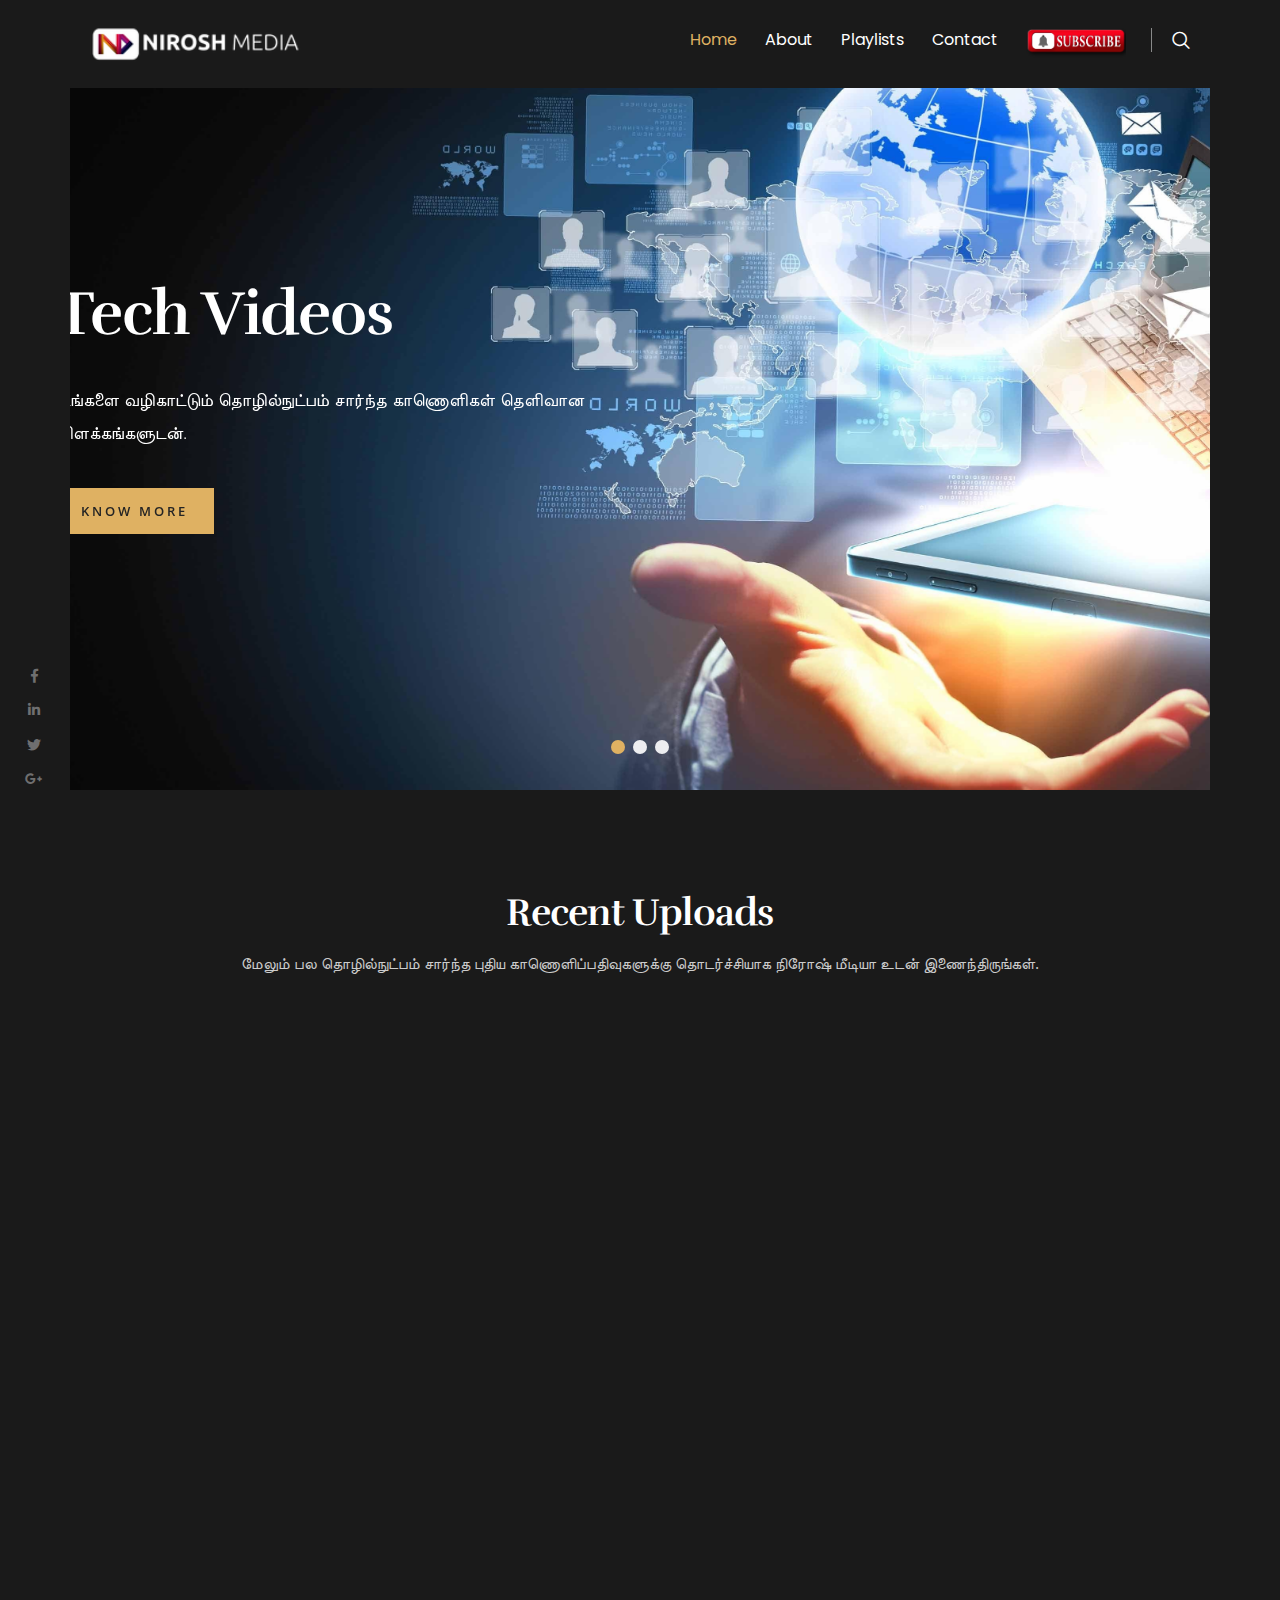
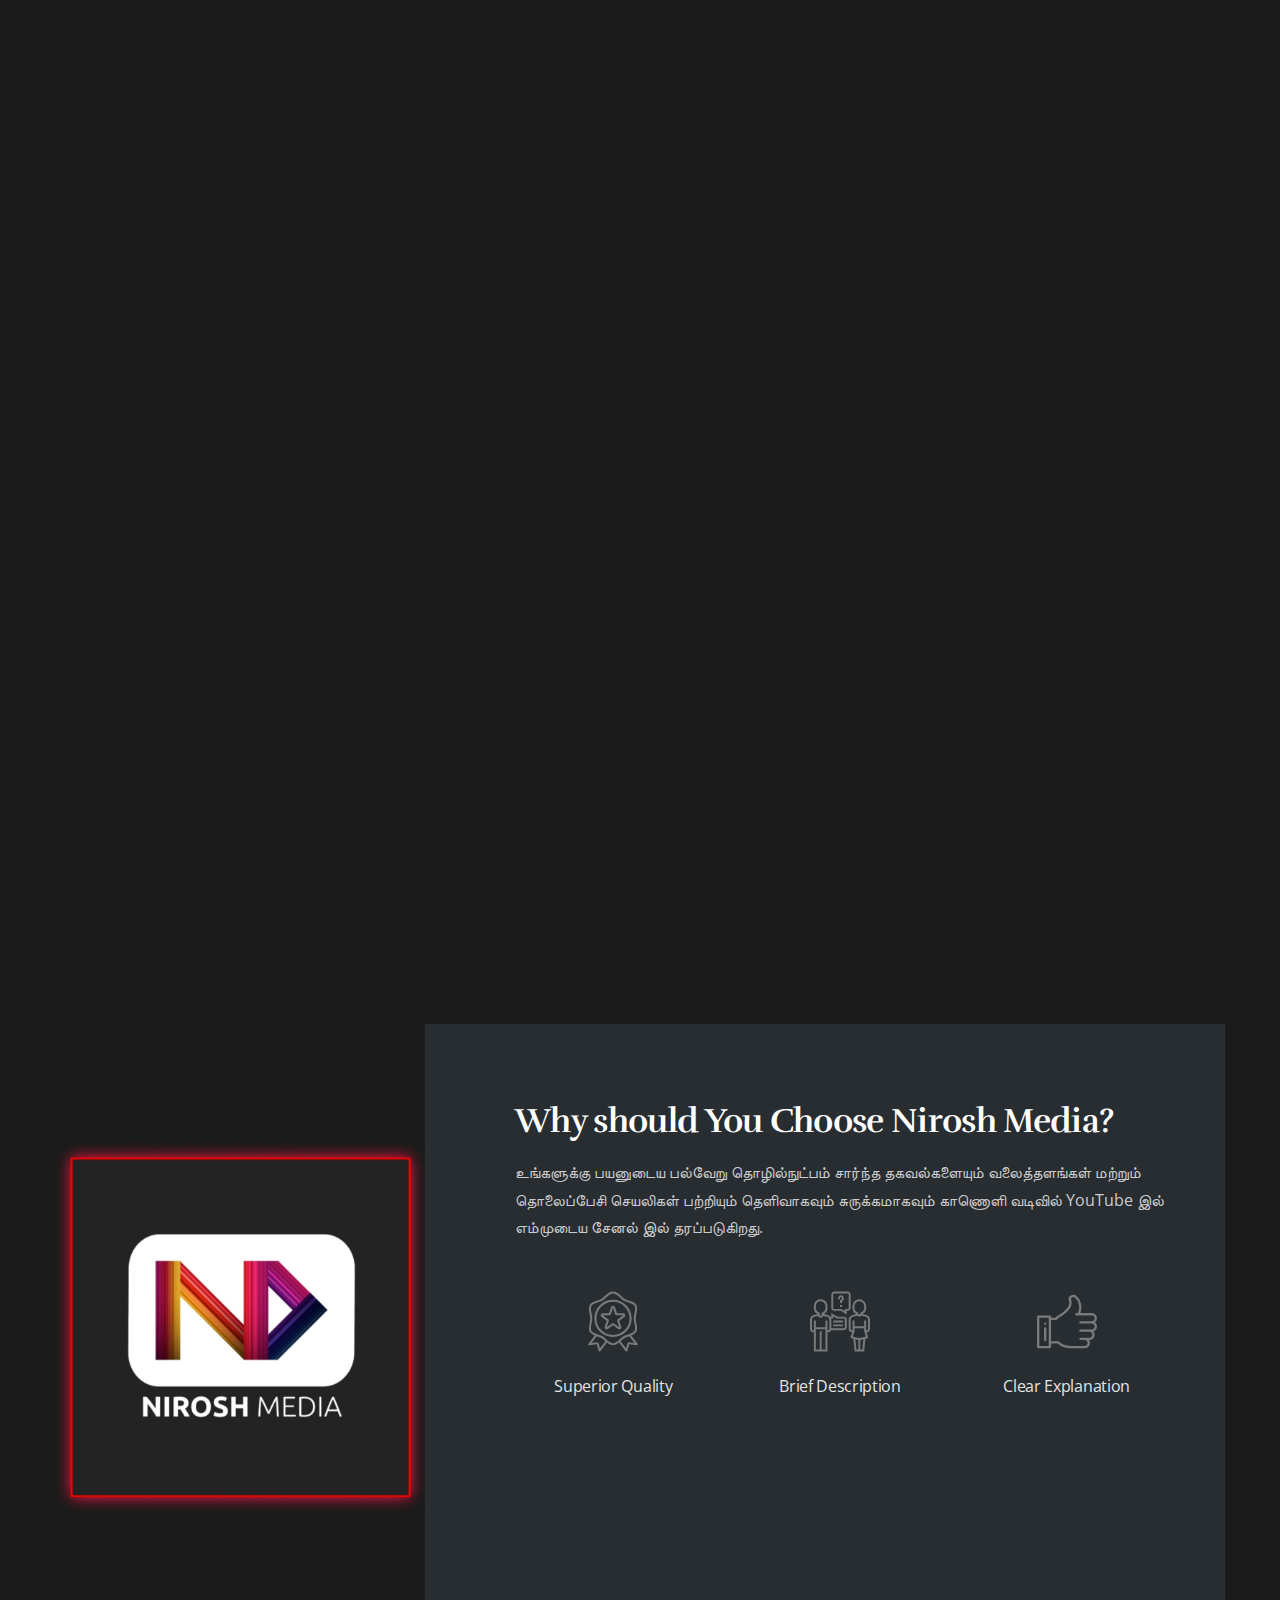
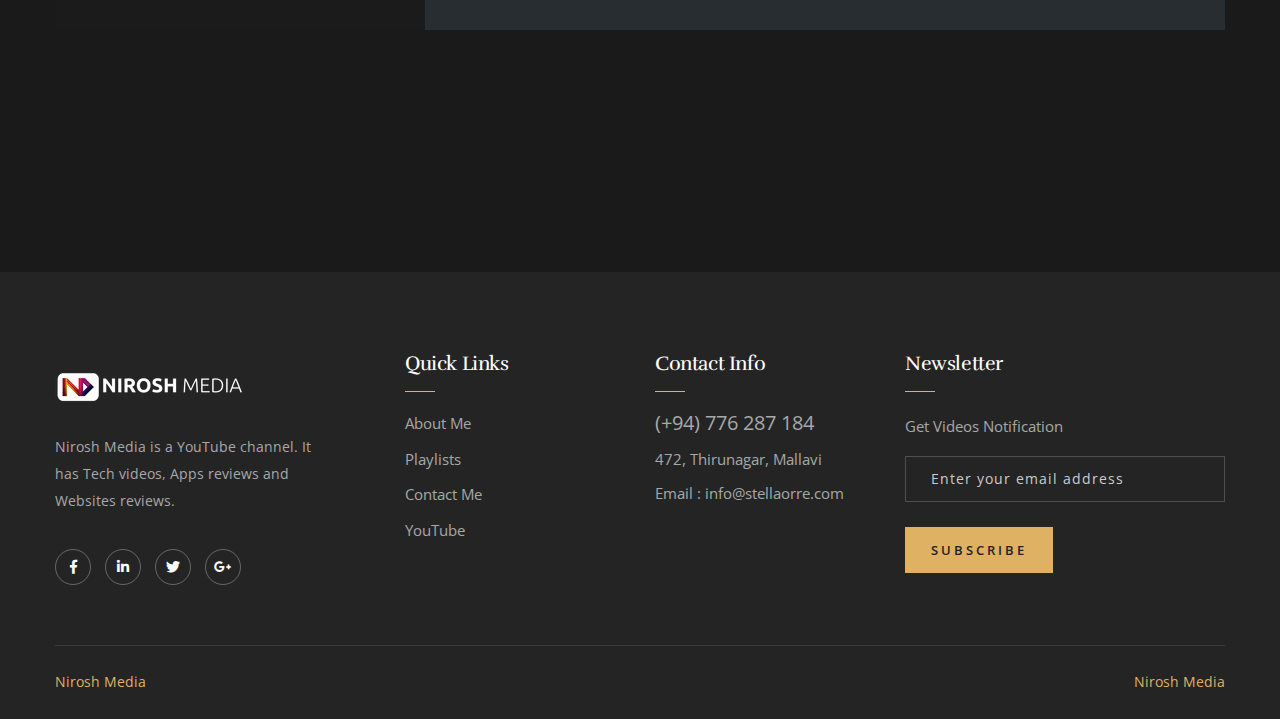
==== index.html @ eda4244d "preloader modified 2" ====
<!DOCTYPE html>
<html lang="en">

<!-- stella-orre/index-2.html  30 Nov 2019 03:46:47 GMT -->
<head>
<meta charset="utf-8">



<title>Nirosh Media</title>
<!-- Stylesheets -->
<link href="css/bootstrap.css" rel="stylesheet">
<link href="css/style.css" rel="stylesheet">
<link href="css/responsive.css" rel="stylesheet">

<link rel="shortcut icon" href="images/favicon.png" type="image/x-icon">
<link rel="icon" href="images/favicon.png" type="image/x-icon">

<!-- Responsive -->
<meta http-equiv="X-UA-Compatible" content="IE=edge">
<meta name="viewport" content="width=device-width, initial-scale=1.0, maximum-scale=1.0, user-scalable=0">
<!--[if lt IE 9]><script src="https://cdnjs.cloudflare.com/ajax/libs/html5shiv/3.7.3/html5shiv.js"></script><![endif]-->
<!--[if lt IE 9]><script src="js/respond.js"></script><![endif]-->
</head>

<body class="dark-layout">

<div class="page-wrapper">
    <!-- Preloader -->
    <div class="preloader"></div>
	<!-- Main Header / Header Style Two -->
    <header class="main-header header-style-two">
        
        <!-- Header Upper -->
        <div class="header-upper">
            <div class="outer-container clearfix">
				<!--Info-->
				<div class="logo-outer">
					<div class="logo"><a href="index.html"><img width="234px" height="28px" src="images/logo.png" alt="" title=""></a></div>
				</div>

				<!--Nav Box-->
				<div class="nav-outer clearfix">
					<!--Mobile Navigation Toggler For Mobile--><div class="mobile-nav-toggler"><span class="icon flaticon-menu-1"></span></div>
					<nav class="main-menu navbar-expand-md navbar-light">
						<div class="navbar-header">
							<!-- Togg le Button -->      
							<button class="navbar-toggler" type="button" data-toggle="collapse" data-target="#navbarSupportedContent" aria-controls="navbarSupportedContent" aria-expanded="false" aria-label="Toggle navigation">
								<span class="icon flaticon-menu-1"></span>
							</button>
						</div>
						
						<div class="collapse navbar-collapse clearfix" id="navbarSupportedContent">
							<ul class="navigation clearfix">
								<li class="current"><a href="index.html">Home</a></li>
								<li class="dropdown"><a href="about.html">About</a>
									<ul>
										<li><a href="about.html">Our Introduction</a></li>
										<li><a href="about_me.html">About Me</a></li>
									</ul>
								</li>
								<li class="dropdown"><a href="404.html">Playlists</a>
									<ul>
										<li><a href="404.html">Tech Videos</a></li>
										<li><a href="404.html">Earning</a></li>
										<li><a href="404.html">Google Form</a></li>
										<li><a href="404.html">Apps Reviews</a></li>
										<li><a href="404.html">websites Reviews</a></li>
									</ul>
								</li>
								<li><a href="404.html">Contact</a></li>
								<li><a href="404.html"><img src="images/btn-sub1.png" width="100px"></a></li>
							</ul>
						</div>
					</nav>
					<!-- Main Menu End-->
					
					<!-- Outer Box -->
					<div class="outer-box clearfix">
						<div class="search-box-btn"><span class="icon flaticon-magnifying-glass-1"></span></div>
					</div>
				</div>
			</div>
            
        </div>
        <!--End Header Upper-->

    	<!-- Mobile Menu  -->
        <div class="mobile-menu">
            <div class="menu-backdrop"></div>
            <div class="close-btn"><span class="icon flaticon-cancel"></span></div>
            
            <nav class="menu-box">
                <div class="nav-logo"><a href="index.html"><img src="images/logo.png" alt="" title=""></a></div>
                <ul class="navigation clearfix"><!--Keep This Empty / Menu will come through Javascript--></ul>
				<!--Social Links-->
				<div class="social-links">
					<ul class="clearfix">
						<li><a href="#"><span class="fab fa-twitter"></span></a></li>
						<li><a href="#"><span class="fab fa-facebook-square"></span></a></li>
						<li><a href="#"><span class="fab fa-pinterest-p"></span></a></li>
						<li><a href="#"><span class="fab fa-instagram"></span></a></li>
						<li><a href="#"><span class="fab fa-youtube"></span></a></li>
					</ul>
                </div>
            </nav>
        </div><!-- End Mobile Menu -->

    </header>
    <!-- End Main Header -->

<!--<div class="marquee"><marquee>niroshan</marquee></div> -->

    <!-- Main Slider -->
	<section class="main-slider style-two">
		<div class="slider-box">
		
			<!-- Banner Carousel -->
			<div class="banner-carousel owl-theme owl-carousel">
			
				<!-- Slide -->
				<div class="slide">
                	<div class="image-layer" style="background-image:url(images/main-slider/4.jpg)"></div>
					<div class="auto-container">
						<div class="content">
							<h2>Tech Videos</h2>
							<div class="text">உங்களை வழிகாட்டும் தொழில்நுட்பம் சார்ந்த காணொளிகள் 
								தெளிவான விளக்கங்களுடன்.</div>
							<div class="btns-box">
								<a href="#" class="theme-btn btn-style-one"><span class="txt">Know more</span></a>
							</div>
						</div>
					</div>
				</div>
				
				<!-- Slide -->
				<div class="slide">
                	<div class="image-layer" style="background-image:url(images/main-slider/5.jpg)"></div>
					<div class="auto-container">
						<div class="content">
							<h2>Apps Reviews</h2>
							<div class="text">உங்களுக்கு பயனுடைய பாதுகாப்பான சிறந்த தொலைபேசி செயலிகள் பற்றிய முழுத்தெளிவான விளக்கம் .</div>
							<div class="btns-box">
								<a href="#" class="theme-btn btn-style-one"><span class="txt">Know more</span></a>
							</div>
						</div>
					</div>
				</div>
				
				<!-- Slide -->
				<div class="slide">
                	<div class="image-layer" style="background-image:url(images/main-slider/6.jpg)"></div>
					<div class="auto-container">
						<div class="content">
							<h2>Websites Reviews</h2>
							<div class="text">உங்களுக்கு பயனுடைய பாதுகாப்பான சிறந்த வலைத்தளங்கள் பற்றிய முழுத்தெளிவான விளக்கம் .</div>
							<div class="btns-box">
								<a href="#" class="theme-btn btn-style-one"><span class="txt">Know more</span></a>
							</div>
						</div>
					</div>
				</div>
			</div>
			
			<!-- Social Icons -->
			<ul class="social-icons">
				<li><a href="#"><span class="fab fa-facebook-f"></span></a></li>
				<li><a href="#"><span class="fab fa-linkedin-in"></span></a></li>
				<li><a href="#"><span class="fab fa-twitter"></span></a></li>
				<li><a href="#"><span class="fab fa-google-plus-g"></span></a></li>
			</ul>
			
		</div>
	</section>
	<!-- End Banner Section -->
	
	
	<!-- Our Blogs Section -->
	<section class="our-blogs-section">
		<div class="auto-container">
			<!-- Sec Title -->
			<div class="sec-title light centered">
				<h2>Recent Uploads</h2>
				<div class="text">மேலும் பல தொழில்நுட்பம் சார்ந்த புதிய காணொளிப்பதிவுகளுக்கு தொடர்ச்சியாக நிரோஷ் மீடியா உடன் இணைந்திருங்கள்.</div>
			</div>
			<div class="row clearfix">
				
				<!--News Block Two -->
				<div class="news-block-two style-two col-lg-6 col-md-12 col-sm-12">
					<div class="inner-box wow fadeInLeft" data-wow-delay="0ms" data-wow-duration="1500ms">
						<div class="image">
							<a href="404.html"><img src="images/resource/video-1.jpg" alt="" /></a>
						</div>
						<div class="lower-content">
							<div class="upper-box clearfix">
								<div class="posted-date">18 April 2021</div>
								<ul class="post-meta">
									<li>By :  Admin</li>
									<li>Tech Video</li>
									<li>Comments: 2</li>
								</ul>
							</div>
							<div class="lower-box">
								<h4><a href="404.html">How to add follow button on facebook profile?</a></h4>
								<div class="text">Facebook நண்பர்களின் எண்ணிக்கையை 5000+ ஆக்க எளிய வழி உங்களுடைய Facebook profile இல் எவ்வாறு Follow button ஐ சேர்த்துக்கொள்வது என்பது பற்றி இந்த வீடியோவில் தெளிவாக கூறி உள்ளேன். ஆகவே வீடியோவை முழுமையாக பார்வையிட்டு பயன் பெறுவதுடன் உங்கள் நண்பர்களுடனும் பகிர்ந்து கொள்ளுங்கள்.
									</div>
								<a href="404.html" class="theme-btn read-more">Read more</a>
							</div>
						</div>
					</div>
				</div>

				<!--News Block Two -->
				<div class="news-block-two style-two col-lg-6 col-md-12 col-sm-12">
					<div class="inner-box wow fadeInLeft" data-wow-delay="0ms" data-wow-duration="1500ms">
						<div class="image">
							<a href="404.html"><img src="images/resource/video-3.jpg" alt="" /></a>
						</div>
						<div class="lower-content">
							<div class="upper-box clearfix">
								<div class="posted-date">24 February 2021</div>
								<ul class="post-meta">
									<li>By :  Niroshan</li>
									<li>App Review</li>
									<li>Comments: 6</li>
								</ul>
							</div>
							<div class="lower-box">
								<h4 ><a href="blog-detail.html">How to delete google search history?</a></h4>
								<div class="text">வணக்கம் நண்பர்களே, இந்த வீடியோ வில் நீங்கள் browsing செய்த தகவல்களின் history ஐ எவ்வாறு நிரந்தரமாக நீக்கலாம் என்பது பற்றி கூறி உள்ளேன். ஆகவே வீடியோவை முழுமையாக பார்வையிட்டு பயன்பெறுங்கள்.நன்றி</div>
								<a href="404.html" class="theme-btn read-more">Read more</a>
							</div>
						</div>
					</div>
				</div>

					<!--News Block Two -->
					<div class="news-block-two style-two col-lg-6 col-md-12 col-sm-12">
						<div class="inner-box wow fadeInLeft" data-wow-delay="0ms" data-wow-duration="1500ms">
							<div class="image">
								<a href="404.html"><img src="images/resource/video-2.jpg" alt="" /></a>
							</div>
							<div class="lower-content">
								<div class="upper-box clearfix">
									<div class="posted-date">19 January 2021</div>
									<ul class="post-meta">
										<li>By :  Niroshan</li>
										<li>App Review</li>
										<li>Comments: 9</li>
									</ul>
								</div>
								<div class="lower-box">
									<h4 ><a href="404.html">How to send unlimited messages in Tamil?</a></h4>
									<div class="text">வணக்கம் நண்பர்களே , இந்த வீடியோவில்  தொடர்ச்சியாக ஒரு message ஐ பல தடவைகள்  அனுப்புவதற்கு இலகுவான வழிமுறை ஒன்றை கூறியுள்ளேன்.நன்றி.</div>
									<a href="404.html" class="theme-btn read-more">Read more</a>
								</div>
							</div>
						</div>
					</div>
				
				<!--News Block Two -->
				<div class="news-block-two style-two col-lg-6 col-md-12 col-sm-12">
					<div class="inner-box wow fadeInLeft" data-wow-delay="0ms" data-wow-duration="1500ms">
						<div class="image">
							<a href="404.html"><img src="images/resource/video-4.jpg" alt="" /></a>
						</div>
						<div class="lower-content">
							<div class="upper-box clearfix">
								<div class="posted-date">27 February 2021</div>
								<ul class="post-meta">
									<li>By :  Niroshan</li>
									<li>App Review</li>
									<li>Comments: 8</li>
								</ul>
							</div>
							<div class="lower-box">
								<h4><a href="404.html">How to Enable Auto Reply to WhatsApp Messages?</a></h4>
								<div class="text">வணக்கம் நண்பர்களே , இந்த வீடியோவில் உங்களுடைய Whatsapp இல் இருந்து எவ்வாறு தானியங்கியாக Messages அனுப்புவது என்பதுபற்றி கூறியுள்ளேன் ஆகவே வீடியோவை முழுமையாக பாரவையிட்டு பயன்பெறுங்கள். பிடித்திருந்தால் நண்பர்களுடனும் பகிர்ந்துகொள்ளுங்கள்.நன்றி.</div>
								<a href="404.html" class="theme-btn read-more">Read more</a>
							</div>
						</div>
					</div>
				</div>
				
			</div>

			
		</div>
	</section>
	
	<!-- Interior Section -->
	<section class="interior-section">
		<div class="auto-container">
			<div class="inner-container">
				<div class="row clearfix">
					
					<!-- Image Column -->
					<div class="image-column col-lg-4 col-md-12 col-sm-12">
						<div class="inner-column">
							<div class="image">
								<img src="images/resource/interior.jpg" alt="" />
							</div>
						</div>
					</div>
					
					<!-- Content Column -->
					<div class="content-column col-lg-8 col-md-12 col-sm-12">
						<div class="inner-column">
							<h2>Why should You Choose Nirosh Media?</h2>
							<div class="text">உங்களுக்கு பயனுடைய பல்வேறு தொழில்நுட்பம் சார்ந்த தகவல்களையும் வலைத்தளங்கள் மற்றும் தொலைப்பேசி செயலிகள் பற்றியும் தெளிவாகவும் சுருக்கமாகவும் காணொளி வடிவில் YouTube இல் எம்முடைய சேனல் இல் தரப்படுகிறது.</div>
							<div class="row clearfix">
							
								<!-- Interior Block -->
								<div class="interior-block col-lg-4 col-md-4 col-sm-12">
									<div class="block-inner">
										<div class="icon-box">
											<span class="icon flaticon-award-1"></span>
										</div>
										<h3>Superior Quality</h3>
									</div>
								</div>
								
								<!-- Interior Block -->
								<div class="interior-block col-lg-4 col-md-4 col-sm-12">
									<div class="block-inner">
										<div class="icon-box">
											<span class="icon flaticon-answer"></span>
										</div>
										<h3>Brief Description	</h3>
									</div>
								</div>
								
								<!-- Interior Block -->
								<div class="interior-block col-lg-4 col-md-4 col-sm-12">
									<div class="block-inner">
										<div class="icon-box">
											<span class="icon flaticon-hand"></span>
										</div>
										<h3>Clear Explanation</h3>
									</div>
								</div>
								
							</div>
						</div>
					</div>
					
				</div>
			</div>
		</div>
	</section>
	<!-- End Interior Section -->
	
	<!-- Counter Section -->
	<section class="counter-section">
		<div class="auto-container">
		
			<!-- Fact Counter -->
			<div class="fact-counter">
				<div class="row clearfix">

					<!--Column-->
					<div class="column counter-column col-lg-3 col-md-6 col-sm-12">
						<div class="inner wow fadeInLeft" data-wow-delay="0ms" data-wow-duration="1500ms">
							<div class="content">
								<div class="count-outer count-box">
									<span class="count-text" data-speed="2500" data-stop="2">0</span> Years
								</div>
								<h4 class="counter-title">In YouTube</h4>
							</div>
						</div>
					</div>

					<!--Column-->
					<div class="column counter-column col-lg-3 col-md-6 col-sm-12">
						<div class="inner wow fadeInLeft" data-wow-delay="300ms" data-wow-duration="1500ms">
							<div class="content">
								<div class="count-outer count-box alternate">
									<span class="count-text" data-speed="3000" data-stop="50">0</span>+
								</div>
								<h4 class="counter-title">Videos</h4>
							</div>
						</div>
					</div>

					<!--Column-->
					<div class="column counter-column col-lg-3 col-md-6 col-sm-12">
						<div class="inner wow fadeInLeft" data-wow-delay="600ms" data-wow-duration="1500ms">
							<div class="content">
								<div class="count-outer count-box">
									<span class="count-text" data-speed="3000" data-stop="1000">0</span>+
								</div>
								<h4 class="counter-title">Subscriber</h4>
							</div>
						</div>
					</div>
					
					<!--Column-->
					<div class="column counter-column col-lg-3 col-md-6 col-sm-12">
						<div class="inner wow fadeInLeft" data-wow-delay="900ms" data-wow-duration="1500ms">
							<div class="content">
								<div class="count-outer count-box">
									<span class="count-text" data-speed="2500" data-stop="35000">0</span>+
								</div>
								<h4 class="counter-title">Views</h4>
							</div>
						</div>
					</div>

				</div>
			</div>
			
		</div>
	</section>
	<!-- End Counter Section -->
	
	
	
	<!--Main Footer-->
    <footer class="main-footer">
		<div class="auto-container">
        	<!--Widgets Section-->
            <div class="widgets-section">
            	<div class="row clearfix">
                	
                    <!--big column-->
                    <div class="big-column col-lg-6 col-md-12 col-sm-12">
                        <div class="row clearfix">
                        
                            <!--Footer Column-->
                            <div class="footer-column col-lg-7 col-md-6 col-sm-12">
                                <div class="footer-widget logo-widget">
									<div class="logo">
                                    	<a href="index.html"><img src="images/logo.png" alt="" /></a>
                                    </div>
                                    <div class="text">Nirosh Media is a YouTube channel. It has Tech videos, Apps reviews and Websites reviews.</div>
                                    <ul class="social-icons">
                                        <li><a href="#"><span class="fab fa-facebook-f"></span></a></li>
                                        <li><a href="#"><span class="fab fa-linkedin-in"></span></a></li>
                                        <li><a href="#"><span class="fab fa-twitter"></span></a></li>
                                        <li><a href="#"><span class="fab fa-google-plus-g"></span></a></li>
                                    </ul>
								</div>
							</div>
							
							<!--Footer Column-->
                            <div class="footer-column col-lg-5 col-md-6 col-sm-12">
                                <div class="footer-widget links-widget">
                                	<h2>Quick links</h2>
									<div class="widget-content">
										<ul class="list">
                                        	<li><a href="#">About Me</a></li>
                                            <li><a href="#">Playlists</a></li>
                                            <li><a href="#">Contact Me</a></li>
                                            <li><a href="#">YouTube</a></li>
                                        </ul>
                                    </div>
								</div>
							</div>
						
						</div>
					</div>
					
					<!--big column-->
                    <div class="big-column col-lg-6 col-md-12 col-sm-12">
                        <div class="row clearfix">
                        
                            <!--Footer Column-->
                            <div class="footer-column col-lg-5 col-md-6 col-sm-12">
                                <div class="footer-widget contact-widget">
									<h2>Contact Info</h2>
									<div class="widget-content">
										<a href="tel:+94776287184" class="contact-number">(+94) 776 287 184</a>
										<ul>
											<li>472, Thirunagar, Mallavi</li>
											<li>Email :<a href="mailto:info@stellaorre.com"> info@stellaorre.com</a></li>
										</ul>
									</div>
								</div>
							</div>
							
							<!--Footer Column-->
                            <div class="footer-column col-lg-7 col-md-6 col-sm-12">
                                <div class="footer-widget newsletter-widget">
                                	<h2>Newsletter</h2>
									<div class="text">Get Videos Notification</div>
									<!-- Newsletter Form -->
									<div class="newsletter-form">
										<form method="post" action="templateshub.net">
											<div class="form-group">
												<input type="email" name="email" value="" placeholder="Enter your email address" required>
												<button type="submit" class="theme-btn btn-style-one"><span class="txt">Subscribe</span></button>
											</div>
										</form>
									</div>
								</div>
							</div>
						
						</div>
					</div>
					
				</div>
			</div>
			
			<!--Footer Bottom-->
            <div class="footer-bottom clearfix">
                <div class="pull-left">
                    <div class="copyright"><a href="niroshmedia.com">Nirosh Media</a></div>
                </div>
                <div class="pull-right">
                    <a href="#">Nirosh Media</a>
                </div>
            </div>
			
		</div>
	</footer>
	
</div>  
<!--End pagewrapper-->

<!--Scroll to top-->
<div class="scroll-to-top scroll-to-target" data-target="html"><span class="fa fa-angle-up"></span></div>

<!--Search Popup-->
<div id="search-popup" class="search-popup">
	<div class="close-search theme-btn"><span class="flaticon-cancel"></span></div>
	<div class="popup-inner">
		<div class="overlay-layer"></div>
    	<div class="search-form">
        	<form method="post" action="templateshub.net">
            	<div class="form-group">
                	<fieldset>
                        <input type="search" class="form-control" name="search-input" value="" placeholder="Search Here" required >
                        <input type="submit" value="Search Now!" class="theme-btn">
                    </fieldset>
                </div>
            </form>
            
            <br>
            <h3>Recent Search Keywords</h3>
            <ul class="recent-searches">
                <li><a href="#">Home Interiors</a></li>
                <li><a href="#">Offices Interiors</a></li>
                <li><a href="#">Showroom Interiors</a></li>
                <li><a href="#">Building Interiors</a></li>
                <li><a href="#">Shops Interiors</a></li>
            </ul>
        
        </div>
        
    </div>
</div>

<!--Scroll to top-->
<script src="js/jquery.js"></script>
<script src="js/popper.min.js"></script>
<script src="js/jquery-ui.js"></script>
<script src="js/bootstrap.min.js"></script>
<script src="js/jquery.fancybox.js"></script>
<script src="js/isotope.js"></script>
<script src="js/owl.js"></script>
<script src="js/wow.js"></script>
<script src="js/isotope.js"></script>
<script src="js/appear.js"></script>
<script src="js/scrollbar.js"></script>
<script src="js/script.js"></script>
</body>

<!-- stella-orre/index-2.html  30 Nov 2019 03:48:03 GMT -->
</html>
---- css/style.css ----
/* Stella Orr'e - Interior and Home Renovation HTML Template  */

/************ TABLE OF CONTENTS ***************
1. Fonts
2. Reset
3. Global
4. Main Header
5. Header Style Two
6. Header Style Three
7. Header Style Four
8. Header Style Five
9. Sticky Header
10. Page Title
11. Section Title
12. Services Section
13. Projects Section / Three
14. Fluid Section One
15. Testimonial Section
16. News Section / Style Two
17. Call To Action Section
18. Main Footer
19. Interior Section / Style Two / Style Three
20. Counter Section
21. Featured Section
22. Banner Section
23. News Section
24. Mission Section
25. Team Section
26. Contact Form Section
27. Welcome Section
28. Page Title
29. Services Dark Section
30. Services Light Section
31. Services Detail Section
32. Project Masonry Section
33. Our Blog Section
34. Blog Detail Section
35. Shop Banner Section
36. Shop Item Section
37. Shoping Cart Section
38. Checkout Section
39. Cart Section
40. Contact Form
41. Map Section

**********************************************/

/*** 

====================================================================
	Fonts
====================================================================

 ***/

@import url('https://fonts.googleapis.com/css?family=Lato:300,400,400i,700,700i,900,900i|Open+Sans:400,400i,600,600i,700,700i,800|Poppins:300,400,400i,500,500i,600,600i,700,700i,800,800i,900|Rufina:400,700');

/*
font-family: 'Open Sans', sans-serif;
font-family: 'Poppins', sans-serif;
font-family: 'Lato', sans-serif;
font-family: 'Rufina', serif;
*/

@import url('fontawesome-all.css');
@import url('animate.css');
@import url('flaticon.css');
@import url('owl.css');
@import url('jquery-ui.css');
@import url('jquery.timepicker.min.css');
@import url('jquery.fancybox.min.css');
@import url('jquery.bootstrap-touchspin.css');
@import url('scrollbar.css');

/*** 

====================================================================
	Reset
====================================================================

 ***/

*{
	margin:0px;
	padding:0px;
	border:none;
	outline:none;
	font-size: 100%;
}

/*** 

====================================================================
	Global Settings
====================================================================

 ***/

 .preloader p{
	height: 10em;
    position: relative
	
  }

.preloader img{
	margin: 0;
  
    position: absolute;
    top: 195%;
    left: 50%;
    margin-right: -50%;
    transform: translate(-50%, -50%)

  }

  
body {
	
	font-size:14px;
	color:#787878;
	line-height:1.6em;
	font-weight:400;
	background:#ffffff;
	-webkit-font-smoothing: antialiased;
	-moz-font-smoothing: antialiased;
	font-family: 'Open Sans', sans-serif;
}

.dark-layout{
	background-color:#1a1a1a;
}

a{
	text-decoration:none;
	cursor:pointer;
	color:#dfb162;
}

a:hover,
a:focus,
a:visited{
	text-decoration:none;
	outline:none;
}

h1,h2,h3,h4,h5,h6 {
	position:relative;
	font-weight:normal;
	margin:0px;
	background:none;
	line-height:1.2em;
	letter-spacing: -0.02em;
	font-family: 'Rufina', serif;
}

textarea{
	overflow:hidden;	
}

button{
	outline: none !important;
	cursor: pointer;
}

p{
	font-size: 16px;
	line-height: 1.6em;
	font-weight: 400;
	color: #555555;
}

.text{
	font-size: 16px;
	line-height: 1.6em;
	font-weight: 400;
	color: #555555;
	margin: 0;
}

::-webkit-input-placeholder{color: inherit;}
::-moz-input-placeholder{color: inherit;}
::-ms-input-placeholder{color: inherit;}

.auto-container{
	position:static;
	max-width:1210px;
	padding:0px 20px;
	margin:0 auto;
}

.large-container{
	position:static;
	max-width:1600px;
	padding:0px 15px;
	margin:0 auto;
}

.page-wrapper{
	position:relative;
	margin:0 auto;
	width:100%;
	min-width:300px;
	overflow: hidden;
	z-index: 9;
}

ul,li{
	list-style:none;
	padding:0px;
	margin:0px;	
}

.theme-btn{
	display:inline-block;
	-webkit-transition:all 0.3s ease;
	-moz-transition:all 0.3s ease;
	-ms-transition:all 0.3s ease;
	-o-transition:all 0.3s ease;
	transition:all 0.3s ease;
}

.theme-btn i{
	position: relative;
	display: inline-block;
	font-size: 14px;
	margin-left: 3px;
}

.centered{
	text-align:center !important;
}

/*Btn Style One*/

.btn-style-one{
	position: relative;
	display: inline-block;
	font-size: 13px;
	line-height: 30px;
	color: #242424;
	padding: 8px 26px;
	font-weight: 600;
	overflow: hidden;
	letter-spacing:3px;
	background-color:#dfb162;
	text-transform: uppercase;s
	font-family: 'Open Sans', sans-serif;
}

.btn-style-one .txt{
	position:relative;
	z-index:1;
}

.btn-style-one:before{
	position: absolute;
    content: '';
    top: 0;
    left: 0;
    width: 100%;
    height: 100%;
    z-index: 1;
    opacity: 0;
    background-color: #ffffff;
    -webkit-transition: all 0.4s;
    -moz-transition: all 0.4s;
    -o-transition: all 0.4s;
    transition: all 0.4s;
    -webkit-transform: scale(0.5, 1);
    transform: scale(0.5, 1);
}

.btn-style-one:hover::before{
    opacity: 1;
    -webkit-transform: scale(1, 1);
    transform: scale(1, 1);
}

.btn-style-one:hover{
	color: #242424;
}

/* Btn Style Two */

.btn-style-two{
	position: relative;
	display: inline-block;
	font-size: 13px;
	line-height: 30px;
	color: #242424;
	padding: 10px 37px;
	font-weight: 600;
	overflow: hidden;
	letter-spacing:2px;
	background-color: #ffffff;
	text-transform: uppercase;
	transition: all 600ms ease;
    -moz-transition: all 600ms ease;
    -webkit-transition: all 600ms ease;
    -ms-transition: all 600ms ease;
    -o-transition: all 600ms ease;
	font-family: 'Poppins', sans-serif;
}

.btn-style-two .txt{
	position:relative;
	z-index:1;
}

.btn-style-two:before{
    content: '';
    position: absolute;
    top: 0;
    bottom: 0;
    left: 0;
	right: -50px;
	transition: all 600ms ease;
    -moz-transition: all 600ms ease;
    -webkit-transition: all 600ms ease;
    -ms-transition: all 600ms ease;
    -o-transition: all 600ms ease;
    border-right: 50px solid transparent;
    border-bottom: 80px solid #dfb162;
    -webkit-transform: translateX(-100%);
    transform: translateX(-100%);
}

.btn-style-two:hover::before{
    -webkit-transform: translateX(-49%);
    transform: translateX(-49%);
}

.btn-style-two:after{
	content: '';
    position: absolute;
    top: 0;
    right: 0;
    bottom: 0;
    left: -50px;
	transition: all 600ms ease;
    -moz-transition: all 600ms ease;
    -webkit-transition: all 600ms ease;
    -ms-transition: all 600ms ease;
    -o-transition: all 600ms ease;
    border-left: 50px solid transparent;
    border-top: 80px solid #dfb162;
    -webkit-transform: translateX(100%);
    transform: translateX(100%);
}

.btn-style-two:hover::after{
    -webkit-transform: translateX(49%);
    transform: translateX(49%);
}

.btn-style-two:hover{
	color: #ffffff;
}

/* Btn Style Three */

.btn-style-three{
	position: relative;
	display: inline-block;
	font-size: 22px;
	line-height: 30px;
	padding: 14px 45px;
	font-weight: 700;
	overflow: hidden;
	letter-spacing:1px;
	border-radius:3px;
	background-color: #101010;
	text-transform: capitalize;
	color: rgba(255,255,255,0.30);
	font-family: 'Rufina', serif;
	border:1px solid rgba(255,255,255,0.10);
	box-shadow:0px 0px 15px rgba(0,0,0,0.15);
}

.btn-style-three .txt{
	position:relative;
	z-index:1;
}

.btn-style-three:before{
    content: '';
    position: absolute;
    top: 0;
    bottom: 0;
    left: 0;
	right: -50px;
	transition: all 600ms ease;
    -moz-transition: all 600ms ease;
    -webkit-transition: all 600ms ease;
    -ms-transition: all 600ms ease;
    -o-transition: all 600ms ease;
    border-right: 50px solid transparent;
    border-bottom: 80px solid #dfb162;
    -webkit-transform: translateX(-100%);
    transform: translateX(-100%);
}

.btn-style-three:hover::before{
    -webkit-transform: translateX(-49%);
    transform: translateX(-49%);
}

.btn-style-three:after{
	content: '';
    position: absolute;
    top: 0;
    right: 0;
    bottom: 0;
    left: -50px;
	transition: all 600ms ease;
    -moz-transition: all 600ms ease;
    -webkit-transition: all 600ms ease;
    -ms-transition: all 600ms ease;
    -o-transition: all 600ms ease;
    border-left: 50px solid transparent;
    border-top: 80px solid #dfb162;
    -webkit-transform: translateX(100%);
    transform: translateX(100%);
}

.btn-style-three:hover::after{
    -webkit-transform: translateX(49%);
    transform: translateX(49%);
}

.btn-style-three .txt{
	position:relative;
}

.btn-style-three:hover{
	color: #ffffff;
}

/* Btn Style Four */

.btn-style-four{
	position: relative;
	display: inline-block;
	font-size: 13px;
	line-height: 30px;
	color: #ffffff;
	padding: 9px 37px;
	font-weight: 600;
	overflow: hidden;
	letter-spacing:2px;
	background-color: #dfb162;
	text-transform: uppercase;
	font-family: 'Poppins', sans-serif;
}

.btn-style-four .txt{
	position:relative;
	z-index:1;
}

.btn-style-four:before{
    content: '';
    position: absolute;
    top: 0;
    bottom: 0;
    left: 0;
	right: -50px;
	transition: all 600ms ease;
    -moz-transition: all 600ms ease;
    -webkit-transition: all 600ms ease;
    -ms-transition: all 600ms ease;
    -o-transition: all 600ms ease;
    border-right: 50px solid transparent;
    border-bottom: 80px solid #222222;
    -webkit-transform: translateX(-100%);
    transform: translateX(-100%);
}

.btn-style-four:hover::before{
    -webkit-transform: translateX(-49%);
    transform: translateX(-49%);
}

.btn-style-four:after{
	content: '';
    position: absolute;
    top: 0;
    right: 0;
    bottom: 0;
    left: -50px;
	transition: all 600ms ease;
    -moz-transition: all 600ms ease;
    -webkit-transition: all 600ms ease;
    -ms-transition: all 600ms ease;
    -o-transition: all 600ms ease;
    border-left: 50px solid transparent;
    border-top: 80px solid #222222;
    -webkit-transform: translateX(100%);
    transform: translateX(100%);
}

.btn-style-four:hover::after{
    -webkit-transform: translateX(49%);
    transform: translateX(49%);
}

.btn-style-four .txt{
	position:relative;
}

.btn-style-four:hover{
	color: #ffffff;
}

/*=== List Style One ===*/

.list-style-one{
	position:relative;
}

.list-style-one li{
	position:relative;
	font-size:16px;
	line-height:24px;
	color: #242424;
	font-weight:400;
	padding-left:32px;
	margin-bottom: 12px;
}

.list-style-one li:before{
	position: absolute;
	left: 0;
	top: 0;
	font-size: 14px;
	line-height: 24px;
	color: #242424;
	content: "\f176";
	font-weight:700;
	font-family: "Flaticon";
}

.list-style-one li a:hover{
	color: #44bce2;
}

/*=== List Style Two ===*/

.list-style-two{
	position:relative;
}

.list-style-two li{
	position:relative;
	font-size:16px;
	line-height:24px;
	color: #797979;
	font-weight:400;
	margin-bottom: 14px;
}

/*=== List Style Three ===*/

.list-style-three{
	position:relative;
}

.list-style-three li{
	position:relative;
	font-size:20px;
	line-height:24px;
	color: #242424;
	font-weight:400;
	padding-left:32px;
	margin-bottom: 16px;
	font-family: 'Rufina', serif;
}

.list-style-three li:before{
	position: absolute;
	left: 0;
	top: 0;
	font-size: 14px;
	line-height: 24px;
	color: #ffb600;
	content: "\f176";
	font-weight:700;
	font-family: "Flaticon";
}

.list-style-three li a:hover{
	color: #44bce2;
}

/*=== List Style Four ===*/

.list-style-four{
	position:relative;
}

.list-style-four li{
	position:relative;
	font-size:20px;
	line-height:24px;
	color: #797979;
	font-weight:700;
	margin-bottom: 16px;
	font-family: 'Rufina', serif;
}

.theme_color{
	color:#dfb162;
}

.pull-right{
	float: right;
}

.pull-left{
	float: left;
}

.preloader{ 
	position:fixed; 
	left:0px; 
	top:0px; 
	width:100%; 
	height:100%; 
	z-index:999999; 
	background-color:#ffffff; 
	background-position:center center; 
	background-repeat:no-repeat; 
	background-image:url(../images/icons/preloader.gif);
	
}

img{
	display:inline-block;
	max-width:100%;
	height:auto;	
}

.dropdown-toggle::after{
	display: none;
}

.fa{
	line-height: inherit;
}

/*** 

====================================================================
	Scroll To Top style
====================================================================

***/

.scroll-to-top{
	position:fixed;
	bottom:20px;
	right:20px;
	width:48px;
	height:48px;
	color:#ffffff;
	font-size:20px;
	line-height:48px;
	text-align:center;
	z-index:100;
	cursor:pointer;
	background:#1b1a1c;
	display:none;
	border-radius: 5px;
	-webkit-transition:all 300ms ease;
	-moz-transition:all 300ms ease;
	-ms-transition:all 300ms ease;
	-o-transition:all 300ms ease;
	transition:all 300ms ease;
}

.scroll-to-top:hover{
	background:#dfb162;
}

.marquee{
	background-color: rgb(37, 39, 39);
	
}

.marquee marquee{
	color:white;
	
}
/*** 

====================================================================
	Main Header style
====================================================================

***/

.main-header{
	position:absolute;
	left:0px;
	top:0px;
	right:0px;
	display: block;
	z-index: 99999;
}

.main-header .header-top{
	position: relative;
	background-color:#0f0f0f;
	border-bottom:1px solid rgba(255,255,255,0.10);
}

.main-header .header-top .top-right{
	position: relative;
	float: right;
}

.main-header .header-top .info-list{
	position: relative;
	float:left;
}

.main-header .header-top .info-list li{
	position: relative;
	float: left;
	font-size: 15px;
	line-height: 30px;
	color: #8c8c8c;
	font-weight: 400;
	padding: 10px 0px;
}

.main-header .header-top .info-list li a{
	position:relative;
	color: #8c8c8c;
	margin-right: 18px;
	padding-right:18px;
	border-right:1px solid #8c8c8c;
	-webkit-transition:all 300ms ease;
	-moz-transition:all 300ms ease;
	-ms-transition:all 300ms ease;
	-o-transition:all 300ms ease;
	transition:all 300ms ease;
	font-family: 'Poppins', sans-serif;
}

.main-header .header-top .info-list li:last-child a{
	margin-right:0px;
	padding-right:0px;
	border:none;
}

.main-header .header-top .info-list li a:hover{
	color:#ffffff;
}

.main-header .header-top .info-list li.quote a{
	position:relative;
	color:#dfb162;
	font-weight:500;
	letter-spacing:1px;
	text-transform:uppercase;
}

/* Dropdown Language */

.main-header .language{
	position:relative;
	float:left;
	padding:13px 0px;
	margin-left:28px;
}

.main-header .language .dropdown-menu{
	top:100%;
	left:0px;
	width:180px;	
	border-radius:0px;
	margin-top:13px;
	background-color:#222222;
	border:none;
	padding:0px;
    border-top:3px solid #dfb162;
}

.main-header .language > a{
	position:relative;
	color:#d4c0cd;
	border:0px;
	font-size:15px;
	padding:0px 0px;
	border-radius:0px;
	background:none !important;
}

.main-header language a:hover{
	background:none;
}

.main-header .language > a:focus{
	box-shadow:none;
}

.main-header .language .dropdown-menu > li{
	padding:0px !important;
	margin:0px !important;
	float:none;
	width:100%;
	display:block !important;
    border-bottom: 1px solid rgba(255,255,255,0.20);
}

.main-header .language .dropdown-menu > li:last-child{
	border-bottom:none;	
}

.main-header .language .dropdown-menu > li > a{
	padding:10px 18px;
	color:#ffffff !important;
	text-align:left;
	display:block;
	font-size:14px;
	-webkit-transition:all 300ms ease;
	-ms-transition:all 300ms ease;
	-o-transition:all 300ms ease;
	-moz-transition:all 300ms ease;
	transition:all 300ms ease;
}

.main-header .language .dropdown-menu > li > a:hover{
	color:#ffffff !important;
	background-color:#dfb162;
}

/* Top Right*/

.main-header .header-top .top-left{
	position: relative;
	float: left;
}

.main-header .header-top .top-left .text{
	position: relative;
	display: block;
	font-size: 15px;
	line-height: 27px;
	color: #9d9d9d;
	z-index:1;
	font-weight: 400;
	padding: 11px 0px;
	font-family: 'Poppins', sans-serif;
}

.main-header .header-top .top-left .text .icon{
	position:relative;
	color:#9a8b94;
	font-size:16px;
	line-height:1em;
	margin-right:10px;
}

.main-header .header-top .top-left .text .number{
	color:#dfb162;
	font-size:18px;
	font-weight:500;
	-webkit-transition:all 300ms ease;
	-moz-transition:all 300ms ease;
	-ms-transition:all 300ms ease;
	-o-transition:all 300ms ease;
	transition:all 300ms ease;		
}

.main-header .header-top .top-left .text .number:hover{
	color:#ffffff;
}

.main-header .header-top .top-right{
	position:relative;
	float:right;
}

/*=== Header Upper ===*/

.main-header .header-upper{
	position:relative;
	width:100%;
	top: 0;
	z-index:5;
	background-color:rgba(15,15,15,0.85);
}

.header-style-one .header-upper{
	position:absolute;
	left:0;
	top:51px;
}

.main-header .header-upper .logo-outer{
	position:relative;
	float: left;
	z-index:25;
	padding: 5px 0px;
	-webkit-transition:all 600ms ease;
	-moz-transition:all 600ms ease;
	-ms-transition:all 600ms ease;
	-o-transition:all 600ms ease;
	transition:all 600ms ease;
}

.main-header .logo-outer .logo img{
	position:relative;
	display:inline-block;
	max-width:100%;
}

.main-header .header-upper .nav-outer{
	position:relative;
	float: right;
}

/*=== Header Lower ===*/

.main-header .header-lower{
	position: relative;
	-webkit-transition:all 600ms ease;
	-moz-transition:all 600ms ease;
	-ms-transition:all 600ms ease;
	-o-transition:all 600ms ease;
	transition:all 600ms ease;
}

.main-menu{
	position:relative;
	float:left;
}

.main-menu .navbar-collapse{
	padding:0px;	
}

.main-menu .navigation{
	position:relative;
	margin:0px;
	font-family: 'Poppins', sans-serif;
}

.main-menu .navigation > li{
	position:relative;
	float:left;
	padding:22px 0px;
	margin-right: 28px;
	-webkit-transition:all 600ms ease;
	-moz-transition:all 600ms ease;
	-ms-transition:all 600ms ease;
	-o-transition:all 600ms ease;
	transition:all 600ms ease;
}

.main-menu .navigation > li:last-child{
	margin-right:0px;
}

.main-menu .navigation > li > a{
	position:relative;
	display:block;
	text-align:center;
	font-size:16px;
	line-height:35px;
	font-weight:400;
	opacity:1;
	color:#ffffff;
	padding: 0px;
	text-transform:none;
	-webkit-transition:all 300ms ease;
	-moz-transition:all 300ms ease;
	-ms-transition:all 300ms ease;
	-o-transition:all 300ms ease;
	transition:all 300ms ease;
	font-family: 'Poppins', sans-serif;
}

.main-menu .navigation > li:hover > a,
.main-menu .navigation > li.current > a{
	color: #dfb162;
}

.main-menu .navigation > li > ul{
	position:absolute;
	left:0px;
	top:100%;
	width:240px;
	z-index:100;
	opacity: 1;
	padding: 10px 0;
	background:#161616;
	border-top: 1px solid #dfb162;
	-webkit-transform: translateY(50px);
	-ms-transform: translateY(50px);
	transform: translateY(50px);
	-webkit-transition:all 300ms linear;
	-moz-transition:all 300ms linear;
	-ms-transition:all 300ms linear;
	-o-transition:all 300ms linear;
	transition:all 300ms linear;
}

.main-menu .navigation > li > ul > li{
	position:relative;
	width:100%;
	padding:0 25px;
}

.main-menu .navigation > li > ul > li > a{
	position:relative;
	display:block;
	padding:12px 0px;
	line-height:20px;
	font-weight:400;
	font-size:15px;
	text-align:left;
	color:rgba(255,255,255,0.90);
	border-bottom: 1px solid rgba(255,255,255,0.10);
	text-transform:capitalize;
	-webkit-transition:all 300ms ease;
	-moz-transition:all 300ms ease;
	-ms-transition:all 300ms ease;
	transition:all 300ms ease;
}

.main-menu .navigation > li > ul > li:last-child > a{
	border-bottom: 0;
}

.main-menu .navigation > li > ul > li:hover > a{
	color: #dfb162;
	padding-left: 15px;
}

.main-menu .navigation > li > ul > li > a:before{
	position: absolute;
	left: 0;
	top: 12px;
	font-size: 14px;
	line-height: 20px;
	color: #dfb162;
	opacity: 0;
	visibility: hidden;
	font-family: 'Font Awesome 5 Free';
	content: "\f105";
	font-weight: 800;
	-webkit-transition: all 300ms ease;
	-moz-transition: all 300ms ease;
	-ms-transition: all 300ms ease;
	-o-transition: all 300ms ease;
	transition: all 300ms ease;
}

.main-menu .navigation > li > ul > li:hover > a:before{
	opacity: 1;
	visibility: visible;
}

.main-menu .navigation > li > ul > li.dropdown > a:after{
	font-family: 'Font Awesome 5 Free';
	content: "\f105";
	font-weight: 800;
	position:absolute;
	right:0px;
	top:12px;
	width:10px;
	display:block;
	line-height:20px;
	font-size:14px;
	text-align:center;
	z-index:5;	
}

.main-menu .navigation > li > ul > li > ul{
	position:absolute;
	left:100%;
	top: -20px;
	width:240px;
	z-index:100;
	opacity: 1;
	padding: 10px 0;
	background:#161616;
	border-top: 1px solid #dfb162;
	-webkit-transform: translateX(50px);
	-ms-transform: translateX(50px);
	transform: translateX(50px);
	-webkit-transition:all 300ms linear;
	-moz-transition:all 300ms linear;
	-ms-transition:all 300ms linear;
	-o-transition:all 300ms linear;
	transition:all 300ms linear;
}

.main-menu .navigation > li > ul > li > ul > li{
	position:relative;
	width:100%;
	padding:0 25px;
}

.main-menu .navigation > li > ul > li > ul > li > a{
	position:relative;
	display:block;
	padding:12px 0px;
	line-height:20px;
	font-weight:400;
	font-size:15px;
	text-align:left;
	color:rgba(255,255,255,0.90);
	border-bottom: 1px solid rgba(255,255,255,0.10);
	text-transform:capitalize;
	-webkit-transition:all 300ms ease;
	-moz-transition:all 300ms ease;
	-ms-transition:all 300ms ease;
	transition:all 300ms ease;
}

.main-menu .navigation > li > ul > li  > ul > li > a:hover{
	color: #dfb162;
	padding-left: 15px;
}

.main-menu .navigation > li > ul > li  > ul > li:last-child > a{
	border-bottom: 0;
}

.main-menu .navigation > li > ul > li  > ul > li > a:before{
	position: absolute;
	left: 0;
	top: 12px;
	font-size: 14px;
	line-height: 20px;
	color: #dfb162;
	opacity: 0;
	visibility: hidden;
	font-family: 'Font Awesome 5 Free';
	content: "\f105";
	font-weight: 800;
	-webkit-transition: all 300ms ease;
	-moz-transition: all 300ms ease;
	-ms-transition: all 300ms ease;
	-o-transition: all 300ms ease;
	transition: all 300ms ease;
}

.main-menu .navigation > li > ul > li  > ul > li:hover > a:before{
	opacity: 1;
	visibility: visible;

}

.main-menu .navigation > li.dropdown:hover > ul{
	-webkit-transform: translateY(0px);
	-ms-transform: translateY(0px);
	transform: translateY(0px);
	visibility:visible;
	opacity:1;
	top: 100%;
}

.main-menu .navigation li > ul > li.dropdown:hover > ul{
	visibility:visible;
	opacity:1;
	-webkit-transform: translateX(0px);
	-ms-transform: translateX(0px);
	transform: translateX(0px);
}

.main-menu .navbar-collapse > ul li.dropdown .dropdown-btn{
	position:absolute;
	right:10px;
	top:8px;
	width:34px;
	height:30px;
	border:1px solid #ffffff;
	text-align:center;
	font-size:18px;
	font-weight:700;
	line-height:28px;
	background:#ffffff;
	color:#dfb162;
	cursor:pointer;
	z-index:5;
	display:none;
}

.main-header .outer-box{
	position: relative;
	float: right;
}

.main-header .outer-box .search-box-btn{
	position: relative;
	float: right;
	color:#ffffff;
	padding: 29px 0px;
	margin-left: 25px;
	font-size:18px;
	cursor:pointer;
	-webkit-transition:all 600ms ease;
	-moz-transition:all 600ms ease;
	-ms-transition:all 600ms ease;
	-o-transition:all 600ms ease;
	transition:all 600ms ease;
}

.main-header .outer-box .search-box-btn .icon{
	padding-left:20px;
	border-left:1px solid #888989;
}

.main-header .outer-box .btn-box{
	position:relative;
	float:right;
}

.main-header .outer-box .btn-box .quote-btn{
	position: relative;
    color: #ffffff;
    font-size: 18px;
    font-weight: 500;
    padding: 20px 45px;
	line-height: 23px;
    background-color: #000000;
    font-family: 'Poppins', sans-serif;
}

.header-style-one.fixed-header .header-upper,
.header-style-one.fixed-header .header-lower,
.header-style-three.fixed-header .header-upper,
.header-style-three.fixed-header .header-lower{
    position: fixed;
    left: 0px;
    top: 0px;	
}

.fixed-header .header-upper .logo-outer{
	padding:0px 0px;
}

.fixed-header .main-menu .navigation > li{
	padding:17px 0px;
}

.fixed-header .outer-box .search-box-btn{
	padding:24px 0px;
}

/* Header Style Two */

.header-style-two{
	position:relative;
	margin-bottom:80px;
}

.header-style-two .header-upper{
	position:fixed;
	width:100%;
	background:#1a1a1a;
}

.header-style-two .outer-container{
	padding:0px 90px 0px;
}

/* Header Style Three */

.header-style-three{
	position:relative;
	margin-bottom:80px;
}

.header-style-three .header-upper{
	background:none;
	position:absolute;
	left:0;
	top:51px;
	width:100%;
}

.header-style-three.fixed-header .header-upper{
	background-color:#ffffff;
	border-bottom:1px solid #f9f9f9;
}

.header-style-three .main-menu .navigation > li > a{
	color:#242424;
}

.header-style-three .outer-box .search-box-btn{
	color:#242424;
}

.header-style-four{
	position:relative;
	margin-bottom:80px;
}

.header-style-four .header-upper{
	position:fixed;
	left:0;
	top:0;
	background-color:#1b1b1b;
}

/* Header Style Five */

.header-style-five{
	position:relative;
}

.header-style-five .header-upper{
	position:relative;
	padding:17px 0px;
	background:url(../images/background/4.jpg) repeat;
}

.header-style-five .header-lower{
	position:absolute;
	width:100%;
	top:100%;
	background:none;
}

.header-style-five .header-lower .nav-outer{
	background-color:#dfb162;
}

.header-style-five .header-upper .info-outer{
	position:relative;
	float:right;
	padding-top:13px;
}

.header-style-five.fixed-header .header-upper .logo-outer{
	padding:5px 0px;
}

.header-style-five .header-upper .info-outer .info-box{
	position:relative;
	float:left;
	padding-left:45px;
}

.header-style-five .header-upper .info-outer .info-box .icon{
	position:absolute;
	left:0px;
	top:17px;
	color:#898989;
	font-size:24px;
	line-height:1em;
}

.header-style-five .header-upper .info-outer .info-box .text{
	position:relative;
	color:#8e8e8e;
	font-size:15px;
	font-weight:400;
	font-family: 'Poppins', sans-serif;
}

.header-style-five .header-upper .info-outer .info-box .text strong{
	font-weight:400;
	color:#9d9d9d;
	display:block;
}

.header-style-five .header-upper .info-outer .info-box .number{
	font-weight:600;
	color:#dfb162;
	font-size:22px;
	margin-top:6px;
	display:inline-block;
}

.header-style-five .main-menu .navigation > li{
	padding:14px 32px;
	margin:0px;
}

.header-style-five .main-menu .navigation > li:before{
	position:absolute;
	content:'';
	right:0px;
	top:0px;
	width:2px;
	height:100%;
	background:url(../images/icons/separator.jpg) no-repeat;
}

.header-style-five .main-menu .navigation > li > a{
	color:#242424;
	font-size:16px;
	font-weight:500;
	font-family: 'Poppins', sans-serif;
}

.header-style-five .outer-box .search-box-btn{
	color:#242424;
	padding:20px 25px;
}

.header-style-five .outer-box .search-box-btn .icon{
	border:none;
	padding-left:0px;
}

.header-style-five .fixed-outer{
	position:relative;
	top:0%;
	left:0%;
	width:100%;
}

.header-style-five.fixed-header .fixed-outer{
	position:fixed;
}

/*** 

====================================================================
				Sticky Header
====================================================================

***/

.sticky-header{
    position: fixed;
    visibility: hidden;
    opacity: 0;
    left: 0px;
    top: 0px;
    width: 100%;
    padding: 0px 0px;
    z-index: -1;
    background: #ffffff;
    -webkit-box-shadow: 0 0 15px rgba(0,0,0,0.10);
    -moz-box-shadow: 0 0 15px rgba(0,0,0,0.10);
    -ms-box-shadow: 0 0 15px rgba(0,0,0,0.10);
    -o-box-shadow: 0 0 15px rgba(0,0,0,0.10);
    box-shadow: 0 0 15px rgba(0,0,0,0.10);
    -webkit-transition: top 300ms ease;
    -moz-transition: top 300ms ease;
    -ms-transition: top 300ms ease;
    -o-transition: top 300ms ease;
    transition: top 300ms ease;
}

.fixed-header .sticky-header{
	opacity:1;
	z-index: 99999;
	visibility:visible;
}

.fixed-header .sticky-header .logo{
	padding: 10px 0;
}

.sticky-header .main-menu .navigation > li{
	margin-left: 32px !important;
	padding: 0;
	margin-right: 0;
	background-color: transparent;
}

.sticky-header .main-menu .navigation > li > a:before,
.sticky-header .main-menu .navigation > li:after{
	display: none !important;
}

.sticky-header .main-menu .navigation > li > a{
	padding:23px 0px !important;
	line-height:30px;
	font-size:16px;
	font-weight:600;
	color:#222222;
	text-transform:capitalize;
	-webkit-transition: all 300ms ease;
	-moz-transition: all 300ms ease;
	-ms-transition: all 300ms ease;
	-o-transition: all 300ms ease;
	transition: all 300ms ease;
}

.sticky-header .main-menu .navigation > li:hover > a,
.sticky-header .main-menu .navigation > li.current > a,
.sticky-header .main-menu .navigation > li.current-menu-item > a{
	opacity:1;
	color: #dfb162;
}

/*** 

====================================================================
			Mobile Menu
====================================================================

***/

.nav-outer .mobile-nav-toggler{
	position: relative;
	font-size: 36px;
	line-height: 40px;
	cursor: pointer;
	color:#dfb162;
	padding:20px 0px 0px;
	display: none;
}

.mobile-menu{
	position: fixed;
	right: 0;
	top: 0;
	width: 300px;
	padding-right:30px;
	max-width:100%;
	height: 100%;
	opacity: 0;
	visibility: hidden;
	z-index: 999999;
}

.mobile-menu .mCSB_inside>.mCSB_container{
	margin-right:5px;	
}

.mobile-menu .navbar-collapse{
	display:block !important;	
}

.mobile-menu .nav-logo{
	position:relative;
	padding:30px 25px;
	text-align:left;	
}

.mobile-menu-visible{
	overflow: hidden;
}

.mobile-menu-visible .mobile-menu{
	opacity: 1;
	visibility: visible;
}

.mobile-menu .menu-backdrop{
	position: fixed;
	right: 0;
	top: 0;
	width: 100%;
	height: 100%;
	z-index: 1;
	background:#dfb162;
	-webkit-transform: translateX(101%);
	-ms-transform: translateX(101%);
	transform: translateX(101%);
	transition: all 900ms ease;
    -moz-transition: all 900ms ease;
    -webkit-transition: all 900ms ease;
    -ms-transition: all 900ms ease;
    -o-transition: all 900ms ease;
}

.mobile-menu-visible .mobile-menu .menu-backdrop{
	opacity: 0.70;
	visibility: visible;
	-webkit-transition:all 0.7s ease;
	-moz-transition:all 0.7s ease;
	-ms-transition:all 0.7s ease;
	-o-transition:all 0.7s ease;
	transition:all 0.7s ease;
	-webkit-transform: translateX(0%);
	-ms-transform: translateX(0%);
	transform: translateX(0%);
}

.mobile-menu .menu-box{
	position: absolute;
	left: 0px;
	top: 0px;
	width: 100%;
	height: 100%;
	max-height: 100%;
	overflow-y: auto;
	background: #202020;
	padding: 0px 0px;
	z-index: 5;
	opacity: 0;
	visibility: hidden;
	border-radius: 0px;
	-webkit-transform: translateX(101%);
	-ms-transform: translateX(101%);
	transform: translateX(101%);
}

.mobile-menu-visible .mobile-menu .menu-box{
	opacity: 1;
	visibility: visible;
	-webkit-transition:all 0.7s ease;
	-moz-transition:all 0.7s ease;
	-ms-transition:all 0.7s ease;
	-o-transition:all 0.7s ease;
	transition:all 0.7s ease;
	-webkit-transform: translateX(0%);
	-ms-transform: translateX(0%);
	transform: translateX(0%);
}

.mobile-menu .close-btn{
	position: absolute;
	right: 10px;
	top: 10px;
	line-height: 30px;
	width: 24px;
	text-align: center;
	font-size: 16px;
	color: #ffffff;
	cursor: pointer;
	z-index: 10;
	-webkit-transition:all 0.9s ease;
	-moz-transition:all 0.9s ease;
	-ms-transition:all 0.9s ease;
	-o-transition:all 0.9s ease;
	transition:all 0.9s ease;
}

.mobile-menu-visible .mobile-menu .close-btn{
	-webkit-transform:rotate(360deg);
	-ms-transform:rotate(360deg);
	transform:rotate(360deg);
}

.mobile-menu .close-btn:hover{
	color:#dfb162;
	-webkit-transform:rotate(90deg);
	-ms-transform:rotate(90deg);
	transform:rotate(90deg);
}

.mobile-menu .navigation{
	position: relative;
	display: block;
	width: 100%;
	float: none;
	font-family: 'Poppins', sans-serif;
}

.mobile-menu .navigation li{
	position: relative;
	display: block;
	border-top: 1px solid rgba(255,255,255,0.10);
}

.mobile-menu .navigation:last-child{
	border-bottom: 1px solid rgba(255,255,255,0.10);
}

.mobile-menu .navigation li > ul > li:first-child{
	border-top: 1px solid rgba(255,255,255,0.10);
}

.mobile-menu .navigation li > a{
	position: relative;
	display: block;
	line-height: 24px;
	padding: 10px 25px;
	font-size: 14px;
	font-weight: 400;
	color: #ffffff;
	text-transform: uppercase;
	-webkit-transition: all 500ms ease;
	-moz-transition: all 500ms ease;
	-ms-transition: all 500ms ease;
	-o-transition: all 500ms ease;
	transition: all 500ms ease;	
}

.mobile-menu .navigation li ul li > a{
	font-size: 14px;
	margin-left: 20px;
	text-transform: capitalize;
}

.mobile-menu .navigation li > a:before{
	content:'';
	position:absolute;
	left:0;
	top:0;
	height:0;
	border-left:5px solid #dfb162;
	-webkit-transition: all 500ms ease;
	-moz-transition: all 500ms ease;
	-ms-transition: all 500ms ease;
	-o-transition: all 500ms ease;
	transition: all 500ms ease;	
}

.mobile-menu .navigation li.current > a,
.mobile-menu .navigation li > a:hover{
	color:#dfb162;	
}

.mobile-menu .navigation li.current > a:before{
	height:100%;
}

.mobile-menu .navigation li.dropdown .dropdown-btn{
	position:absolute;
	right:6px;
	top:6px;
	width:32px;
	height:32px;
	text-align:center;
	font-size:16px;
	line-height:32px;
	color:#ffffff;
	background:rgba(255,255,255,0.10);
	cursor:pointer;
	border-radius:2px;
	-webkit-transition: all 500ms ease;
	-moz-transition: all 500ms ease;
	-ms-transition: all 500ms ease;
	-o-transition: all 500ms ease;
	transition: all 500ms ease;	
	z-index:5;
}

.mobile-menu .navigation li.dropdown .dropdown-btn.open{
	background:#dfb162;	
	-webkit-transform:rotate(90deg);
	-ms-transform:rotate(90deg);
	transform:rotate(90deg);	
}

.mobile-menu .navigation li > ul,
.mobile-menu .navigation li > ul > li > ul{
	display: none;
}

.mobile-menu .social-links{
	position:relative;
	text-align:center;
	padding:30px 25px;
}

.mobile-menu .social-links li{
	position:relative;
	display:inline-block;
	margin:0px 10px 10px;
}

.mobile-menu .social-links li a{
	position:relative;
	line-height:32px;
	font-size:16px;
	color:#ffffff;
	-webkit-transition: all 500ms ease;
	-moz-transition: all 500ms ease;
	-ms-transition: all 500ms ease;
	-o-transition: all 500ms ease;
	transition: all 500ms ease;	
}

.mobile-menu .social-links li a:hover{
	color:#dfb162;	
}

/*** 

====================================================================
		Section Title
====================================================================

***/

.sec-title{
	position:relative;
	margin-bottom:50px;
}

.sec-title h2{
	position: relative;
	display: block;
	font-size:38px;
	line-height: 1.2em;
	color: #242424;
	font-weight: 700;
}

.sec-title .text{
	position:relative;
	color:#797979;
	font-size:16px;
	line-height:1.9em;
	margin-top:12px;
}

.dark-layout .sec-title .text{
	color:#cccccc;	
}

.sec-title.light h2{
	color: #ffffff;
}

.sec-title.centered{
	text-align:center;
}

/*** 

====================================================================
	Section Title Two
====================================================================

***/

.sec-title-two{
	position:relative;
	z-index: 1;
	margin-bottom:50px;
	padding-bottom:20px;
}

.sec-title-two h2{
	position: relative;
	display: block;
	font-size:38px;
	line-height: 1.2em;
	color: #242424;
	font-weight: 700;
}

.sec-title-two:before{
	position:absolute;
	content:'';
	left:0px;
	bottom:0px;
	width:40px;
	height:2px;
	background-color:#dfb162;
}

.sec-title-two .title-text{
	position:relative;
	color:#797979;
	font-size:18px;
	line-height:1.8em;
	margin-top:5px;
}

.sec-title-two.centered:before{
	left:50%;
	margin-left:-20px;
}

.sec-title-two.light h2:before{
	background-color:#ffffff;
}

.sec-title-two.light h2{
	color: #ffffff;
}

.sec-title-two.light h2:after{
	background-color:#ffffff;
}

.sec-title-two.centered{
	text-align:center;
}

.sec-title-two.centered h2:before{
	left:50%;
	margin-left:-20px;
}

.sec-title-two.centered h2:after{
	left:50%;
	margin-left:-20px;
}

/*** 

====================================================================
	Search Popup
====================================================================

***/

.search-popup{
	position:fixed;
	left:0;
	top:0px;
	width:100%;
	height:100%;
	z-index:9999;
	visibility:hidden;
	opacity:0;
	overflow-y:auto;
	-webkit-transform:translateY(101%);
	-ms-transform:translateY(101%);
	transform:translateY(101%);
	-webkit-transform-origin:bottom;
	-ms-transform-origin:bottom;
	transform-origin:bottom;
	background:rgba(0,0,0,0.80);
	transition:all 700ms ease;
	-moz-transition:all 700ms ease;
	-webkit-transition:all 700ms ease;
	-ms-transition:all 700ms ease;
	-o-transition:all 700ms ease;
}

.search-popup .overlay-layer{
	position:absolute;
	left:0px;
	top:0px;
	right:0px;
	bottom:0px;
	display:block;
}

.search-popup.popup-visible{
	-webkit-transform:translateY(0%);
	-ms-transform:translateY(0%);
	transform:translateY(0%);
	visibility:visible;
	opacity:1;
}

.search-popup .close-search{
	position:absolute;
	right:25px;
	top:25px;
	font-size:22px;
	color:#ffffff;
	cursor:pointer;
	z-index:5;
}

.search-popup .close-search:hover{
	opacity:0.70;	
}

.search-popup .search-form{
	position:relative;
	padding:0px 15px 0px;
	max-width:1024px;
	margin:0 auto;	
	margin-top:200px;
	transition: all 900ms ease;
    -moz-transition: all 900ms ease;
    -webkit-transition: all 900ms ease;
    -ms-transition: all 900ms ease;
    -o-transition: all 900ms ease;
}

.search-popup .search-form fieldset{
	position:relative;
	border:7px solid rgba(255,255,255,0.50);
	-webkit-border-radius:12px;
	-ms-border-radius:12px;
	-o-border-radius:12px;
	-moz-border-radius:12px;
	border-radius:12px;
}

.search-popup .search-form fieldset input[type="search"]{
	position:relative;
	height:70px;
	padding:20px 220px 20px 30px;
	background:#ffffff;
	line-height:30px;
	font-size:24px;
	color:#233145;
	-webkit-border-radius:7px;
	-ms-border-radius:7px;
	-o-border-radius:7px;
	-moz-border-radius:7px;
	border-radius:7px;
}

.search-popup .search-form fieldset input[type="submit"]{
	position:absolute;
	display:block;
	right:0px;
	top:0px;
	text-align:center;
	width:220px;
	height:70px;
	padding:20px 10px 20px 10px;
	color:#ffffff !important;
	background:#e9c37a;
	line-height:30px;
	font-size:20px;
	cursor:pointer;
	text-transform:uppercase;
	-moz-border-radius:0px 7px 7px 0px;
	-ms-border-radius:0px 7px 7px 0px;
	-o-border-radius:0px 7px 7px 0px;
	-webkit-border-radius:0px 7px 7px 0px;
	border-radius:0px 7px 7px 0px;
}

.search-popup .search-form fieldset input[type="submit"]:hover{
	background:#e9c37a;
}

.search-popup h3{
	font-size:24px;
	color:#ffffff;
	margin-bottom:20px;
	text-align:center;	
}

.search-popup .recent-searches{
	font-size:16px;
	color:#ffffff;
	text-align:center;
}

.search-popup .recent-searches li{
	display:inline-block;
	margin:0px 10px 10px 0px;	
}

.search-popup .recent-searches li a{
	display:block;
	line-height:24px;
	border:1px solid #ffffff;
	padding:7px 15px;
	color:#ffffff;
	border-radius:3px;
	-webkit-transition: top 300ms ease;
    -moz-transition: top 300ms ease;
    -ms-transition: top 300ms ease;
    -o-transition: top 300ms ease;
    transition: top 300ms ease;
}

.search-popup .recent-searches li a:hover{
	color:#e9c37a;
	border-color:#e9c37a;	
}

/*** 

====================================================================
	Main Slider
====================================================================

***/

.main-slider{
	position:relative;
}

.main-slider.style-two .slide{
	padding:200px 0px 250px;
}

.main-slider.style-three .slide{
	padding:190px 0px 220px;
}

.main-slider.style-four .slide{
	padding:210px 0px 165px;
}

.main-slider.style-two:before{
	position:absolute;
	content:'';
	left:0px;
	top:0px;
	width:70px;
	height:100%;
	z-index:10;
	background-color:#1a1a1a;
}

.main-slider.style-two:after{
	position:absolute;
	content:'';
	right:0px;
	top:0px;
	width:70px;
	height:100%;
	z-index:10;
	background-color:#1a1a1a;
}

.main-slider .social-icons{
	position:absolute;
	left:25px;
	bottom:0px;
	z-index:11;
	text-align:center;
}

.main-slider .social-icons li{
	position:relative;
	margin-bottom:12px;
}

.main-slider .social-icons li:last-child{
	margin-bottom:0px;
}

.main-slider .social-icons li a{
	position:relative;
	font-size:14px;
	color:#6f6f70;
	transition:all 300ms ease;
	-moz-transition:all 300ms ease;
	-webkit-transition:all 300ms ease;
	-ms-transition:all 300ms ease;
	-o-transition:all 300ms ease;
}

.main-slider .social-icons li a:hover{
	color:#ffffff;
}

.main-slider .slide{
	position:relative;
	padding:300px 0px 210px;
	background-size:cover;
	background-repeat:no-repeat;
	background-position:center center;
}

.main-slider .slide .image-layer{
	position:absolute;
	left:0;
	top:0;
	width:100%;
	height:100%;
	background-repeat: no-repeat;
	background-position: center;
	background-size: cover;
	-webkit-transform:scale(1);
	-ms-transform:scale(1);
	transform:scale(1);
	-webkit-transition: all 6000ms linear;
	-moz-transition: all 6000ms linear;
	-ms-transition: all 6000ms linear;
	-o-transition: all 6000ms linear;
	transition: all 6000ms linear;
}

.main-slider .active .slide .image-layer{
	-webkit-transform:scale(1.15);
	-ms-transform:scale(1.15);
	transform:scale(1.15);
}

.main-slider .content{
	position:relative;
	z-index:10;
}

.main-slider .content h2{
	position:relative;
	color:#ffffff;
	font-size:62px;
	font-weight:700;
	line-height:1.1em;
	opacity: 0;
	-webkit-transition: all 1000ms ease;
	-moz-transition: all 100ms ease;
	-ms-transition: all 1000ms ease;
	-o-transition: all 1000ms ease;
	transition: all 1000ms ease;
	-webkit-transform: translateY(80px);
	-moz-transform: translateY(80px);
	-ms-transform: translateY(80px);
	-o-transform: translateY(80px);
	transform: translateY(80px);
}

.main-slider .active .content h2{
	opacity: 1;
	-webkit-transform: translateX(0);
	-moz-transform: translateX(0);
	-ms-transform: translateX(0);
	-o-transform: translateX(0);
	transform: translateX(0);
	transition-delay: 1000ms;
}

.main-slider .content .text{
	position:relative;
	color:#ffffff;
	font-size:18px;
	font-weight:300;
	line-height:1.8em;
	margin-top:35px;
	margin-bottom:40px;
	opacity: 0;
	max-width:570px;
	font-family: 'Open Sans', sans-serif;
	-webkit-transition: all 1000ms ease;
	-moz-transition: all 100ms ease;
	-ms-transition: all 1000ms ease;
	-o-transition: all 1000ms ease;
	transition: all 1000ms ease;
	-webkit-transform: translateY(80px);
	-moz-transform: translateY(80px);
	-ms-transform: translateY(80px);
	-o-transform: translateY(80px);
	transform: translateY(80px);
}

.main-slider .active .content .text{
	opacity: 1;
	-webkit-transform: translateX(0);
	-moz-transform: translateX(0);
	-ms-transform: translateX(0);
	-o-transform: translateX(0);
	transform: translateX(0);
	transition-delay: 1800ms;
}

.main-slider .content .theme-btn{
	opacity: 0;
	-webkit-transition: all 1000ms ease;
	-moz-transition: all 100ms ease;
	-ms-transition: all 1000ms ease;
	-o-transition: all 1000ms ease;
	transition: all 1000ms ease;
	-webkit-transform: translateY(80px);
	-moz-transform: translateY(80px);
	-ms-transform: translateY(80px);
	-o-transform: translateY(80px);
	transform: translateY(80px);
}

.main-slider .active .content .theme-btn{
	opacity: 1;
	-webkit-transform: translateX(0);
	-moz-transform: translateX(0);
	-ms-transform: translateX(0);
	-o-transform: translateX(0);
	transform: translateX(0);
	transition-delay: 2200ms;
}

.main-slider .owl-nav{
	position:absolute;
	left:0;
	top:50%;
	margin-top:-25px;
	width:100%;
	height:0;
	opacity:0;
	-webkit-transition:all 0.3s ease;
	-moz-transition:all 0.3s ease;
	-ms-transition:all 0.3s ease;
	-o-transition:all 0.3s ease;
	transition:all 0.3s ease;	
}

.main-slider:hover .owl-nav{
	opacity:1;	
}

.main-slider .owl-next{
	position:absolute;
	right:0px;
	top:0px;
	width:50px;
	height:60px;
	font-size:24px;
	line-height:60px;
	border-radius:5px 0px 0px 5px;
	opacity:0.70;
	text-align:center;
	color:#353535;
	background-image:none;
	-webkit-transition:all 0.5s ease;
	-moz-transition:all 0.5s ease;
	-ms-transition:all 0.5s ease;
	-o-transition:all 0.5s ease;
	transition:all 0.5s ease;
	background-color:rgba(255,255,255,0.90);
}

.main-slider .owl-prev{
	position:absolute;
	top:0;
	left:0px;
	width:50px;
	height:60px;
	font-size:24px;
	line-height:60px;
	border-radius:0px 5px 5px 0px;
	opacity:0.70;
	text-align:center;
	color:#353535;
	-webkit-transition:all 0.5s ease;
	-moz-transition:all 0.5s ease;
	-ms-transition:all 0.5s ease;
	-o-transition:all 0.5s ease;
	transition:all 0.5s ease;
	background-image:none;
	background-color:rgba(255,255,255,0.90);
}

.main-slider .owl-next:hover,
.main-slider .owl-prev:hover{
	background:#dfb162;
	opacity:1;	
}

.main-slider .owl-dots{
	position:absolute;
	left:0;
	bottom:30px;
	width:100%;
	text-align:center;	
}

.main-slider .owl-dots .owl-dot{
	position:relative;
	display:inline-block;
	width:14px;
	height:14px;
	margin:0px 4px;	
}

.main-slider .owl-dots .owl-dot span{
	position:relative;
	display:block;
	width:14px;
	height:14px;
	background:	rgba(255,255,255,0.90);
	border-radius:50%;
}

.main-slider .owl-dots .owl-dot.active span{
	background:#dfb162;	
}

/*** 

====================================================================
	Main Footer
====================================================================

***/

.main-footer{
	position:relative;
	background-color:#242424;
}

.main-footer .widgets-section{
	position:relative;
	padding:80px 0px 30px;
}

.main-footer .footer-widget{
	position:relative;
	margin-bottom:30px;
}

.main-footer .footer-widget h2{
	position:relative;
	font-size:20px;
	font-weight:400;
	color:#ffffff;
	padding-bottom:16px;
	margin-bottom:20px;
	text-transform:capitalize;
}

.main-footer .footer-widget h2:after{
	position:absolute;
	content:'';
	left:0px;
	bottom:0px;
	width:30px;
	height:1px;
	background-color:#dfb162;
}

.main-footer .logo-widget{
	position:relative;
}

.main-footer .logo-widget .logo{
	position:relative;
	margin-bottom:12px;
}

.main-footer .logo-widget .text{
	position:relative;
	color:#a8a8a8;
	font-size:14px;
	font-weight:400;
	padding-right:60px;
	margin-bottom:35px;
	line-height:1.9em;
}

.main-footer .logo-widget .social-icons{
	position:relative;
}

.main-footer .logo-widget .social-icons li{
	position:relative;
	margin-right:10px;
	display:inline-block;
}

.main-footer .logo-widget .social-icons li a{
	position:relative;
	width:36px;
	height:36px;
	font-size:14px;
	text-align:center;
	border-radius:50%;
	line-height:34px;
	color:#ffffff;
	font-weight:400;
	display:inline-block;
	border:1px solid rgba(255,255,255,0.30);
	-webkit-transition:all 300ms ease;
	-ms-transition:all 300ms ease;
	-o-transition:all 300ms ease;
	-moz-transition:all 300ms ease;
	transition:all 300ms ease;
}

.main-footer .logo-widget .social-icons li a:hover{
	color:#dfb162;
	border-color:#dfb162;
}

/* Links Widget */

.links-widget{
	position:relative;
}

.links-widget .list{
	position:relative;
}

.links-widget .list li{
	position:relative;
	margin-bottom:12px;
}

.links-widget .list li a{
	position:relative;
	color:#a8a8a8;
	font-size:15px;
	-webkit-transition:all 300ms ease;
	-ms-transition:all 300ms ease;
	-o-transition:all 300ms ease;
	-moz-transition:all 300ms ease;
	transition:all 300ms ease;
}

.links-widget .list li a:hover{
	color:#ffffff;
}

/* Contact Widget */

.contact-widget .contact-number{
	position:relative;
	color:#a8a8a8;
	font-size:20px;
	font-weight:400;
	margin-bottom:10px;
	display:inline-block;
	-webkit-transition:all 300ms ease;
	-ms-transition:all 300ms ease;
	-o-transition:all 300ms ease;
	-moz-transition:all 300ms ease;
	transition:all 300ms ease;
}

.contact-widget .contact-number:hover{
	color:#ffffff;
}

.contact-widget ul{
	position:relative;
}

.contact-widget ul li{
	position:relative;
	color:#a8a8a8;
	font-size:15px;
	line-height:1.9em;
	margin-bottom:6px;
}

.contact-widget ul li a{
	position:relative;
	color:#a8a8a8;
	font-size:15px;
	line-height:1.9em;
	margin-left:4px;
	display:inline-block;
	-webkit-transition:all 300ms ease;
	-ms-transition:all 300ms ease;
	-o-transition:all 300ms ease;
	-moz-transition:all 300ms ease;
	transition:all 300ms ease;
}

.contact-widget ul li a:hover{
	color:#ffffff;
}

/* Newsletter Widget */

.newsletter-widget .text{
	position:relative;
	color:#a8a8a8;
	font-size:15px;
	line-height:1.9em;
	margin-bottom:15px;
}

/*Newsletter Form*/

.newsletter-form{
	position:relative;
	margin-bottom:30px;
}

.newsletter-form .form-group{
    position: relative;
    display: block;
    z-index:1;
	margin-bottom: 0px;
}

.newsletter-form .form-group input[type="text"],
.newsletter-form .form-group input[type="tel"],
.newsletter-form .form-group input[type="email"],
.newsletter-form .form-group textarea {
    position: relative;
    width: 100%;
    line-height: 28px;
    padding: 10px 25px;
    height: 46px;
	color:#ffffff;
	display:inline-block;
    font-size: 14px;
    background: none;
	letter-spacing:1px;
	border:1px solid rgba(255,255,255,0.20);
    -webkit-transition: all 300ms ease;
    -ms-transition: all 300ms ease;
    -o-transition: all 300ms ease;
    -moz-transition: all 300ms ease;
    transition: all 300ms ease;
}

.newsletter-form textarea::-webkit-input-placeholder,
.newsletter-form input::-webkit-input-placeholder{
	color:#cccccc;
}

.newsletter-form .form-group input:focus{
	border-color:#dfb162;
}

.newsletter-form .form-group input[type="submit"],
.newsletter-form .form-group button {
	margin-top:25px;
}

.main-footer .footer-bottom{
	position:relative;
	padding:25px 0px;
	border-top:1px solid rgba(255,255,255,0.10);
}

.main-footer .footer-bottom .copyright{
	position:relative;
	color:#767676;
	font-size:14px;
}

.main-footer .footer-bottom .purchase{
	position:relative;
	color:#dfb162;
	font-size:14px;
}

/*** 

====================================================================
	Call To Action Section
====================================================================

***/

.call-to-action-section{
	position:relative;
	padding:150px 0px 90px;
	background-position:center bottom;
	background-repeat:no-repeat;
	background-attachment:fixed;
}

.call-to-action-section:before{
	position:absolute;
	content:'';
	left:0px;
	top:0px;
	width:100%;
	height:100%;
	display:block;
	background-color:rgba(0,0,0,0.45);
}

.call-to-action-section h2{
	position:relative;
	color:#ffffff;
	font-size:55px;
	font-weight:700;
	line-height:1.3em;
}

.call-to-action-section .text{
	position:relative;
	color:#ffffff;
	font-size:28px;
	font-weight:400;
	line-height:1.3em;
	margin-top:14px;
	max-width:820px;
	margin-bottom:40px;
	font-family: 'Rufina', serif;
}

/*** 

====================================================================
	Services Section
====================================================================

***/

.services-section{
	position:relative;
	padding:85px 0px 60px;
	background-color:#282d31;
}

.services-section .title-box{
	position:relative;
	padding-left:32px;
	margin-bottom:55px;
	border-left:1px solid rgba(255,255,255,0.20);
}

.services-section .title-box h2{
	position:relative;
	color:#dfb162;
	font-size:38px;
	line-height:1.3em;
}

.service-block{
	position:relative;
	margin-bottom:30px;
}

.service-block .inner-box{
	position:relative;
}

.service-block .inner-box .image{
	position:relative;
	overflow:hidden;
}

.service-block .inner-box .image img{
	position:relative;
	width:100%;
	display:block;
	-webkit-transform:translateX(50px) scale(1.3,1.3);
	-ms-transform:translateX(50px) scale(1.3,1.3);
	transform:translateX(50px) scale(1.3,1.3);
	-webkit-transition: all 300ms ease;
    -ms-transition: all 300ms ease;
    -o-transition: all 300ms ease;
    -moz-transition: all 300ms ease;
    transition: all 300ms ease;
}

.service-block .inner-box:hover .image img{
	-webkit-transform:translateX(0px);
	-ms-transform:translateX(0px);
	transform:translateX(0px);
}

.service-block .inner-box .image a{
	position:relative;
	display:block;
}

.service-block .inner-box .image a:before{
	position: absolute;
	left: 0;
	top: 0;
	height: 100%;
	width: 100%;
	background: padding-box content-box;
	background-color: #dfb162;
	padding: 15px;
	content: "";
	outline-offset: -15px;
	visibility: hidden;
	opacity: 0.5;
	z-index:1;
	-webkit-transform: scale(0.5) rotateX(180deg);
    -moz-transform: scale(0.5) rotateX(180deg);
    -ms-transform: scale(0.5) rotateX(180deg);
    -o-transform: scale(0.5) rotateX(180deg);
    transform: scale(0.5) rotateX(180deg);
    transition: all 900ms ease;
    -moz-transition: all 900ms ease;
    -webkit-transition: all 900ms ease;
    -ms-transition: all 900ms ease;
    -o-transition: all 900ms ease;
}

.service-block .inner-box:hover .image a:before{
    -webkit-transform: scale(1) rotateX(0deg);
    -moz-transform: scale(1) rotateX(0deg);
    -ms-transform: scale(1) rotateX(0deg);
    -o-transform: scale(1) rotateX(0deg);
    transform: scale(1) rotateX(0deg);
    visibility: visible;
}

.service-block .inner-box .lower-content{
	position:relative;
	padding-top:24px;
}

.service-block .inner-box .lower-content h3{
	position:relative;
	font-size:22px;
	font-weight:400;
	line-height:1.3em;
}

.service-block .inner-box .lower-content h3 a{
	position:relative;
	color:#ffffff;
	-webkit-transition: all 300ms ease;
    -ms-transition: all 300ms ease;
    -o-transition: all 300ms ease;
    -moz-transition: all 300ms ease;
    transition: all 300ms ease;
}

.service-block .inner-box .lower-content h3 a:hover{
	color:#dfb162;
}

.service-block .inner-box .lower-content .text{
	position:relative;
	font-size:16px;
	color:#cccccc;
	font-weight:400;
	line-height:1.9em;
	margin-top:12px;
	margin-bottom:10px;
}

.service-block .inner-box .lower-content .read-more{
	position:relative;
	color:#dfb162;
	font-size:15px;
	text-decoration:underline;
	-webkit-transition: all 300ms ease;
    -ms-transition: all 300ms ease;
    -o-transition: all 300ms ease;
    -moz-transition: all 300ms ease;
    transition: all 300ms ease;
}

.service-block .inner-box .lower-content .read-more:hover{
	color:#ffffff;
}

/*** 

====================================================================
	Services Section Two
====================================================================

***/

.services-section-two{
	position:relative;
	padding:90px 0px 70px;
	background-color:#f2f0f8;
}

.service-block-two{
	position:relative;
	margin-bottom:30px;
}

.service-block-two .inner-box{
	position:relative;
	padding:35px 25px 30px;
	background-color:#ffffff;
}

.service-block-two .inner-box:before{
	position:absolute;
	content:'';
	left:0px;
	top:0px;
	height:100%;
	width:0px;
	background-color:#dfb162;
	-webkit-transition: all 500ms ease;
    -ms-transition: all 500ms ease;
    -o-transition: all 500ms ease;
    -moz-transition: all 500ms ease;
    transition: all 500ms ease;
}

/*.service-block-two .inner-box:after{
	position:absolute;
	content:'';
	right:0px;
	top:0px;
	height:100%;
	width:0px;
	background-color:#dfb162;
	-webkit-transition: all 500ms ease;
    -ms-transition: all 500ms ease;
    -o-transition: all 500ms ease;
    -moz-transition: all 500ms ease;
    transition: all 500ms ease;
}*/

.service-block-two .inner-box:hover::before,
.service-block-two .inner-box:hover::after{
	width:100%;
}

.service-block-two .inner-box .content{
	position:relative;
	padding-left:82px;
	z-index:1;
}

.service-block-two .inner-box .content .icon-box{
	position:absolute;
	left:0px;
	top:0px;
	color:#dfb162;
	font-size:60px;
	line-height:1em;
	-webkit-transition: all 1200ms ease;
    -ms-transition: all 1200ms ease;
    -o-transition: all 1200ms ease;
    -moz-transition: all 1200ms ease;
    transition: all 1200ms ease;
}

.service-block-two .inner-box:hover .content .read-more,
.service-block-two .inner-box:hover .content .text,
.service-block-two .inner-box:hover .content h3 a,
.service-block-two .inner-box:hover .content .icon-box{
	color:#ffffff;
}

.service-block-two .inner-box .content h3{
	position:relative;
	color:#222222;
	font-size:21px;
	font-weight:700;
	line-height:1.3em;
}

.service-block-two .inner-box .content h3 a{
	position:relative;
	color:#222222;
	-webkit-transition: all 500ms ease;
    -ms-transition: all 500ms ease;
    -o-transition: all 500ms ease;
    -moz-transition: all 500ms ease;
    transition: all 500ms ease;
}

.service-block-two .inner-box .content .text{
	position:relative;
	color:#898989;
	font-size:16px;
	line-height:1.7em;
	margin-top:12px;
	-webkit-transition: all 500ms ease;
    -ms-transition: all 500ms ease;
    -o-transition: all 500ms ease;
    -moz-transition: all 500ms ease;
    transition: all 500ms ease;
}

.service-block-two .inner-box .content .read-more{
	position:relative;
	color:#dfb162;
	font-size:15px;
	font-weight:600;
	margin-top:15px;
	display:inline-block;
	text-decoration:underline;
	font-family: 'Poppins', sans-serif;
	-webkit-transition: all 500ms ease;
    -ms-transition: all 500ms ease;
    -o-transition: all 500ms ease;
    -moz-transition: all 500ms ease;
    transition: all 500ms ease;
}

/*** 

====================================================================
	Project Section
====================================================================

***/

.project-section{
	position:relative;
	padding:90px 0px;
	background-color:#282d31;
}

.project-section .title-box{
	position:relative;
	text-align:center;
	margin-bottom:45px;
}

.project-section .title-box h2{
	position:relative;
	color:#dfb162;
	font-size:38px;
	font-weight:400;
}

.project-section .outer-container{
	position:relative;
	padding:0px 30px;
	margin:0px -2px;
}

.project-section .filters{
	position:relative;
	margin-bottom:50px;
}

.project-section .filters .filter-tabs{
	position:relative;
}

.project-section .filters li{
	position: relative;
    display: inline-block;
    color: #ffffff;
    cursor: pointer;
    font-size: 20px;
    font-weight: 400;
	margin:0px 30px 6px;
	padding:0px 0px 6px;
	text-transform:capitalize;
    transition: all 300ms ease;
    -webkit-transition: all 300ms ease;
    -ms-transition: all 300ms ease;
    -o-transition: all 300ms ease;
	font-family: 'Rufina', serif;
}

.project-section .filters li:before{
	position:absolute;
	content:'';
	left:0px;
	bottom:0px;
	height:1px;
	width:0px;
	background-color:#e9c37a;
	transition: all 300ms ease;
    -webkit-transition: all 300ms ease;
    -ms-transition: all 300ms ease;
    -o-transition: all 300ms ease;
}

.project-section .filters li.active,
.project-section .filters li:hover{
	color:#dfb162;
}

.project-section .filters li.active::before,
.project-section .filters li:hover::before{
	width:100%;
}

.project-section.style-two .filters li:before{
	background-color:#242424;
}

.project-section.style-two{
	background-color:#cecece;
}

.project-section.style-two .filters li,
.project-section.style-two .title-box h2,
.project-section.style-two .more-projects .projects{
	color:#242424;
}

.project-section .gallery-item.large-block{
	width:40%;
	float:left;
	padding:0px 15px;
}

.project-section .gallery-item.small-block{
	width:20%;
	float:left;
	padding:0px 15px;
}

.project-section .more-projects{
	position:relative;
	margin-top:10px;
	text-align:center;
}

.project-section .more-projects .projects{
	position:relative;
	color:#dfb162;
	font-size:22px;
	font-weight:400;
	font-family: 'Rufina', serif;
	-webkit-transition:all 300ms ease;
	-ms-transition:all 300ms ease;
	-o-transition:all 300ms ease;
	transition:all 300ms ease;
}

.project-section .more-projects .projects:hover{
	color:#ffffff;
}

/*Gallery Item*/

.gallery-item{
	position:relative;
	margin-bottom:30px;
}

.gallery-item .inner-box{
	position:relative;
	width:100%;
	overflow:hidden;
}

.gallery-item .image-box{
	position:relative;
	display:block;
	margin:0px;
}

.gallery-item .image-box img{
	position:relative;
	display:block;
	width:100%;
}

.gallery-item .overlay-box{
	position:absolute;
	left:0px;
	top:0px;
	width:100%;
	height:100%;
	opacity:0;
	color:#ffffff;
	text-align:center;
	-webkit-transition:all 700ms ease;
	-ms-transition:all 700ms ease;
	-o-transition:all 700ms ease;
	transition:all 700ms ease;
	-webkit-transform:translateY(-100%);
	-ms-transform:translateY(-100%);
	-o-transform:translateY(-100%);
	-moz-transform:translateY(-100%);
	transform:translateY(-100%);
	background-color:rgba(0,0,0,0.65);
}

.gallery-item .inner-box:hover .overlay-box{
	opacity:1;
	-webkit-transform:translateY(0%);
	-ms-transform:translateY(0%);
	-o-transform:translateY(0%);
	-moz-transform:translateY(0%);
	transform:translateY(0%);
}

.gallery-item .overlay-inner{
	position:absolute;
	left:0px;
	top:0px;
	width:100%;
	height:100%;
	display:table;
	vertical-align:middle;
	padding:10px 0px;
}

.gallery-item .overlay-inner .content{
	position:relative;
	display:table-cell;
	vertical-align:middle;
	opacity:0;
	-webkit-transform:translateY(50px);
	-ms-transform:translateY(50px);
	transform:translateY(50px);
}

.gallery-item .overlay-inner .content h3{
	position:relative;
	font-size:18px;
	font-weight:500;
	line-height:1.3em;
	margin-bottom:18px;
}

.gallery-item .overlay-inner .content h3 a{
	position:relative;
	color:#ffffff;
}

.gallery-item .inner-box:hover .overlay-inner .content{
	-webkit-transform:translateY(0);
	-ms-transform:translateY(0);
	transform:translateY(0);
	opacity:1;
	transition:all 500ms ease 500ms;
	-webkit-transition:all 500ms ease 500ms;
	-ms-transition:all 500ms ease 500ms;
	-o-transition:all 500ms ease 500ms;	
}

.gallery-item .overlay-inner .link{
	position:relative;
	font-size:18px;
	color:#ffffff;
	width:46px;
	height:46px;
	line-height:44px;
	border-radius:50%;
	margin:0px 5px;
	font-weight:600;
	display:inline-block;
	border:1px solid #ffffff;
	transition:all 500ms ease;
	-webkit-transition:all 500ms ease;
	-ms-transition:all 500ms ease;
	-o-transition:all 500ms ease;
}

.gallery-item .overlay-inner .link .icon{
	position:relative;
}

.gallery-item .overlay-inner .link:hover{
	color:#dfb162;
	background-color:rgba(255,255,255,1);
}

/*** 

====================================================================
	Fluid Section One
====================================================================

***/

.fluid-section-one{
	position:relative;
	background-color:#282d31;
}

.fluid-section-one .outer-container{
	position:relative;
}

.fluid-section-one .image-column{
    position: absolute;
    right: 0px;
	top:70px;
    width: 45%;
    bottom:0px;
	float:right;
    background-size: cover;
    background-repeat: no-repeat;
    background-position: center center;
}

.fluid-section-one .image-column .inner-column{
	position:static;
}

.fluid-section-one .image-column:before{
	position:absolute;
	content:'';
	left:0px;
	top:0px;
	right:0px;
	bottom:0px;
	background-color:rgba(0,0,0,0.20);
}

.fluid-section-one .image-column .image{
    width: 100%;
    display: none;
}

.fluid-section-one .image-column .image img{
    display: block;
    width: 100%;
}

.fluid-section-one .image-column .overlay-link{
    position: absolute;
    left: 0px;
    top: 0px;
    width: 100%;
    height: 100%;
    background: rgba(0,0,0,0.03);
    transition: all 0.6s ease;
    -moz-transition: all 0.6s ease;
    -webkit-transition: all 0.6s ease;
    -ms-transition: all 0.6s ease;
    -o-transition: all 0.6s ease;
}

.fluid-section-one .image-column .overlay-link .icon-box{
    position: absolute;
    left: 50%;
	top: 50%;
    width: 80px;
    height: 80px;
    color: #ffffff;
    font-size: 22px;
    padding-left: 6px;
    line-height: 80px;
    text-align: center;
    border-radius: 50%;
    margin-bottom: 50px;
    display: inline-block;
	margin-left: -40px;
	margin-top: -40px;
    background-color: #dfb162;
}

.fluid-section-one .image-column .overlay-link .ripple,
.fluid-section-one .image-column .overlay-link .ripple:before,
.fluid-section-one .image-column .overlay-link .ripple:after {
    position: absolute;
    top: 50%;
    left: 50%;
    width:80px;
	height: 80px;
	border-radius:50%;
	-ms-border-radius:50%;
    -webkit-transform: translate(-50%, -50%);
    -moz-transform: translate(-50%, -50%);
    -ms-transform: translate(-50%, -50%);
    -o-transform: translate(-50%, -50%);
    transform: translate(-50%, -50%);
    -webkit-box-shadow: 0 0 0 0 rgba(255, 255, 255, .6);
    -moz-box-shadow: 0 0 0 0 rgba(255, 255, 255, .6);
    -ms-box-shadow: 0 0 0 0 rgba(255, 255, 255, .6);
    -o-box-shadow: 0 0 0 0 rgba(255, 255, 255, .6);
    box-shadow: 0 0 0 0 rgba(255, 255, 255, .6);
    -webkit-animation: ripple 3s infinite;
    -moz-animation: ripple 3s infinite;
    -ms-animation: ripple 3s infinite;
    -o-animation: ripple 3s infinite;
    animation: ripple 3s infinite;
}

.fluid-section-one .image-column .overlay-link .ripple:before {
    -webkit-animation-delay: .9s;
    -moz-animation-delay: .9s;
    -ms-animation-delay: .9s;
    -o-animation-delay: .9s;
    animation-delay: .9s;
    content: "";
    position: absolute;
}

.fluid-section-one .image-column .overlay-link .ripple:after {
    -webkit-animation-delay: .6s;
    -moz-animation-delay: .6s;
    -ms-animation-delay: .6s;
    -o-animation-delay: .6s;
    animation-delay: .6s;
    content: "";
    position: absolute;
}

@-webkit-keyframes ripple {
    70% {box-shadow: 0 0 0 40px rgba(255, 255, 255, 0);}
    100% {box-shadow: 0 0 0 0 rgba(255, 255, 255, 0);}
}

@keyframes ripple {
    70% {box-shadow: 0 0 0 40px rgba(255, 255, 255, 0);}
    100% {box-shadow: 0 0 0 0 rgba(255, 255, 255, 0);}
}

/*Content Column*/

.fluid-section-one .content-column{
	position: relative;
    width: 60%;
	float:left;
	padding:95px 165px 80px 15px;
}

.fluid-section-one .content-column:before{
	position:absolute;
	content:'';
	left:0px;
	top:0px;
	right:0px;
	bottom:0px;
	background-color:#dfb162;
}

.fluid-section-one .content-column .image-layer{
	position:absolute;
	left:0px;
	top:0px;
	width:100%;
	height:100%;
	background-position:left top;
	background-repeat:no-repeat;
}

.fluid-section-one .content-column .content-box{
	position:relative;
	max-width:550px;
	float:right;
}

.fluid-section-one .content-column h2{
	position:relative;
	color:#242424;
	font-size:40px;
	font-weight:700;
	line-height:1.3em;
}

.fluid-section-one .content-column .text{
	position:relative;
	color:#242424;
	font-size:16px;
	font-weight:400;
	line-height:1.8em;
	margin-top:12px;
	margin-bottom:28px;
}

.fluid-section-one .content-column .bold-text{
	position:relative;
	color:#242424;
	font-size:24px;
	font-weight:400;
	line-height:1.5em;
	margin-top:30px;
	font-family: 'Rufina', serif;
}

.fluid-section-one .content-column .bold-text a{
	text-decoration:underline;
	color:#242424;
}

.fluid-section-one.style-two{
	background-color:#ffffff;
}

.fluid-section-one.style-two .content-column:before{
	background-color:#272a2c;
}

.fluid-section-one.style-two .content-column .text{
	color:#b1b1b1;
}

.fluid-section-one.style-two .content-column .bold-text,
.fluid-section-one.style-two .content-column h2{
	color:#ffffff;
}

.fluid-section-one.style-two .content-column .bold-text a{
	color:#dfb162;
}

.fluid-section-one.style-two .list-style-one li:before,
.fluid-section-one.style-two .list-style-one li{
	color:#939393;
}

.fluid-section-one.style-three{
	background-color:#272a2c;
}

/*** 

====================================================================
	Testimonial Section
====================================================================

***/

.testimonial-section{
	position:relative;
	padding:90px 0px 110px;
	background-color:#f0f0f0;
}

.testimonial-section .owl-nav,
.testimonial-section .owl-dots{
	display:none;
}

.testimonial-block{
	position:relative;
}

.testimonial-block .inner-box{
	position:relative;
	padding:35px 30px 45px;
	background-color:#ffffff;
	box-shadow:0px 0px 5px rgba(0,0,0,0.10);
}

.testimonial-block .inner-box .content{
	position:relative;
	padding-left:95px;
}

.testimonial-block .inner-box .content .image-outer{
	position:absolute;
	left:0px;
	top:0px;
	display:inline-block;
}

.testimonial-block .inner-box .content .image-outer:before{
	position:absolute;
	content:'';
	left:50%;
	bottom:-22px;
	height:2px;
	width:25px;
	margin-left:-12px;
	background-color:#dddddd;
}

.testimonial-block .inner-box .content .image-outer .image{
	position:relative;
	width:65px;
	height:65px;
	overflow:hidden;
	border-radius:50%;
}

.testimonial-block .inner-box .content h3{
	position:relative;
	color:#242424;
	font-size:20px;
	font-weight:700;
	line-height:1.4em;
}

.testimonial-block .inner-box .content .title{
	position:relative;
	color:#e2b262;
	font-size:18px;
	font-weight:400;
	line-height:1.4em;
	font-style:italic;
	margin-top:6px;
	font-family: 'Lato', sans-serif;
}

.testimonial-block .inner-box .content .text{
	position:relative;
	color:#797979;
	font-size:16px;
	font-weight:400;
	line-height:1.7em;
	margin-top:12px;
}

/*** 

====================================================================
	Featured Section
====================================================================

***/

.featured-section{
	position:relative;
	padding:75px 0px 50px;
	background-attachment:fixed;
	background-size:cover;
}

.featured-section:before{
	position:absolute;
	content:'';
	left:0px;
	top:0px;
	right:0px;
	bottom:0px;
	background-color:rgba(31,34,37,0.90);
}

.featured-section .title-box{
	position:relative;
	text-align:center;
	margin-bottom:50px;
}

.featured-section .title-box h2{
	position:relative;
	color:#ffffff;
	font-size:36px;
	font-weight:700;
	line-height:1.3em;
}

/* Feature Block */

.feature-block{
	position:relative;
	margin-bottom:30px;
}

.feature-block .inner-box{
	position:relative;
	text-align:center;
}

.feature-block .inner-box .icon-outer{
	position:relative;
	display:inline-block;
}

.feature-block .inner-box .icon-outer .icon-box{
	position:relative;
	width:136px;
	height:136px;
	color:#404040;
	font-size:60px;
	margin:0 auto;
	line-height:136px;
	border-radius:50%;
	background-color:#f0f0f0;
	transition: all 0.3s ease;
    -moz-transition: all 0.3s ease;
    -webkit-transition: all 0.3s ease;
    -ms-transition: all 0.3s ease;
    -o-transition: all 0.3s ease;
}

.feature-block .inner-box:hover .icon-outer .icon-box{
	background-color:#e0b262;
	color:#ffffff;
}

.feature-block .inner-box .icon-outer .feature-number{
	position:absolute;
	right:0px;
	bottom:8px;
	width:40px;
	height:40px;
	color:#000000;
	font-size:20px;
	text-align:center;
	line-height:40px;
	border-radius:50px;
	font-weight:600;
	background-color:#e0b262;
	transition: all 0.3s ease;
    -moz-transition: all 0.3s ease;
    -webkit-transition: all 0.3s ease;
    -ms-transition: all 0.3s ease;
    -o-transition: all 0.3s ease;
}

.feature-block .inner-box:hover .icon-outer .feature-number{
	background-color:#ffffff;
}

.feature-block .inner-box .lower-content{
	position:relative;
	padding-top:34px;
}

.feature-block .inner-box .lower-content h3{
	position:relative;
	font-size:20px;
	font-weight:700;
	line-height:1.3em;
	letter-spacing:1px;
}

.feature-block .inner-box .lower-content h3 a{
	position:relative;
	color:#e4b563;
	transition: all 0.6s ease;
    -moz-transition: all 0.6s ease;
    -webkit-transition: all 0.6s ease;
    -ms-transition: all 0.6s ease;
    -o-transition: all 0.6s ease;
}

.feature-block .inner-box .lower-content .text{
	position:relative;
	color:#cdcdcd;
	font-size:16px;
	line-height:1.8em;
	margin-top:14px;
	transition: all 0.6s ease;
    -moz-transition: all 0.6s ease;
    -webkit-transition: all 0.6s ease;
    -ms-transition: all 0.6s ease;
    -o-transition: all 0.6s ease;
}

.feature-block .inner-box:hover .lower-content h3 a{
	color:#ffffff;
}

/*** 

====================================================================
	News Section
====================================================================

***/

.news-section{
	position:relative;
	padding:90px 0px 60px;
	background-color:#fafafa;
}

.news-section.style-two{
	background:none;
}

.news-block{
	position:relative;
	margin-bottom:30px;
}

.news-block .inner-box{
	position:relative;
	box-shadow:0px 0px 15px rgba(0,0,0,0.10);
}

.news-block .inner-box .image{
	position:relative;
	display:block;
	overflow:hidden;
	background-color:#000000;
}

.news-block .inner-box .image img{
	position:relative;
	width:100%;
	display:block;
	transition: all 0.3s ease;
    -moz-transition: all 0.3s ease;
    -webkit-transition: all 0.3s ease;
    -ms-transition: all 0.3s ease;
    -o-transition: all 0.3s ease;
}

.news-block .inner-box:hover .image img{
	opacity:0.5;
	-webkit-transform:scale(1.07);
	-ms-transform:scale(1.07);
	transform:scale(1.07);
}

.news-block .inner-box .lower-content{
	position:relative;
	padding:30px 25px 25px;
	background-color:#ffffff;
}

.news-block .inner-box .lower-content{
	position:relative;
}

.news-block .inner-box .lower-content .post-meta{
	position:relative;
}

.news-block .inner-box .lower-content .post-meta li{
	position:relative;
	color:#797979;
	font-size:15px;
	display:inline-block;
	padding-right:15px;
	margin-right:15px;
	line-height:1.3em;
	border-right:1px solid #242424;
}

.news-block .inner-box .lower-content .post-meta li:last-child{
	margin-right:0px;
	border-right:0px;
	padding-right:0px;
}

.news-block .inner-box .lower-content .post-meta li span{
	position:relative;
	color:#242424;
}

.news-block .inner-box .lower-content h3{
	position:relative;
	font-size:20px;
	font-weight:400;
	line-height:1.6em;
	margin-top:15px;
}

.news-block .inner-box .lower-content h3 a{
	position:relative;
	color:#242424;
	transition: all 0.3s ease;
    -moz-transition: all 0.3s ease;
    -webkit-transition: all 0.3s ease;
    -ms-transition: all 0.3s ease;
    -o-transition: all 0.3s ease;
}

.news-block .inner-box .lower-content h3 a:hover{
	color:#dfb162;
}

.news-block .inner-box .lower-content .read-more{
	position:relative;
	color:#242424;
	font-size:16px;
	margin-top:14px;
	display:inline-block;
	font-family: 'Rufina', serif;
	transition: all 0.3s ease;
    -moz-transition: all 0.3s ease;
    -webkit-transition: all 0.3s ease;
    -ms-transition: all 0.3s ease;
    -o-transition: all 0.3s ease;
}

.news-block .inner-box .lower-content .read-more:hover{
	color:#dfb162;
}

.news-block .inner-box .lower-content .read-more .icon{
	position:relative;
	top:1px;
	font-size:14px;
	margin-left:4px;
}

/*** 

====================================================================
	Services Section Three
====================================================================

***/

.services-section-three{
	position:relative;
	padding:95px 0px 60px;
}

.services-section-three .row{
	margin:0px -10px;
}

.services-section-three .service-block-three{
	padding:0px 10px;
}

.services-section-three .btn-box{
	margin-top:30px;
}

.service-block-three{
	position:relative;
	margin-bottom:30px;
}

.service-block-three .inner-box{
	position:relative;
}

.service-block-three .inner-box .image{
	position:relative;
	overflow:hidden;
}

.service-block-three .inner-box .image img{
	position:relative;
	width:100%;
	display:block;
	-webkit-transform:scale(1.3,1.3);
	-ms-transform:scale(1.3,1.3);
	transform:scale(1.3,1.3);
	-webkit-transition: all 600ms ease;
    -ms-transition: all 600ms ease;
    -o-transition: all 600ms ease;
    -moz-transition: all 600ms ease;
    transition: all 600ms ease;
}

.service-block-three .inner-box:hover .image img{
	-webkit-transform:scale(1,1);
	-ms-transform:scale(1,1);
	transform:scale(1,1);
}

.service-block-three .inner-box .image a{
	position:relative;
	display:block;
}

.service-block-three .inner-box .image a:before{
	position:absolute;
	content:'';
	left:0px;
	top:0px;
	height:0px;
	width:100%;
	opacity:0.65;
	z-index:1;
	-webkit-transition: all 600ms ease;
    -ms-transition: all 600ms ease;
    -o-transition: all 600ms ease;
    -moz-transition: all 600ms ease;
    transition: all 600ms ease;
	background-color:#dfb162;
}

.service-block-three .inner-box:hover .image a:before{
	height:100%;
}

.service-block-three .inner-box .lower-content{
	position:relative;
	padding:34px 20px 50px;
	text-align:center;
	background-color:#222222;
}

.service-block-three .inner-box .lower-content h3{
	position:relative;
	font-size:22px;
	font-weight:400;
	line-height:1.3em;
}

.service-block-three .inner-box .lower-content h3 a{
	position:relative;
	color:#ffffff;
	-webkit-transition: all 300ms ease;
    -ms-transition: all 300ms ease;
    -o-transition: all 300ms ease;
    -moz-transition: all 300ms ease;
    transition: all 300ms ease;
}

.service-block-three .inner-box .lower-content h3 a:hover{
	color:#dfb162;
}

.service-block-three .inner-box .lower-content .text{
	position:relative;
	font-size:15px;
	color:#a0a0a0;
	font-weight:400;
	line-height:1.9em;
	margin-top:12px;
	margin-bottom:16px;
}

.service-block-three .inner-box .lower-content .read-more{
	position:relative;
	color:#dfb162;
	font-size:15px;
	text-decoration:underline;
	-webkit-transition: all 300ms ease;
    -ms-transition: all 300ms ease;
    -o-transition: all 300ms ease;
    -moz-transition: all 300ms ease;
    transition: all 300ms ease;
}

.service-block-three .inner-box .lower-content .read-more:hover{
	color:#ffffff;
}

.service-block-three.style-two .inner-box .lower-content .read-more:hover{
	color:#101010;
}

.service-block-three.style-two .inner-box .lower-content h3 a:hover{
	text-decoration: underline;
	color: #dfb162;
}

.service-block-three.style-two .inner-box{
	box-shadow:0px 0px 15px rgba(0,0,0,0.15);
}

.service-block-three.style-two .inner-box .lower-content{
	background-color:#ffffff;
}

.service-block-three.style-two .inner-box .lower-content h3 a{
	color:#242424;
}

.service-block-three.style-two .inner-box .lower-content .text{
	color:#a0a0a0;
}

/*** 

====================================================================
	Project Section Two
====================================================================

***/

.project-section-two{
	position:relative;
	padding:40px 0px 60px;
}

.project-section-two .outer-container{
	padding:0px 70px;
}

.project-section-two .outer-container .row{
	margin:0px -10px;
}

.project-section-two .outer-container .gallery-item{
	padding:0px 10px;
	margin-bottom:20px;
}

/*** 

====================================================================
	Interior Section
====================================================================

***/

.interior-section{
	position:relative;
	padding:20px 0px 0px;
}

.interior-section .inner-container{
	position:relative;
	z-index:1;
	background-color:#282d31;
}

.interior-section .image-column{
	position:relative;
}

.interior-section .image-column .inner-column{
	position:relative;
}

.interior-section .image-column .inner-column .image{
	position:relative;
}

.interior-section .image-column .inner-column .image img{
	position:relative;
	width:100%;
	display:block;
}

.interior-section .content-column{
	position:relative;
}

.interior-section .content-column .inner-column{
	position:relative;
	padding:75px 60px 40px;
}

.interior-section .content-column h2{
	position:relative;
	color:#ffffff;
	font-size:34px;
	font-weight:700;
	line-height:1.3em;
}

.interior-section .content-column .text{
	position:relative;
	color:#cccccc;
	font-size:16px;
	font-weight:400;
	line-height:1.7em;
	margin-top:16px;
	margin-bottom:50px;
}

.dark-layout .interior-section .content-column .text,
.dark-layout .interior-section .content-column .column-text,
.fluid-section-one.style-two .list-style-one li:before,
.fluid-section-one.style-two .list-style-one li,
.services-section-four .sec-title .text,
.team-section .sec-title .text{
	color:#cccccc;	
}

.interior-block{
	position:relative;
	margin-bottom:30px;
}

.interior-block .block-inner{
	position:relative;
	text-align:center;
}

.interior-block .block-inner .icon-box{
	position:relative;
	color:#797979;
	font-size:60px;
	line-height:1em;
}

.interior-block .block-inner h3{
	position:relative;
	color:#e3e3e3;
	font-size:16px;
	line-height:1.3em;
	margin-top:24px;
	font-family: 'Open Sans', sans-serif;
}

.interior-section .content-column .bold-text{
	position:relative;
	color:#d2ba70;
	font-size:22px;
	font-weight:700;
	margin-top:45px;
	font-family: 'Rufina', serif;
}

.interior-section .content-column .column-text{
	position:relative;
	color:#cccccc;
	font-size:16px;
	font-weight:400;
	line-height:1.7em;
	margin-top:10px;
}

.interior-section.style-two{
	padding-top:100px;
}

.interior-section.style-three{
	padding-top:0px;
}

/*** 

====================================================================
	Counter Section
====================================================================

***/

.counter-section{
	position:relative;
	padding:75px 0px 40px;
}

/*fact counter*/

.fact-counter{
	position:relative;
}

.fact-counter .column{
	position:relative;
	margin-bottom:50px;
}

.fact-counter .column .inner{
	position:relative;
}

.fact-counter .column .inner .content{
	position:relative;
	text-align:center;
}

.fact-counter .column .inner .icon{
	position:relative;
	color:#ea3a60;
	font-size:60px;
	text-align:center;
	line-height:1em;
	font-weight: 400;
	margin-bottom:28px;
	transition:all 0.3s ease;
	-moz-transition:all 0.3s ease;
	-webkit-transition:all 0.3s ease;
	-ms-transition:all 0.3s ease;
	-o-transition:all 0.3s ease;
}

.fact-counter .count-outer .percentage{
	display:inline-block;
	font-weight:600;
	color:#020e28;
	font-size:48px;
	line-height:1em;
}

.fact-counter .column .inner .count-outer{
	position:relative;
	font-weight:700;
	color:#ffffff;
	font-size:40px;
	line-height:1em;
	display:inline-block;
}

.fact-counter .column .inner .counter-title{
	position:relative;
	font-size:18px;
	font-weight:400;
	margin-top:14px;
	color:rgba(255,255,255,0.40);
}

.counter-section.style-two{
	background-color:#e5e9eb;
}

.counter-section.style-two:before{
	position:absolute;
	content:'';
	left:0px;
	top:-170px;
	width:100%;
	height:170px;
	background-color:#e5e9eb;
}

.counter-section.style-two .fact-counter .column .inner .counter-title,
.counter-section.style-two .fact-counter .column .inner .count-outer{
	color:#242424;
}

/*** 

====================================================================
	Banner Section
====================================================================

***/

.banner-section{
	position:relative;
	padding:135px 0px 40px;
	background-size:cover;
	background-repeat:no-repeat;
}

.banner-section .form-column{
	position:relative;
	margin-bottom:30px;
}

.banner-section .form-column .inner-column{
	position:relative;
}

.banner-section .form-column .form-box{
	position:relative;
	padding:55px 30px 30px;
	background-color:rgba(255,255,255,0.95);
}

.banner-section .form-column .form-box h2{
	position:relative;
	color:#242424;
	font-size:27px;
	font-weight:700;
	line-height:1.3em;
	margin-bottom:25px;
	text-align:center;
}

.banner-section .form-column .text{
	position:relative;
	color:#9e9d9d;
	font-size:12px;
	font-weight:600;
	margin:20px 10px 0px;
}

.banner-section .form-column .text a{
	position:relative;
	color:#e5441a;
}

.banner-section .content-column{
	position:relative;
	margin-bottom:30px;
}

.banner-section .content-column .inner-column{
	position:static;
}

.banner-section .content-column .content{
	position:absolute;
	margin-left:190px;
	bottom:0px;
	padding:18px 30px;
	display:inline-block;
	background-color:#000000;
}

.banner-section .content-column .content h3{
	position:relative;
	color:#dfb162;
	font-size:30px;
	font-weight:400;
	line-height:1.3em;
}

.banner-section .content-column .content .text{
	position:relative;
	color:#cacaca;
	font-size:18px;
	font-weight:400;
	line-height:1.7em;
	margin-top:7px;
}

/*Custom Select*/

.form-group .ui-selectmenu-button.ui-button{
	width:100%;
	font-size:16px;
	font-style:normal;
	line-height:25px;
	color:#797979;
	padding:10.5px 20px;
	background:#ffffff;
	border-radius:0px;
	border:1px solid #dedddd;
}

.form-group .ui-button .ui-icon{
	background: none;
    position: relative;
    top: -1px;
    text-indent: 0px;
    color: #333333;
    font-size: 20px;
}

.form-group .ui-button .ui-icon:before{
	font-family: 'Font Awesome 5 Free';
	content: "\f0d7";
	position:absolute;
	right:0px;
	top:2px !important;
	top:13px;
	width:10px;
	height:30px;
	display:block;
	color:#929292;
	line-height:23px;
	font-size:18px;
	font-weight:800;
	text-align:center;
	z-index:5;
}

.ui-widget.ui-widget-content{
	border:1px solid #e0e0e0;
}

.ui-menu .ui-menu-item{
	font-size:14px;
	border-bottom:1px solid #e0e0e0;
}

.ui-menu .ui-menu-item:last-child{
	border:none;	
}

.ui-state-active, .ui-widget-content .ui-state-active{
	background-color:#dfb162;
	border-color:#dfb162;
}

.ui-menu .ui-menu-item-wrapper{
	position:relative;
	display:block;
	padding:8px 20px ;
	font-size:14px;
	line-height:24px;
}

/*Default Form*/

.default-form{
	position:relative;
}

.default-form .form-group{
	position:relative;
	margin-bottom:15px;
}

.default-form input[type="text"],
.default-form input[type="email"],
.default-form input[type="password"],
.default-form select,
.default-form textarea{
	display:block;
	width:100%;
	line-height:28px;
	height:48px;
	font-size:15px;
	padding:10px 20px;
	background:#ffffff;
	color:#797979;
	border-radius:0px;
	border:1px solid #dddede;
	transition:all 500ms ease;
	-webkit-transition:all 500ms ease;
	-ms-transition:all 500ms ease;
	-o-transition:all 500ms ease;
}

.default-form textarea{
	height:240px;
	resize:none;
	font-size:16px;
	background:#ffffff;
}

.default-form input[type="text"]:focus,
.default-form input[type="email"]:focus,
.default-form input[type="password"]:focus,
.default-form select:focus,
.default-form textarea:focus{
	border-color:#dfb162;
}

.default-form .submit-btn{
	position:relative;
	color:#ffffff;
	width:100%;
	font-size:18px;
	font-weight:600;
	border-radius:2px;
	padding:14px 10px;
	display:block;
	margin-top:20px;
	background-color:#e5441a;
}

/*** 

====================================================================
	Mission Section
====================================================================

***/

.mission-section{
	position:relative;
	padding:100px 0px 60px;
	background-color:#edf1f4;
}

.mission-section.style-two{
	padding-top:20px;
}

.mission-section .image-column{
	position:relative;
	margin-bottom:40px;
}

.mission-section .image-column .inner-column{
	position:relative;
	margin-right:-50px;
}

.mission-section .image-column .inner-column .image{
	position:relative;
}

.mission-section .image-column .inner-column .image img{
	position:relative;
	width:100%;
	display:block;
}

.mission-section .content-column{
	position:relative;
	margin-bottom:40px;
}

.mission-section .content-column .inner-column{
	position:relative;
	margin-left:70px;
}

.mission-section .content-column h2{
	position:relative;
	color:#242424;
	font-size:38px;
	font-weight:700;
	margin-bottom:25px;
}

.mission-section .content-column .bold-text{
	position:relative;
	color:#242424;
	font-size:22px;
	line-height:1.6em;
	margin-bottom:22px;
	font-family: 'Rufina', serif;
}

.mission-section .content-column .text{
	position:relative;
	color:#797979;
	font-size:16px;
	line-height:1.8em;
	margin-bottom:22px;
}

.mission-section .content-column h3{
	position:relative;
	color:#242424;
	font-size:22px;
	font-weight:400;
	margin-bottom:22px;
}

.mission-section .content-column .mission-list{
	position:relative;
	margin-bottom:25px;
}

.mission-section .content-column .mission-list li{
	position:relative;
	color:#797979;
	font-size:16px;
	margin-bottom:5px;
}

.mission-section .content-column .mission-list:last-child{
	margin-bottom:0px;
}

/*** 

====================================================================
	Services Section Four
====================================================================

***/

.services-section-four{
	position:relative;
	padding:90px 0px 90px;
	background-color:#272a2c;
}

.services-section-four .sec-title h2{
	font-size:34px;
}

.services-section-four .service-block-three{
	margin-bottom:50px;
}

.services-section-four .service-block-three .inner-box .lower-content{
	padding:35px 30px 40px;
}

.services-section-four .more-services{
	position:relative;
	text-align:center;
}

.services-section-four .more-services .services{
	position:relative;
	text-align:center;
	color:#dfb162;
	font-size:22px;
	font-family: 'Rufina', serif;
	transition:all 300ms ease;
	-webkit-transition:all 300ms ease;
	-ms-transition:all 300ms ease;
	-o-transition:all 300ms ease;
}

.services-section-four .more-services .services:hover{
	color:#ffffff;
}

/*** 

====================================================================
	Team Section
====================================================================

***/

.team-section{
	position:relative;
	padding:90px 0px 60px;
}

.team-section.style-two{
	background-color:#edf1f4;
}

.team-section:before{
	position:absolute;
	content:'';
	left:0px;
	top:0px;
	right:0px;
	bottom:182px;
	background-color:#282d31;
}

.team-section .sec-title .text{
	font-size:20px;
	font-family: 'Rufina', serif;
}

.team-section .team-block{
	float:left;
	padding:0px;
}

/* Team Block */

.team-block{
	position:relative;
	z-index:1;
	margin-bottom:30px;
}

.team-block .inner-box{
	position:relative;
}

.team-block .inner-box .image{
	position:relative;
	overflow:hidden;
}

.team-block .inner-box .image .overlay-box{
	position:absolute;
	content:'';
	left:0px;
	top:0px;
	right:0px;
	bottom:-20px;
}

.team-block .inner-box .image .overlay-box:before{
	position:absolute;
	content:'';
	left:0px;
	bottom:0px;
	width:100%;
	height:1%;
	z-index:1;
	background-color:rgba(0,0,0,0.56);
	-webkit-transition:all 600ms ease;
	-ms-transition:all 600ms ease;
	-o-transition:all 600ms ease;
	-moz-transition:all 600ms ease;
	transition:all 600ms ease;
}

.team-block .inner-box:hover .image .overlay-box:before{
	height:100%;
}

.team-block .inner-box .image .overlay-box .social-icons{
	position:absolute;
	left:0px;
	right:0px;
	bottom:-60px;
	z-index:10;
	text-align:center;
	-webkit-transition:all 600ms ease;
	-ms-transition:all 600ms ease;
	-o-transition:all 600ms ease;
	-moz-transition:all 600ms ease;
	transition:all 600ms ease;
}

.team-block .inner-box .image .overlay-box .social-icons li{
	position:relative;
	margin:0px 8px;
	display:inline-block;
}

.team-block .inner-box .image .overlay-box .social-icons li a{
	position:relative;
	font-size:20px;
	color:#ffffff;
	display:inline-block;
}

.team-block .inner-box .image .overlay-box .social-icons li a:hover{
	color:#dfb162;	
}

.team-block .inner-box:hover .image .overlay-box .social-icons{
	bottom:50px;
	transition-delay: 400ms;
}

.team-block .inner-box .image img{
	position:relative;
	width:100%;
	display:block;
}

.team-block .inner-box .lower-content{
	position:relative;
	z-index:2;
	text-align:center;
	padding:18px 15px 20px;
	background-color:#ffffff;
	box-shadow:0px 0px 20px rgba(0,0,0,0.10);
}

.team-block .inner-box .lower-content h3{
	position:relative;
	color:#242424;
	font-size:22px;
	font-weight:700;
	line-height:1.3em;
}

.team-block .inner-box .lower-content h3 a{
	position:relative;
	color:#242424;
	-webkit-transition: all 300ms ease;
	-moz-transition: all 300ms ease;
	-ms-transition: all 300ms ease;
	-o-transition: all 300ms ease;
	transition: all 300ms ease;
}

.team-block .inner-box .lower-content h3 a:hover{
	color:#dfb162;
}

.team-block .inner-box .lower-content .designation{
	position:relative;
	color:#797979;
	font-size:16px;
	margin-top:5px;
	line-height:1.3em;
}

/*** 

====================================================================
	Project Section Three
====================================================================

***/

.project-section-three{
	position:relative;
	padding:90px 0px 100px;
	background-color:#222222;
}

.project-section-three .outer-container{
	position:relative;
	padding:0px 70px;
}

.project-section-three .project-tab{
	position:relative;	
}

.project-section-three .project-tab .project-carousel .owl-nav,
.project-section-three .project-tab .project-carousel .owl-dots{
	display:none;
}

.project-section-three .project-tab .tabs-header{
	position:relative;
	margin-bottom:45px;
}

.project-section-three .project-tab .project-tab-btns{
	position:relative;
	text-align:center;
}

.project-section-three .project-tab .project-tab-btns .p-tab-btn{
	position:relative;
	cursor:pointer;
	color:#ffffff;
	font-weight:400;
	font-size:20px;
	display:inline-block;
	margin:0px 30px;
	margin-bottom:7px;
	padding:0px 0px 6px;
	text-transform:capitalize;
	transition:all 0.3s ease;
	-moz-transition:all 0.3s ease;
	-webkit-transition:all 0.3s ease;
	-ms-transition:all 0.3s ease;
	-o-transition:all 0.3s ease;
	font-family: 'Rufina', serif;
}

.project-section-three .project-tab .project-tab-btns .p-tab-btn:after{
	position:absolute;
	content:'';
	left:0px;
	bottom:0px;
	width:0%;
	height:1px;
	opacity:0;
	background-color:#dfb162;
	transition:all 0.3s ease;
	-moz-transition:all 0.3s ease;
	-webkit-transition:all 0.3s ease;
	-ms-transition:all 0.3s ease;
	-o-transition:all 0.3s ease;
}

.project-section-three .project-tab .project-tab-btns .p-tab-btn:hover::after,
.project-section-three .project-tab .project-tab-btns .p-tab-btn.active-btn::after{
	opacity:1;
	width:100%;
}

.project-section-three .project-tab .project-tab-btns .p-tab-btn:hover,
.project-section-three .project-tab .project-tab-btns .p-tab-btn.active-btn{
	color:#dfb162;
}

.project-section-three .project-tab .p-tabs-content{
	position:relative;
	display:block;	
	padding:0px 0px;
}

.project-section-three .project-tab .p-tab{
	position:absolute;
	left:0px;
	top:0px;
	width:100%;
	height:auto;
	opacity:0;
	visibility:hidden;	
}

.project-section-three .project-tab .p-tab.active-tab{
	position:relative;
	opacity:1;
	visibility:visible;
	z-index:5;
}

.project-section-three .gallery-item{
	margin-bottom:0px;
}

.p-tab .gallery-item{
	transition:all 0.7s ease;
	-moz-transition:all 0.7s ease;
	-webkit-transition:all 0.7s ease;
	-ms-transition:all 0.7s ease;
	-o-transition:all 0.7s ease;
	-webkit-transform:scaleX(0);
	-ms-transform:scaleX(0);
	-o-transform:scaleX(0);
	-moz-transform:scaleX(0);
	transform:scaleX(0);	
}

.p-tab.active-tab .gallery-item{
	-webkit-transform:scaleX(1);
	-ms-transform:scaleX(1);
	-o-transform:scaleX(1);
	-moz-transform:scaleX(1);
	transform:scaleX(1);
}

/*** 

====================================================================
	Contact Form Section
====================================================================

***/

.contact-form-section{
	position:relative;
	padding:85px 0px 50px;
	background-position:right bottom;
	background-repeat:no-repeat;
}

.contact-form-section .form-column{
	margin-bottom:20px;	
}

/*** 

====================================================================
	Contact Form
====================================================================

 ***/

.contact-form{
	position:relative;
}

.contact-form .form-group{
	position:relative;
	margin-bottom:20px;
}

.contact-form .form-group input[type="text"],
.contact-form .form-group input[type="tel"],
.contact-form .form-group input[type="email"],
.contact-form .form-group select,
.contact-form .form-group textarea{
	position:relative;
	display:block;
	width:100%;
	line-height:28px;
	padding:10px 25px;
	color:#797979;
	height:48px;
	font-size:16px;
	border-radius:3px;
	background:#ffffff;
	border:1px solid #ededed;
	-webkit-transition:all 300ms ease;
	-ms-transition:all 300ms ease;
	-o-transition:all 300ms ease;
	-moz-transition:all 300ms ease;
	transition:all 300ms ease;
}

.contact-form .form-group input[type="text"]:focus,
.contact-form .form-group input[type="tel"]:focus,
.contact-form .form-group input[type="email"]:focus,
.contact-form .form-group textarea:focus{
	border-color:#dfb162;
}

.contact-form .form-group textarea::-webkit-input-placeholder,
.contact-form .form-group input::-webkit-input-placeholder{
	color:#888888;
}

.contact-form .form-group textarea{
	height:200px;
	resize:none;
}

.contact-form button{
	cursor: pointer;
	margin-top:10px;
}

.contact-form button:before{
	background-color: #101010;
}

.contact-form button:hover{
	color: #ffffff;
}

.contact-form input.error,
.contact-form select.error,
.contact-form textarea.error{
	border-color:#ff0000 !important;	
}

.contact-form label.error{
	display:block;
	line-height:24px;
	padding:5px 0px 0px;
	margin:0px;
	text-transform:uppercase;
	font-size:12px;
	color:#ff0000;
	font-weight:500;	
}

.contact-form-section .info-column{
	position:relative;
}

.contact-form-section .info-column .inner-column{
	position:relative;
	padding-top:10px;
	padding-left:100px;
}

.contact-form-section .info-column .contact-info-list{
	position:relative;
	margin-bottom:45px;
}

.contact-form-section .info-column .contact-info-list li{
	position:relative;
	color:#797979;
	font-size:16px;
	margin-bottom:4px;
	line-height:2em;
}

.contact-form-section .info-column .contact-info-list li a{
	position:relative;
	color:#797979;
	font-size:16px;
}

.contact-form-section .info-column .contact-info-list li a:hover{
	color:#dfb162;
	text-decoration:underline;	
}

.contact-form-section .info-column .contact-info-list li strong{
	position:relative;
	color:#242424;
	font-size:20px;
	font-family: 'Rufina', serif;
}

/*** 

====================================================================
	Welcome Section
====================================================================

 ***/

.welcome-section{
	position:relative;
	padding:95px 0px 60px;
}

.welcome-section .title-box{
	position:relative;
	text-align:center;
	margin-bottom:55px;
}

.welcome-section .title-box h2{
	position:relative;
	color:#242424;
	font-size:30px;
	line-height:1.4em;
	padding-bottom:25px;
}

.welcome-section .title-box h2:before{
	position:absolute;
	content:'';
	left:50%;
	bottom:0px;
	height:2px;
	width:80px;
	margin-left:-40px;
	background-color:#dfb162;
}

.welcome-section .content-column{
	position:relative;
	margin-bottom:40px;
}

.welcome-section .content-column .inner-column{
	position:relative;
}

.welcome-section .content-column h2{
	position:relative;
	color:#242424;
	font-size:34px;
	font-weight:700;
	line-height:1.3em;
}

.welcome-section .content-column .text{
	position:relative;
	color:#797979;
	font-size:16px;
	font-weight:400;
	line-height:1.8em;
	margin-top:22px;
	margin-bottom:25px;
}

.welcome-section .video-column{
	position:relative;
	margin-bottom:40px;
}

.welcome-section .video-column .inner-column{
	position:relative;
	padding-left:50px;
}

.welcome-section .video-column .video-box{
	position:relative;
}

.welcome-section .video-column .video-box img{
	position:relative;
	width:100%;
	display:block;
}

.welcome-section .video-column .video-box .overlay-box{
	position:absolute;
	right:40px;
	bottom:35px;
	width:80px;
	height: 80px;
	z-index:20;
	line-height: 80px;
	display:inline-block;
	transition:all 0.3s ease;
	-moz-transition:all 0.3s ease;
	-webkit-transition:all 0.3s ease;
	-ms-transition:all 0.3s ease;
	-o-transition:all 0.3s ease;
}

.welcome-section .video-column .video-box .overlay-box span{
	position: relative;
	z-index:99;
	width:80px;
	height: 80px;
	color: #242424;
	font-weight:400;
	font-size:24px;
	text-align: center;
	border-radius:50%;
	padding-left:4px;
	display: inline-block;
	transition: all 900ms ease;
    -moz-transition: all 900ms ease;
    -webkit-transition: all 900ms ease;
    -ms-transition: all 900ms ease;
    -o-transition: all 900ms ease;
	background-color:#dfb162;
}

/*** 

====================================================================
	Page Title
====================================================================

***/

.page-title{
	position:relative;
	padding:190px 0px 70px;
	background-size:cover;
	background-repeat:no-repeat;
	background-position:right center;
}

.page-title:before{
	position:absolute;
	content:'';
	left:0px;
	top:0px;
	right:0px;
	bottom:0px;
	transition: all 900ms ease;
    -moz-transition: all 900ms ease;
    -webkit-transition: all 900ms ease;
    -ms-transition: all 900ms ease;
    -o-transition: all 900ms ease;
	background-image: -ms-linear-gradient(left, rgba(0,0,0,0) 0%, #000000 100%);
	background-image: -moz-linear-gradient(left, rgba(0,0,0,0) 0%, #000000 100%);
	background-image: -o-linear-gradient(left, rgba(0,0,0,0) 0%, #000000 100%);
	background-image: -webkit-gradient(linear, left top, left bottom, color-stop(0, rgba(0,0,0,0)), color-stop(100, #000000));
	background-image: -webkit-linear-gradient(left, rgba(0,0,0,0) 0%, #000000 100%);
	background-image: linear-gradient(to left, rgba(0,0,0,0) 0%, #000000 100%);
}

.page-title .auto-container{
	position:relative;
}

.page-title h2{
	position:relative;
	color:#ffffff;
	font-weight:700;
	line-height:1.2em;
	margin-bottom: 10px;
	font-size:50px;
	text-transform:capitalize;
}

.page-breadcrumb{
	position:relative;
}

.page-breadcrumb li{
	position:relative;
	display:inline-block;
	margin-right:10px;
	padding-right:15px;
	color:#ffffff;
	font-size:14px;
	font-weight:400;
	text-transform:capitalize;
}

.page-breadcrumb li:after{
	position:absolute;
	content: "\f149";
	right:-2px;
	top:1px;
	color:#ffffff;
	font-size:8px;
	font-weight:700;
	font-family: "Flaticon";
}

.page-breadcrumb li:last-child::after{
	display: none;
}

.page-breadcrumb li:last-child{
	padding-right:0px;
	margin-right:0px;
}

.page-breadcrumb li a{
	color:#dfb162;
	font-weight:400;
	text-transform: capitalize;
	transition:all 0.3s ease;
	-moz-transition:all 0.3s ease;
	-webkit-transition:all 0.3s ease;
	-ms-transition:all 0.3s ease;
	-o-transition:all 0.3s ease;
}

.page-breadcrumb li a:hover{
	color:#ffffff;
}

/*** 

====================================================================
	Story Section
====================================================================

***/

.story-section{
	position:relative;
	padding:90px 0px 60px;
}

.story-section .content-column{
	position:relative;
}

.story-section .content-column .inner-column{
	position:relative;
	padding-right:50px;
	margin-bottom:40px;
}

.story-section .content-column .inner-column h2{
	position:relative;
	color:#0e1322;
	font-size:32px;
	font-weight:700;
}

.story-section .content-column .inner-column .bold-text{
	position:relative;
	color:#242424;
	font-size:22px;
	font-weight:400;
	line-height:1.4em;
	margin-top:25px;
	margin-bottom:20px;
	font-family: 'Rufina', serif;
}

.story-section .content-column .inner-column .text{
	position:relative;
}

.story-section .content-column .inner-column .text p{
	position:relative;
	color:#797979;
	font-size:16px;
	line-height:1.9em;
	margin-bottom:20px;
}

.story-section .content-column .inner-column .text p:last-child{
	margin-bottom:0px;
}

.story-section .image-column{
	position:relative;
}

.story-section .image-column .inner-column{
	position:relative;
	padding-left:50px;
}

.story-section .image-column .image{
	position:relative;
	margin-bottom:40px;
	padding-right:30px;
	padding-top:30px;
}

.story-section .image-column .image img{
	position:relative;
	width:100%;
	display:block;
}

.story-section .image-column .image:before{
	position:absolute;
	content:'';
	right:0px;
	top:0px;
	left:30px;
	bottom:30px;
	background-color:#3a3732;
}

/*** 

====================================================================
	Team Page Section
====================================================================

***/

.team-page-section{
	position:relative;
	padding:85px 0px 45px;
}

.team-page-section .team-block{
	float:left;
	padding:0px;
	margin-bottom:60px;
}

/*** 

====================================================================
	Testimonial Page Section
====================================================================

***/

.testimonials-page-section{
	position:relative;
	padding:80px 0px 50px;
	background-color:#f0f0f0;
}

.testimonials-page-section .title-box{
	position:relative;
	text-align:center;
	margin-bottom:50px;
}

.testimonials-page-section .title-box h2{
	position:relative;
	color:#0e1322;
	font-size:34px;
	font-weight:700;
	line-height:1.3em;
}

.testimonials-page-section .title-box .text{
	position:relative;
	color:#242424;
	font-size:22px;
	font-weight:400;
	line-height:1.3em;
	margin-top:8px;
	font-family: 'Rufina', serif;
}

.testimonials-page-section .testimonial-block{
	margin-bottom:50px;
}

/*** 

====================================================================
	Services Page Section
====================================================================

***/

.services-page-section{
	position:relative;
	padding:85px 0px 55px;
	background-color:#272a2c;
}

.services-page-section .service-block-three{
	margin-bottom:50px;
}

.services-page-section  .service-block-three .inner-box .image a:before{
	background-color:#000000;
}

.services-page-section.style-two{
	background-color:#ffffff;
}

.services-page-section.style-two .service-block-three .inner-box .image a:before{
	background-color:#dfb162;
}

/*** 

====================================================================
	Sidebar Page Container
====================================================================

***/

.sidebar-page-container{
	position:relative;
	padding:95px 0px 60px;
}

.sidebar-page-container .content-side,
.sidebar-page-container .sidebar-side{
	margin-bottom:40px;
}

.sidebar-page-container .sidebar-side .sidebar{
	
}

/* Services Detail */

.services-detail{
	position:relative;
}

.services-detail .inner-box{
	position:relative;
	padding-right:40px;
}

.services-detail .inner-box h2{
	position:relative;
	color:#0e1322;
	font-size:34px;
	font-weight:700;
	line-height:1.3em;
}

.services-detail .inner-box .bold-text{
	position:relative;
	color:#242424;
	font-size:20px;
	line-height:1.5em;
	margin-top:0px;
	font-family: 'Rufina', serif;
}

.services-detail .inner-box .text{
	position:relative;
	margin-top:25px;
}

.services-detail .inner-box .text p{
	position:relative;
	color:#797979;
	font-size:16px;
	line-height:1.8em;
	margin-bottom:20px;
}

.services-detail .inner-box .text .two-column{
	position:relative;
	margin-top:40px;
	margin-bottom:20px;
}

.services-detail .inner-box .text .two-column .image{
	position:relative;
	margin-bottom:30px;
}

.services-detail .inner-box .text .two-column .image img{
	position:relative;
	width:100%;
	display:block;
}

.services-detail .inner-box .text h3{
	position:relative;
	color:#0e1322;
	font-size:24px;
	font-weight:700;
	line-height:1.4em;
	margin-bottom:15px;
}

.services-detail .inner-box .text h4{
	position:relative;
	color:#0e1322;
	font-size:28px;
	font-weight:700;
	line-height:1.4em;
	margin-bottom:25px;
}

.services-detail .inner-box .text .two-column .content-column{
	position:relative;
}

.services-detail .inner-box .text .two-column .content-column .inner-column{
	position:relative;
	padding-left:30px;
}

.services-detail .inner-box .service-contact-box{
	position:relative;
	color:#ffffff;
	font-size:26px;
	padding:25px 35px;
	line-height:1.5em;
	margin-top:50px;
	font-weight:700;
	background-color:#dfb162;
	font-family: 'Rufina', serif;
}

.services-detail .inner-box .service-contact-box a{
	text-decoration:underline;
	color:#0e2a4e;
}

.sidebar-widget{
    position: relative;
    margin-bottom: 50px;
}

/* Services List */

.services-list{
	position:relative;
}

.services-list li{
	position:relative;
}

.services-list li a{
	position:relative;
	color:#ffffff;
	font-size:20px;
	font-weight:400;
	padding:16px 30px;
	display:block;
	background-color:#272a2c;
	font-family: 'Rufina', serif;
	transition:all 0.3s ease;
	-moz-transition:all 0.3s ease;
	-webkit-transition:all 0.3s ease;
	-ms-transition:all 0.3s ease;
	-o-transition:all 0.3s ease;
	border:1px solid rgba(255,255,255,0.05);
}

.services-list li.active a,
.services-list li:hover a{
	color:#242424;
	border-color:#dfb162;
	background-color:#dfb162;
}

/* Contact Widget */

.sidebar-page-container .contact-widget .widget-content{
	position:relative;
	text-align:center;
	padding:50px 28px 50px;
	background-size:cover;
}

.sidebar-page-container .contact-widget .widget-content:before{
	position:absolute;
	content:'';
	left:0px;
	top:0px;
	right:0px;
	bottom:0px;
	background-color:rgba(0,0,0,0.60);
}

.sidebar-page-container .contact-widget .widget-content h3{
	position:relative;
	color:#ffffff;
	font-size:30px;
	font-weight:700;
	margin-bottom:20px;
}

.sidebar-page-container .contact-widget .widget-content .theme-btn:hover::before{
	display:none;
}

.sidebar-page-container .contact-widget .widget-content .theme-btn:hover{
	background-color: #ffffff;
}

.dark-layout .services-detail .inner-box .text h4,
.dark-layout .services-detail .inner-box .text h3,
.dark-layout .services-detail .inner-box h2{
	color:#ffffff;
}

.dark-layout .services-detail .inner-box .bold-text{
	color:#c3c3c3;
}

.dark-layout .list-style-four li,
.dark-layout .services-detail .inner-box .text p{
	color:#a1a1a1;
}

/*** 

====================================================================
	Portfolio Page Section
====================================================================

***/

.portfolio-page-section{
	position:relative;
	padding:80px 0px 80px;
	background-color:#282d31;
}

.portfolio-page-section .outer-container{
	padding:0px 70px;
}

.portfolio-page-section .filters{
	position:relative;
	margin-bottom:60px;
}

.portfolio-page-section .filters .filter-tabs{
	position:relative;
}

.portfolio-page-section .filters li{
	position: relative;
    color: #ffffff;
    cursor: pointer;
    font-size: 16px;
    font-weight: 400;
	margin:0px 14px 5px;
	display:inline-block;
	text-transform:capitalize;
    transition: all 300ms ease;
    -webkit-transition: all 300ms ease;
    -ms-transition: all 300ms ease;
    -o-transition: all 300ms ease;
}

.portfolio-page-section .filters .filter.active,
.portfolio-page-section .filters .filter:hover{
    color:#dfb162;
	text-decoration:underline;
}

.gallery-item.mix{
	display:none;
}

/*** 

====================================================================
	Sidebar Page Container
====================================================================

***/

.sidebar-page-container{
	position:relative;
	padding:100px 0px 60px;
}

.sidebar-page-container .content-side,
.sidebar-page-container .sidebar-side{
	margin-bottom:40px;
}

.sidebar-widget{
    position: relative;
    margin-bottom: 40px;
}

/*Search Box Widget*/

.sidebar .search-box .form-group{
	position:relative;
	margin:0px;	
}

.sidebar .search-box .form-group input[type="text"],
.sidebar .search-box .form-group input[type="search"]{
	position:relative;
	line-height:30px;
	padding:10px 50px 10px 20px;
	background:#ffffff;
	display:block;
	font-size:15px;
	width:100%;
	height:52px;
	color:#797979;
	font-weight:400;
	transition:all 500ms ease;
	-moz-transition:all 500ms ease;
	-webkit-transition:all 500ms ease;
	-ms-transition:all 500ms ease;
	-o-transition:all 500ms ease;
	border:1px solid #d3d3d3;
}

.sidebar .search-box .form-group textarea::-webkit-input-placeholder,
.sidebar .search-box .form-group input::-webkit-input-placeholder{
	color:#797979;
}

.sidebar .search-box .form-group button{
	position:absolute;
	right:0px;
	top:0px;
	height:52px;
	width:60px;
	display:block;
	font-size:16px;
	color:#585858;
	line-height:100%;
	font-weight:normal;
	background:none;
}

/*Sidebar Title*/

.sidebar-title{
    position: relative;
    margin-bottom:25px;
}

.sidebar-title h2{
    font-size: 24px;
    color: #242424;
    font-weight: 700;
    line-height: 1.2em;
	display:inline-block;
	padding-right:45px;
    text-transform: capitalize;
}

.sidebar-title h2:after{
	position:absolute;
	content:'';
	right:0px;
	bottom:2px;
	width:25px;
	height:2px;
	background-color:#e2b15e;
}

/*Blog Category*/

.cat-list{
	position:relative;
}

.cat-list li{
	position:relative;
}

.cat-list li a{
	position:relative;
	color:#797979;
	font-size:16px;
	font-weight:400;
	padding-bottom:12px;
	margin-bottom:12px;
	display:block;
	border-bottom:1px solid #e6e6e6;
	transition:all 500ms ease;
	-moz-transition:all 500ms ease;
	-webkit-transition:all 500ms ease;
	-ms-transition:all 500ms ease;
	-o-transition:all 500ms ease;
}

.cat-list li:last-child a{
	border-bottom:0px;
	margin-bottom:0px;
	padding-bottom:0px;
}

.cat-list li a:after{
	position:absolute;
	content: "\f105";
	right:0px;
	top:0px;
	color:#c8c8c8;
	font-size:14px;
	font-weight:900;
	font-family: "Font Awesome 5 Free";
}

.cat-list li a:hover{
	color:#e2b15e;
}

/*Post Widget*/

.sidebar .popular-posts .post{
	position:relative;
	font-size:14px;
	color:#666666;
	padding:0px 0px;
	padding-left:90px;
	min-height:90px;
	margin-bottom:22px;
	border-bottom:1px solid #e1e1e1;
}

.sidebar .popular-posts .post:last-child{
	margin-bottom:0px;
}

.sidebar .popular-posts .post .post-thumb{
	 position:absolute;
	 left:0px;
	 top:0px;
	 width:70px;
}

.sidebar .popular-posts .post .post-thumb img{
	display:block;
	width:100%;
	transition:all 0.3s ease;
	-moz-transition:all 0.3s ease;
	-webkit-transition:all 0.3s ease;
	-ms-transition:all 0.3s ease;
	-o-transition:all 0.3s ease;
}

.sidebar .popular-posts .post .text{
	position:relative;
	top:-4px;
	font-size:15px;
	margin:0px 0px 0px;
	color:#242424;
	line-height:1.5em;
	font-weight:600;
	text-transform:capitalize;
	font-family: 'Open Sans', sans-serif;
}

.sidebar .popular-posts .post .text a{
	color:#242424;
	transition:all 0.3s ease;
	-moz-transition:all 0.3s ease;
	-webkit-transition:all 0.3s ease;
	-ms-transition:all 0.3s ease;
	-o-transition:all 0.3s ease;
}

.sidebar .popular-posts .post a:hover{
	color:#e2b15e;
	text-decoration:underline;
}

.sidebar .popular-posts .post-info{
	font-size:14px;
	color:#9a9a9a;
	font-weight:400;
}

/*Popular Tags*/

.sidebar .popular-tags a{
	position:relative;
	display:inline-block;
	line-height:24px;
	padding:8px 18px 8px;
	margin:0px 6px 10px 0px;
	color:#a6a6a6;
	text-align:center;
	font-size:15px;
	background:none;
	font-weight:600;
	border:1px solid #e4e4e4;
	text-transform:capitalize;
	transition:all 300ms ease;
	-webkit-transition:all 300ms ease;
	-ms-transition:all 300ms ease;
	-o-transition:all 300ms ease;
	-moz-transition:all 300ms ease;
}

.sidebar .popular-tags a:hover{
	border-color:#282d31;
	background-color:#282d31;
	color:#ffffff;	
}

.blog-classic.padding-right,
.blog-single.padding-right{
	padding-right:25px;
}

/*News Block*/

.news-block-two{
	position:relative;
	margin-bottom:80px;
}

.news-block-two .inner-box{
	position:relative;
}

.news-block-two .inner-box .image{
	position:relative;
	display:block;
	overflow:hidden;
	background-color:#0b0b0b;
}

.news-block-two .inner-box .image img{
	position:relative;
	width:100%;
	display:block;
	transition:all 0.3s ease;
	-moz-transition:all 0.3s ease;
	-webkit-transition:all 0.3s ease;
	-ms-transition:all 0.3s ease;
	-o-transition:all 0.3s ease;
}

.news-block-two .inner-box:hover .image img{
	opacity:0.5;
	-webkit-transform:scale(1.07);
	-ms-transform:scale(1.07);
	transform:scale(1.07);
}

.news-block-two .inner-box .lower-content{
	position:relative;
}

.news-block-two .inner-box .lower-content .upper-box{
	position:relative;
	padding-bottom:13px;
	border-bottom:1px solid #e4e4e4;
}

.news-block-two .inner-box .lower-content .upper-box .posted-date{
	position:relative;
	color:#dfb162;
	font-size:22px;
	font-weight:700;
	margin-top:18px;
	line-height:1.2em;
	display:inline-block;
}

.news-block-two .inner-box .lower-content .upper-box .post-meta{
	position:relative;
	padding-top:20px;
}

.news-block-two .inner-box .lower-content .upper-box .post-meta li{
	position:relative;
	color:#797979;
	font-size:17px;
	padding-right:12px;
	margin-right:12px;
	font-weight:400;
	margin-bottom:6px;
	display:inline-block;
	font-family: 'Rufina', serif;
}

.news-block-two .inner-box .lower-content .upper-box .post-meta li:after{
	position:absolute;
	content:'/';
	right:-5px;
	top:0px;
	color:#b8b8b8;
	font-size:17px;
}

.news-block-two .inner-box .lower-content .upper-box .post-meta li:last-child{
	margin-right:0px;
	padding-right:0px;
}

.news-block-two .inner-box .lower-content .upper-box .post-meta li:last-child::after{
	display:none;
}

.news-block-two .inner-box .lower-content .lower-box{
	position:relative;
	padding-top:30px;
}

.news-block-two .inner-box .lower-content .lower-box h3{
	position:relative;
	font-size:28px;
	font-weight:700;
	line-height:1.4em;
	margin-bottom:15px;
	color:#242424;
}

.news-block-two .inner-box .lower-content .lower-box h3 a{
	position:relative;
	color:#242424;
	transition:all 0.3s ease;
	-moz-transition:all 0.3s ease;
	-webkit-transition:all 0.3s ease;
	-ms-transition:all 0.3s ease;
	-o-transition:all 0.3s ease;
}

.news-block-two .inner-box .lower-content .lower-box h3 a:hover{
	color:#dfb162;
}

.news-block-two .inner-box .lower-content .lower-box .text{
	position:relative;
	color:#797979;
	font-size:16px;
	line-height:1.8em;
	margin-bottom:20px;
}

.news-block-two .inner-box .lower-content .lower-box .read-more{
	position: relative;
    color: #ffffff;
    font-size: 13px;
    font-weight: 600;
    margin-top: 10px;
	padding:10px 25px;
	display:inline-block;
	background-color:#dfb162;
	text-transform:uppercase;
	letter-spacing:3px;
    -webkit-transition: all 300ms ease;
    -ms-transition: all 300ms ease;
    -o-transition: all 300ms ease;
    -moz-transition: all 300ms ease;
    transition: all 300ms ease;
	font-family: 'Open Sans', sans-serif;
}

.news-block-two .inner-box .lower-content .lower-box .read-more:hover{
	background-color: #101010;
}

.news-block-two:last-child{
	margin-bottom:50px;
}

.news-block-two.style-two .inner-box .lower-content .upper-box .post-meta{
	padding-top:12px;
}

.news-block-three{
	position: relative;
	margin-bottom: 40px;
}

.news-block-three .inner-box{
	position: relative;
	background-color: #f5f5f5;
}

.news-block-three .image-box{
	position: relative;
}

.news-block-three .image-box .image{
	position: relative;
	margin-bottom: 0;
	background-color: #010101;
	overflow: hidden;
}

.news-block-three .image-box .image img{
	display: block;
	width: 100%;
	height: auto;
	-webkit-transition: all 700ms ease;
	-moz-transition: all 700ms ease;
	-ms-transition: all 700ms ease;
	-o-transition: all 700ms ease;
	transition: all 700ms ease;
}

.news-block-three .inner-box:hover .image a img{
	opacity: .80;
	-webkit-transform: scale(1.05);
	-moz-transform: scale(1.05);
	-ms-transform: scale(1.05);
	-o-transform: scale(1.05);
	transform: scale(1.05);
}

.news-block-three .lower-content{
	position: relative;
	padding: 30px 25px 40px;
}

.news-block-three .image-box .date{
 	position: absolute;
 	left: 25px;
 	bottom: 25px;
	display: inline-block;
	font-size: 13px;
	line-height: 20px;
	font-weight: 600;
	letter-spacing: 0.16em;
	padding: 8px 25px;
	color: #dfb162;
	text-transform: uppercase;
	background-color: #010101;
}

.news-block-three .lower-content h3{
	position: relative;
	display: block;
	font-family: 'Poppins', sans-serif;
	font-size: 24px;
	line-height: 1.3em;
	color: #24262d;
	font-weight: 600;
	text-transform: capitalize;
	letter-spacing: 0.02em;
	margin-bottom: 15px;
}

.news-block-three .lower-content h3 a{
	color: #24262d;
	-webkit-transition: all 300ms ease;
	-moz-transition: all 300ms ease;
	-ms-transition: all 300ms ease;
	-o-transition: all 300ms ease;
	transition: all 300ms ease;	
}

.news-block-three .lower-content h3 a:hover{
	color: #dfb162;
}

.news-block-three .lower-content .text{
	position: relative;
	font-size: 16px;
	line-height: 1.6em;
	color: #4a4a4a;
	font-weight: 400;
	margin-bottom: 30px;
}

.news-block-three .post-meta{
	position: relative;
	margin-bottom: 15px;
}

.news-block-three .post-meta .post-info{
	position: relative;
}

.news-block-three .post-info li{
	position: relative;
	display: inline-block;
	margin-right: 15px;
	padding-right: 15px;
	font-size: 14px;
	line-height: 24px;
	font-weight: 500;
	text-transform: uppercase;
	letter-spacing: 0.05em;
}

.news-block-three .post-info li a{
	color: #dfb162;
	display: inline-block;
	-webkit-transition: all 300ms ease;
	-moz-transition: all 300ms ease;
	-ms-transition: all 300ms ease;
	-o-transition: all 300ms ease;
	transition: all 300ms ease;	
}

.news-block-three .post-info li:before{
	position: absolute;
	right: -4px;
	top: -2px;
	font-size: 20px;
	line-height: 24px;
	font-weight: 400;
	content: "-";
	color: #5a5a5a;
}

.news-block-three .post-info li:last-child:before{
	display: none;
}

.news-block-three .post-info li a:hover{
	color: #24262d;
	text-decoration:underline;	
}

.news-block-three .link-box{
	position: relative;
}

.news-block-three .link-box .read-more{
	position: relative;
    color: #ffffff;
    font-size: 14px;
    font-weight: 500;
	padding:10px 30px;
	line-height: 24px;
	display:inline-block;
	background-color:#101010;
	text-transform:uppercase;
	letter-spacing:2px;
    -webkit-transition: all 300ms ease;
    -ms-transition: all 300ms ease;
    -o-transition: all 300ms ease;
    -moz-transition: all 300ms ease;
    transition: all 300ms ease;
	font-family: 'Poppins', sans-serif;
}

.news-block-three .link-box .read-more:hover{
	background-color: #dfb162;
}

/*** 

====================================================================
	Styled Pagination
====================================================================

***/

.styled-pagination{
	position:relative;
}

.styled-pagination li{
	position:relative;
	display:inline-block;
	margin:0px 6px 0px 0px;
}

.styled-pagination li a{
	position:relative;
	display:inline-block;
	line-height:40px;
	height:44px;
	font-size:18px;
	min-width:44px;
	color:#242424;
	font-weight:700;
	text-align:center;
	background:#ffffff;
	border:2px solid #d4d4d4;
	text-transform:capitalize;
	transition:all 500ms ease;
	-webkit-transition:all 500ms ease;
	-ms-transition:all 500ms ease;
	-o-transition:all 500ms ease;
	-moz-transition:all 500ms ease;
	font-family: 'Open Sans', sans-serif;
}

.styled-pagination li a:hover,
.styled-pagination li a.active{
	color:#ffffff;
	border-color:#282d31;
	background-color:#282d31;
}

/*** 

====================================================================
			Styled Pagination
====================================================================

***/

.shop-pagination{
	position:relative;
	display: block;
	width: 100%;
	padding-top: 20px;
	text-align: center;
}

.shop-pagination ul{
	position:relative;
	width: 100%;
}

.shop-pagination li{
	position:relative;
	display: inline-block;
	margin: 0 8px 8px;
	vertical-align: top;
}

.shop-pagination li a{
	position:relative;
	display: block;
	height:40px;
	width: 40px;
	text-align: center;
	line-height:38px;
	font-weight:400;
	font-size:14px;
	background:#ffffff;
	color:#222222;
	border:1px solid #bbbbbb;
	border-radius: 3px;
	-webkit-transition:all 300ms ease;
	-ms-transition:all 300ms ease;
	-o-transition:all 300ms ease;
	-moz-transition:all 300ms ease;
	transition:all 300ms ease;
}

.shop-pagination li.next a,
.shop-pagination li.prev a{
	background-color: #222222;
	color: #ffffff;
	font-size:18px;
}

.shop-pagination li a:hover,
.shop-pagination li.active a{
	color:#ffffff;	
	background:#dfb162;
	border-color:#dfb162;
}

.shop-pagination.style-two li a{
	border-radius: 50%;
}

/*** 

====================================================================
	Our Blogs Section
====================================================================

***/

.our-blogs-section{
	position:relative;
	padding:100px 0px 100px;
}



/* News Detail */

.blog-single{
	position:relative;
}

.blog-single .inner-box{
	position:relative;
}

.blog-single .inner-box .image-box{
	position: relative;
}

.blog-single .inner-box .image-box .image{
	position: relative;
	margin-bottom: 0;
	background-color: #010101;
	overflow: hidden;
}

.blog-single .inner-box .image-box .image img{
	display: block;
	width: 100%;
	height: auto;
	-webkit-transition: all 700ms ease;
	-moz-transition: all 700ms ease;
	-ms-transition: all 700ms ease;
	-o-transition: all 700ms ease;
	transition: all 700ms ease;
}

.blog-single .inner-box .lower-content{
	position: relative;
	padding: 30px 0px 0px;
}

.blog-single .inner-box .image-box .date{
 	position: absolute;
 	left: 25px;
 	bottom: 25px;
	display: inline-block;
	font-size: 13px;
	line-height: 20px;
	font-weight: 600;
	letter-spacing: 0.16em;
	padding: 8px 25px;
	color: #dfb162;
	text-transform: uppercase;
	background-color: #010101;
}

.blog-single .post-meta{
	position: relative;
}

.blog-single .post-meta .post-info{
	position: relative;
}

.blog-single .post-meta .post-info li{
	position: relative;
	display: inline-block;
	margin-right: 15px;
	padding-right: 15px;
	font-size: 14px;
	line-height: 24px;
	font-weight: 500;
	text-transform: uppercase;
	letter-spacing: 0.05em;
}

.blog-single .post-meta .post-info li a{
	color: #dfb162;
	display: inline-block;
	-webkit-transition: all 300ms ease;
	-moz-transition: all 300ms ease;
	-ms-transition: all 300ms ease;
	-o-transition: all 300ms ease;
	transition: all 300ms ease;	
}

.blog-single .post-meta .post-info li:before{
	position: absolute;
	right: -4px;
	top: -2px;
	font-size: 20px;
	line-height: 24px;
	font-weight: 400;
	content: "-";
	color: #5a5a5a;
}

.blog-single .post-meta .post-info li:last-child:before{
	display: none;
}

.blog-single .post-meta .post-info li a:hover{
	color: #24262d;
	text-decoration:underline;	
}

.blog-single .inner-box .lower-content .lower-box{
	position:relative;
	padding-top:20px;
}

.blog-single .inner-box .lower-content .lower-box h3{
	position:relative;
	font-size:28px;
	font-weight:700;
	line-height:1.3em;
	margin-bottom:18px;
	color:#242424;
}


.blog-single .inner-box .lower-content .lower-box .text{
	position:relative;
	color:#797979;
	font-size:16px;
	line-height:1.9em;
	margin-bottom:35px;
}

.blog-single .inner-box .lower-content .lower-box .text p{
	position:relative;
	color:#797979;
	font-size:16px;
	line-height:1.8em;
	margin-bottom:35px;
}

.blog-single .inner-box .lower-content .lower-box .text p a{
	color:#e2b15e;
	text-decoration:underline;
}

.blog-single .inner-box .lower-content .lower-box h4{
	position:relative;
	color:#242424;
	font-size:24px;
	font-weight:700;
	margin-bottom:20px;
}

/*** 

====================================================================
	Comments Area
====================================================================

 ***/

.sidebar-page-container .comments-area{
	position:relative;
	margin-bottom:55px;
}

.sidebar-page-container .group-title{
	position:relative;
	margin-bottom:28px;
}

.sidebar-page-container .group-title h2{
	position:relative;
	font-size:24px;
	color:#242424;
	font-weight:700;
	line-height:1.2em;
	padding-bottom:0px;
	display:inline-block;
}

.sidebar-page-container .comments-area .inner-box{
	position:relative;
	border:1px solid #eeeeee;
}

.sidebar-page-container .comments-area .comment-box{
	position:relative;
	padding:25px 25px 25px;
	-webkit-transition:all 300ms ease;
	-ms-transition:all 300ms ease;
	-o-transition:all 300ms ease;
	-moz-transition:all 300ms ease;
	transition:all 300ms ease;
	border-bottom:1px solid #ebe8e8;
}

.sidebar-page-container .comments-area .comment-box:nth-child(2n + 0){
	background-color:#fcfcfc;
}

.sidebar-page-container .comments-area .comment-box:last-child{
	border-bottom:0px;
}

.sidebar-page-container .comments-area .comment{
	position:relative;
	font-size:14px;
	min-height:98px;
	padding:0px 0px 0px 100px;
}

.sidebar-page-container .comments-area .comment.reply-comment{
	margin-left:100px;
	margin-top:45px;
}

.sidebar-page-container .comments-area .comment .comment-inner{
	position:relative;
}

.sidebar-page-container .comments-area .comment .comment-reply{
	position:absolute;
	right:0px;
	top:0px;
	color:#9cc900;
	font-size:15px;
	font-weight:400;
	text-align:center;
	display:inline-block;
	text-transform:capitalize;
	-webkit-transition:all 300ms ease;
	-ms-transition:all 300ms ease;
	-o-transition:all 300ms ease;
	-moz-transition:all 300ms ease;
	transition:all 300ms ease;
}

.sidebar-page-container .comments-area .comment .comment-reply span{
	font-size:14px;
	margin-right:4px;
}

.sidebar-page-container .comments-area .comment-box .author-thumb{
	position:absolute;
	left:0px;
	top:0px;
	width:73px;
	overflow:hidden;
	margin-bottom:20px;
}

.sidebar-page-container .comments-area .comment-box .author-thumb img{
	width:75px;
	display:block;
}

.sidebar-page-container .comments-area .comment-info{
	color:#3e5773;
	line-height:24px;
	font-size:13px;	
}

.sidebar-page-container .comments-area .comment-box strong{
	font-size:18px;
	font-weight:700;
	color:#242424;
	line-height:16px;
	text-transform:capitalize;
	font-family: 'Rufina', serif;
}

.sidebar-page-container .comments-area .comment-box .text{
	color:#898989;
	font-size:16px;
    margin-top:5px;
    line-height: 1.7em;
	margin-bottom:8px;
}

.sidebar-page-container .comments-area .comment-time{
	position:relative;
	font-size:15px;
	color:#aeaeae;
}

.sidebar-page-container .comments-area .comment-box .theme-btn{
	padding:6px 27px;
}

.sidebar-page-container .comments-area .comment-box .post-info{
	position:relative;
}

.sidebar-page-container .comments-area .comment-box .post-info li{
	position:relative;
	padding-right:10px;
	line-height:1em;
	margin-right:10px;
	color:#aeaeae;
	font-size:15px;
	border-right:1px solid #bebebe;
	display:inline-block;
}

.sidebar-page-container .comments-area .comment-box .post-info li a{
	color:#dfb162;
}

.sidebar-page-container .comments-area .comment-box .post-info li:last-child{
	border:0px;
}

/*** 

====================================================================
	Comment Form
====================================================================

 ***/

.comment-form{
	position:relative;
}

.comment-form .form-inner{
	position:relative;
	padding:50px 35px 30px;
	background-color:#f7f7f7;
	border:1px solid #eeeeee;
}

.comment-form .form-group{
	position:relative;
	margin-bottom:20px;
}

.comment-form .form-group input[type="text"],
.comment-form .form-group input[type="email"],
.comment-form .form-group select{
	position:relative;
	display:block;
	width:100%;
	line-height:33px;
	padding:10px 20px;
	height:45px;
	color:#737373;
	font-size:15px;
	background-color:#ffffff;
	border:1px solid #eeeeee;
	-webkit-transition:all 300ms ease;
	-ms-transition:all 300ms ease;
	-o-transition:all 300ms ease;
	-moz-transition:all 300ms ease;
	transition:all 300ms ease;
}

.comment-form .form-group input[type="text"]:focus,
.comment-form .form-group input[type="email"]:focus,
.comment-form .form-group textarea:focus{
	border-color:#dfb162;
}

.comment-form .form-group textarea{
	position:relative;
	display:block;
	width:100%;
	line-height:24px;
	padding:15px 20px;
	color:#737373;
	height:170px;
	font-size:15px;
	resize:none;
	background-color:#ffffff;
	border:1px solid #eeeeee;
	-webkit-transition:all 300ms ease;
	-ms-transition:all 300ms ease;
	-o-transition:all 300ms ease;
	-moz-transition:all 300ms ease;
	transition:all 300ms ease;
}

.comment-form .submit-btn{
	position: relative;
    color: #242424;
    font-size: 13px;
    font-weight: 600;
    margin-top: 10px;
    padding: 14px 35px;
    display: inline-block;
    background-color: #dfb162;
    text-transform: uppercase;
    letter-spacing: 3px;
    -webkit-transition: all 300ms ease;
    -ms-transition: all 300ms ease;
    -o-transition: all 300ms ease;
    -moz-transition: all 300ms ease;
    transition: all 300ms ease;
    font-family: 'Open Sans', sans-serif;
}

/***

==================================================================
		Contact Map Section
==================================================================

***/

.map-section{
	position: relative;
}

.map-section .map-outer{
	position: relative;
} 

.map-section .map-canvas{
	position: relative;
	left: 0;
	top: 0;
	width: 100%;
	height: 490px;
}

.map-data{
	text-align:center;
	color:#0e2a4e;
	font-size:14px;
	font-weight:400;
	line-height:1.8em;
	padding:5px 10px;
}

.map-data h6{
	font-size:16px;
	font-weight:700;
	text-align:center;
	margin-bottom:10px;
	color:#121212;
}

/*** 

====================================================================
	Shop Banner Section
====================================================================

 ***/

.shop-banner-section{
	position:relative;
	padding:320px 0px 180px;
	background-position:center top;
	background-repeat:no-repeat;
	background-size:cover;
}

.shop-banner-section .content-box{
	position:relative;
	max-width:550px;
}

.shop-banner-section .content-box .box-inner{
	position:relative;
	display:block;
}

.shop-banner-section .content-box h2{
	position:relative;
	color:#ffffff;
	font-size:60px;
	font-weight:700;
	line-height:1.2em;
	margin-bottom:15px;
}

.shop-banner-section .content-box .text{
	position:relative;
	font-size:18px;
	font-weight:400;
	line-height:1.8em;
	margin-bottom:35px;
	color:rgba(255,255,255,0.90);
}

/*** 

====================================================================
	Shop Features Section
====================================================================

***/

.shop-features-section{
	position:relative;
	padding:40px 0px 20px;
	background-color:#dfb162;
}

.shop-feature-block{
	position:relative;
	margin-bottom:20px;
}

.shop-feature-block .inner-box{
	position:relative;
	padding-left:90px;
}

.shop-feature-block .inner-box .icon-box{
	position:absolute;
	left:0px;
	top:0px;
	color:#242424;
	font-size:56px;
	line-height:1em;
	margin-bottom:15px;
}

.shop-feature-block .inner-box h3{
	position:relative;
	font-size:25px;
	font-weight:700;
	line-height:1.2em;
	margin-bottom:8px;
}

.shop-feature-block .inner-box h3 a{
	color:#242424;
}

.shop-feature-block .inner-box .text{
	position:relative;
	color:#242424;
	font-size:16px;
	line-height:1.6em;
}

/*** 

====================================================================
	Shop Features Section
====================================================================

***/

.shop-section{
	position:relative;
	padding:90px 0px;
}

.shop-section .title-box{
	position:relative;
	margin-bottom:35px;
}

.shop-section .title-box h2{
	position:relative;
	color:#242424;
	font-size:35px;
	font-weight:700;
	display:inline-block;
	padding-right:20px;
}

.shop-section .title-box h2:before{
	position:absolute;
	content:'';
	left:100%;
	bottom:5px;
	height:2px;
	width:40px;
	background-color:#dfb162;
}

/*Shop Item*/

.shop-item{
	position:relative;
	margin-bottom:50px;
}

.shop-item .inner-box{
	position:relative;
}

.shop-item .inner-box .image{
	position:relative;
	border-radius:5px;
	background:#dfb162;
}

.shop-item .inner-box .image img{
	position:relative;
	width:100%;
	display:block;
	transition: all 0.5s ease;
    -moz-transition: all 0.5s ease;
    -webkit-transition: all 0.5s ease;
    -ms-transition: all 0.5s ease;
    -o-transition: all 0.5s ease;
}

.shop-item .inner-box:hover .image img{
	opacity:0.5;
}

.shop-item .inner-box .image img{
	position:relative;
	width:100%;
	border-radius:7px;
	display:block;
}

.shop-item .overlay-box{
	position: absolute;
	left: 0;
	bottom: 0;
	width: 100%;
	height:100%;
	opacity: 0;
	visibility: hidden;
	text-align: center;
	border-radius:5px;
	overflow: hidden;
	background-color:rgba(0,0,0,0.50);
	-webkit-transition: all 300ms ease;
	-moz-transition: all 300ms ease;
	-ms-transition: all 300ms ease;
	-o-transition: all 300ms ease;
	transition: all 300ms ease;
}

.shop-item .inner-box:hover .overlay-box{
	opacity: 1;
	visibility: visible;
}

.shop-item .option-box{
	position: absolute;
	left:0;
	top:50%;
	width:100%;
	margin-top:-25px;
	padding:0px 10px;
	text-align:center;
	opacity:0;
	visibility:hidden;
	-webkit-transform: scale(0.5);
	-moz-transform: scale(0.5);
	-ms-transform: scale(0.5);
	-o-transform: scale(0.5);
	transform: scale(0.5);
}

.shop-item .inner-box:hover .option-box{
	opacity: 1;
	visibility: visible;
	-webkit-transform: scale(1);
	-moz-transform: scale(1);
	-ms-transform: scale(1);
	-o-transform: scale(1);
	transform: scale(1);
	-webkit-transition: all 300ms ease 100ms;
	-moz-transition: all 300ms ease 100ms;
	-ms-transition: all 300ms ease 100ms;
	-o-transition: all 300ms ease 100ms;
	transition: all 300ms ease 100ms;
}

.shop-item .option-box li{
	position: relative;
	display: inline-block;
	margin: 0 2px;
}

.shop-item .option-box li a{
	position: relative;
	display: block;
	height: 50px;
	width: 50px;
	line-height: 50px;
	text-align: center;
	font-size: 16px;
	color: #1a224c;
	background-color: #ffffff;
	border-radius:50%;
	-webkit-transition: all 300ms ease;
	-moz-transition: all 300ms ease;
	-ms-transition: all 300ms ease;
	-o-transition: all 300ms ease;
	transition: all 300ms ease;
}

.shop-item .option-box li a:hover{
	color: #ffffff;
	background: #dfb162;
}

.shop-item .inner-box .tag-banner{
	position:absolute;
	right:0;
	top:20px;
	font-size:13px;
	line-height:24px;
	padding:0px 15px 0px 10px;
	color:#ffffff;
	background: #dfb162;
	z-index:12;	
}

.shop-item .inner-box .tag-banner:before{
	content:'';
	position:absolute;
	left:-11px;
	top:0;
	border:8px solid transparent;
	border-top: 9px solid #dfb162;
    border-right: 8px solid #dfb162;
}

.shop-item .inner-box .tag-banner:after{
	content:'';
	position:absolute;
	left:-11px;
	bottom:0;
	border:8px solid transparent;	
	border-bottom: 9px solid #dfb162;
    border-right: 8px solid #dfb162;
}

.shop-item .inner-box .lower-content{
	position:relative;
	padding-top:25px;
	text-align:center;
}

.shop-item .inner-box .lower-content h3{
	position:relative;
	font-size:18px;
	font-weight:400;
	letter-spacing: 0.02em;
	line-height:1.2em;
	margin-bottom:12px;
}

.shop-item .inner-box .lower-content h3 a{
	color:#242424;
	transition:all 0.3s ease;
	-moz-transition:all 0.3s ease;
	-webkit-transition:all 0.3s ease;
	-ms-transition:all 0.3s ease;
	-o-transition:all 0.3s ease;
}

.shop-item .inner-box .lower-content h3 a:hover{
	color:#dfb162;
}

.shop-item .inner-box .lower-content .price{
	position:relative;
	color:#dfb162;
	font-size:20px;
	font-weight:600;
	font-family: 'Open Sans', sans-serif;
}

.shop-item .inner-box .lower-content .cart-btn{
	position: relative;
    display: inline-block;
    font-size: 13px;
    line-height: 30px;
    color: #242424;
    padding: 8px 26px;
    font-weight: 600;
    overflow: hidden;
    letter-spacing: 1px;
    background-color: #dfb162;
    text-transform: uppercase;
    font-family: 'Open Sans', sans-serif;
}

.shop-item .inner-box .lower-content .cart-btn:hover{
	background-color: #101010;
	color: #ffffff;
}

/*** 

====================================================================
	Products Section
====================================================================

***/

.products-section{
	position:relative;
	padding:80px 0px 50px;
	background-size:cover;
	background-color:#080808;
}

.products-section .product-column{
	position:relative;
}

.shop-item-two{
	position:relative;
	margin-bottom:30px;
}

.shop-item-two .inner-box{
	position:relative;
	background-color:#f1f2f2;
}

.shop-item-two .inner-box .image{
	position:relative;
}

.shop-item-two .inner-box .image img{
	position:relative;
	width:100%;
	display:block;
}

.shop-item-two .inner-box .lower-content{
	position:relative;
	text-align:center;
	padding-bottom:40px;
}

.shop-item-two .inner-box .lower-content h3{
	position:relative;
	font-size:18px;
	font-weight:400;
	padding: 5px 0px 0px;
	line-height:1.2em;
	margin-bottom:12px;
}

.shop-item-two .inner-box .lower-content h3 a{
	color:#242424;
	transition:all 0.3s ease;
	-moz-transition:all 0.3s ease;
	-webkit-transition:all 0.3s ease;
	-ms-transition:all 0.3s ease;
	-o-transition:all 0.3s ease;
}

.shop-item-two .inner-box .lower-content h3 a:hover{
	color:#dfb162;
}

.shop-item-two .inner-box .lower-content .price{
	position:relative;
	color:#dfb162;
	font-size:20px;
	font-weight:600;
	margin-bottom:24px;
	font-family: 'Open Sans', sans-serif;
}

.shop-item-two .inner-box .lower-content .cart-btn{
	position: relative;
    display: inline-block;
    font-size: 16px;
    line-height: 30px;
    color: #092146;
    padding: 5px 33px 5px;
    font-weight: 600;
    overflow: hidden;
    border: 2px solid #092146;
    background: none;
    border-radius: 50px;
    text-transform: capitalize;
    font-family: 'Poppins', sans-serif;
}

.shop-item-two .inner-box .lower-content .cart-btn:hover{
	color:#ffffff;
	border-color:#dfb162;
	background-color:#dfb162;
}

.products-section .content-column{
	position:relative;
}

.products-section .content-column .inner-column{
	position:relative;
	padding-top: 50px;
	padding-left:45px;
}

.products-section .content-column .inner-column h2{
	position:relative;
	color:#ffffff;
	font-size:48px;
	font-weight:700;
	line-height:1.1em;
	margin-bottom:25px;
}

.products-section .content-column .inner-column h2 span{
	color:#dfb162;
	font-size:40px;
	display:block;
}

.products-section .content-column .inner-column .text{
	position:relative;
	color:#ffffff;
	font-size:18px;
	line-height:1.7em;
	margin-bottom:38px;
	font-family: 'Open Sans', sans-serif;
}

.products-section .content-column .inner-column .theme-btn{
	font-size:13px;
}

/*** 

====================================================================
	Shop Single Section
====================================================================

***/

.shop-single-section{
	position:relative;
	padding:100px 0px 0px;
}

.shop-single{
	position:relative;
	margin-bottom:90px;
}

.product-details .basic-details{
	position:relative;
	margin-bottom:40px;
}

.product-details .image-column,
.product-details .info-column{
	margin-bottom:40px;
}

.product-details .image-column .image-box{
	padding-right:40px;
}

.product-details .info-column .inner-column{
	position:relative;
	padding-left:15px;
}

.product-details .image-column .image-box img{
	position:relative;
	display:block;
	width:100%;
	background-color:#f4f4f4;
}

.product-details .basic-details h4{
	font-size:34px;
	font-weight:700;
	margin:-5px 0px 0px;
	line-height:1.2em;
	color:#242424;
	padding-bottom:20px;
}

.product-details .basic-details .text{
	position:relative;
	color:#797979;
	font-size:16px;
	line-height:1.8em;
	padding:25px 0px;
	margin-bottom:22px;
	border-top:1px solid #eaeaea;
	border-bottom:1px solid #eaeaea;
}

.product-details .basic-details .price{
	position:relative;
	color:#242424;
	font-size:18px;
	font-weight:500;
	margin-bottom:30px;
	font-family: 'Poppins', sans-serif;
}

.product-details .basic-details .price span{
	font-weight:700;
	font-size:22px;
	color:#242424;
	margin-left:10px;
	font-family: 'Lato', sans-serif;
}

.product-details .basic-details .quantity-spinner,
.cart-section input.quantity-spinner{
	line-height:24px;
	padding:10px 15px !important;
	height:46px !important;
	box-shadow:none !important;	
}

.product-details .basic-details .bootstrap-touchspin .input-group-btn-vertical > .btn,
.cart-section .bootstrap-touchspin .input-group-btn-vertical > .btn{
	padding:11px 10px;
	background:#f4f5f6;	
}

.product-details .bootstrap-touchspin .input-group-btn-vertical i,
.cart-section .bootstrap-touchspin .input-group-btn-vertical i{
	top:-2px;	
}

.product-details .basic-details .item-quantity{
	position:relative;
	margin-bottom:40px;
}

.product-details .info-column .inner-column .btn-style-eight{
	padding:11px 36px;
}

.product-details .basic-details .item-quantity .field-label{
	float:left;
	color:#242424;
	font-weight:600;
	font-size:18px;
	line-height:40px;
	margin-right:20px;
	display:inline-block;
	font-family: 'Poppins', sans-serif;
}

.product-details .basic-details .item-quantity .bootstrap-touchspin{
	width:80px;
}

.product-details .basic-details .cart-btn{
	position: relative;
    display: inline-block;
    font-size: 13px;
    line-height: 30px;
    color: #242424;
    padding: 9px 32px;
    font-weight: 600;
    overflow: hidden;
    letter-spacing: 1px;
    background-color: #dfb162;
    text-transform: uppercase;
    font-family: 'Open Sans', sans-serif;
}

.product-details .basic-details .cart-btn:hover{
	background: #242424;
	color: #ffffff;
}

.bootstrap-touchspin .glyphicon-chevron-up:before {
    content: "\f106";
	font-size: 18px;
	font-style:normal;
	font-weight:800;
	font-family: 'Font Awesome 5 Free';
}

.bootstrap-touchspin .glyphicon-chevron-down:before {
    content: "\f107";
	font-size: 18px;
	font-style:normal;
	font-weight:800;
	font-family: 'Font Awesome 5 Free';
}

/*** 

====================================================================
	Product Tabs Style
====================================================================

***/

.shop-single .product-details .prod-tabs{
	position:relative;
	margin-bottom:60px;
}

.shop-single .product-details .prod-tabs .tab-btns{
	position:relative;
	z-index:1;	
	border-bottom:1px solid #e2e2e2;
}

.shop-single .product-details .prod-tabs .tab-btns .tab-btn{
	position:relative;
	top:1px;
	display:block;
	float:left;
	margin-right:10px;
	font-size:16px;
	background:#dfb162;
	color:#ffffff;
	text-transform:capitalize;
	font-weight:600;
	line-height:24px;
	cursor:pointer;
	border:1px solid transparent;
	padding:11px 30px 9px;
	transition:all 500ms ease;
}

.shop-single .product-details .prod-tabs .tab-btns .tab-btn:before{
	position:absolute;
	content:'';
	left:0px;
	top:-2px;
	width:100%;
	height:3px;
	opacity:0;
	background-color:#dfb162;
	-webkit-transition:all 300ms ease;
	-ms-transition:all 300ms ease;
	-o-transition:all 300ms ease;
	-moz-transition:all 300ms ease;
	transition:all 300ms ease;
}

.shop-single .product-details .prod-tabs .tab-btns .tab-btn.active-btn::before,
.shop-single .product-details .prod-tabs .tab-btns .tab-btn:hover::before{
	opacity:1;
}

.shop-single .product-details .prod-tabs .tab-btns .tab-btn:hover:after,
.shop-single .product-details .prod-tabs .tab-btns .tab-btn.active-btn:after{
	position:absolute;
	content:'';
	left:0px;
	bottom:-1px;
	width:100%;
	height:1px;
	background-color:#ffffff;
}

.shop-single .product-details .prod-tabs .tab-btns .tab-btn:hover,
.shop-single .product-details .prod-tabs .tab-btns .tab-btn.active-btn{
	color:#242424;
	border-color:#e2e2e2;
	background:#ffffff;
}

.shop-single .product-details .prod-tabs .tabs-content{
	position:relative;
	padding:50px 35px 30px;
	border:1px solid #e2e2e2;
	border-top:0px;
}

.shop-single .product-details .prod-tabs .tabs-content .tab{
	position:relative;
	display:none;
	border-top:0px;
}

.shop-single .product-details .prod-tabs .tabs-content .tab.active-tab{
	display:block;	
}

.shop-single .product-details .prod-tabs .tabs-content .tab .content{
	position:relative;
}

.shop-single .product-details .prod-tabs .tabs-content .tab .content p{
	position:relative;
	font-size:16px;
	color:#797979;
	line-height:1.7em;
	margin-bottom:25px;
}

.prod-tabs .tabs-content .tab .title{
	position:relative;
	color:#232527;
	font-size:20px;
	font-weight:600;
	margin-top:10px;
	margin-bottom:25px;
	font-family: 'Montserrat', sans-serif;
}

/*** 

====================================================================
	Comments Area
====================================================================

 ***/

.shop-single .comments-area{
	position:relative;
	margin-top:0px;
	margin-bottom:50px;
}

.shop-single .group-title{
	position:relative;
	margin-bottom:40px;
}

.shop-single .group-title h2{
	position:relative;
	font-size:24px;
	color:#232628;
	font-weight:600;
	padding-bottom:15px;
	text-transform:uppercase;
	border-bottom:1px solid #f2f2f2;
}

.shop-single .group-title h2:after{
	position:absolute;
	content:'';
	left:0px;
	bottom:-1px;
	width:55px;
	height:2px;
	background-color:#fbd848;
}

.shop-single .comments-area .comment-box{
	position:relative;
	margin-bottom:30px;
	-webkit-transition:all 300ms ease;
	-ms-transition:all 300ms ease;
	-o-transition:all 300ms ease;
	-moz-transition:all 300ms ease;
	transition:all 300ms ease;
}

.shop-single .comments-area .comment-box:nth-child(1){
	padding-top:0px;	
}

.shop-single .comments-area .comment-box:hover{
	border-color:#eb5310;	
}

.shop-single .comments-area .comment{
	position:relative;
	font-size:14px;
	padding:0px 0px 0px 90px;
}

.shop-single .comments-area .comment .comment-inner{
	position:relative;
	padding:15px 20px;
	border:1px solid #f4f4f4;
}

.shop-single .comments-area .comment .comment-inner .rating{
	position:absolute;
	right:15px;
	top:15px;
}

.shop-single .comments-area .comment .comment-inner .rating .fa{
	display:inline-block;
	color:#dfb162;
}

.shop-single .comments-area .comment-box .author-thumb{
	position:absolute;
	left:0px;
	top:0px;
	margin-bottom:20px;
}

.shop-single .comments-area .comment-box .author-thumb img{
	width:60px;
	display:block;
}

.shop-single .comments-area .comment-info{
	position:relative;
	color:#232527;
	line-height:24px;
	font-size:16px;	
	font-weight:600;
	font-family: 'Montserrat', sans-serif;
}

.shop-single .comments-area .comment-box .text{
	color:#848484;
	font-size:14px;
    margin-top:8px;
	font-weight:300;
    line-height: 1.8em;
	margin-bottom:0px;
}

/*Comment Form*/

.shop-comment-form{
	position:relative;
}

.shop-comment-form h2{
	position:relative;
	color:#232628;
	font-size:24px;
	font-weight:700;
	margin-bottom:30px;
	padding-bottom:15px;
	text-transform:uppercase;
	border-bottom:1px solid #f2f2f2;
}

.shop-comment-form h2:before{
	position:absolute;
	content:'';
	left:0px;
	bottom:-1px;
	width:55px;
	height:2px;
	background-color:#dfb162;
}

.shop-comment-form .group-title{
	margin-bottom:20px;
}

.shop-comment-form .rating-box{
	position:relative;
	margin-bottom:30px;
}

.shop-comment-form .rating-box .text{
	position:relative;
	font-size:16px;
	color:#848484;
	margin-bottom:10px;
}

.shop-comment-form .rating-box .rating{
	position:relative;
	display:inline-block;
	margin-right:10px;
	padding-right:10px;
	border-right:1px solid #ebebeb;
}

.shop-comment-form .rating-box .rating:last-child{
	border-right:0px;
}

.shop-comment-form .rating-box .rating .fa{
	position:relative;
	margin-right:6px;
	display:inline-block;
}

.shop-comment-form .rating-box .rating a{
	position:relative;
	color:#d6d6d6;
	font-size:14px;
	display:inline-block;
}

.shop-comment-form .rating-box .rating a:hover{
	color:#dfb162;
}

.shop-comment-form .form-group{
	position:relative;
	margin-bottom:15px;
}

.shop-comment-form .form-group label{
	position:relative;
	color:#848484;
	font-size:14px;
	font-weight:400;
}

.shop-comment-form .form-group:last-child{
	margin-bottom:0px;
}

.shop-comment-form .form-group input[type="text"],
.shop-comment-form .form-group input[type="password"],
.shop-comment-form .form-group input[type="tel"],
.shop-comment-form .form-group input[type="email"],
.shop-comment-form .form-group select{
	position:relative;
	display:block;
	width:100%;
	line-height:28px;
	padding:10px 15px;
	border:1px solid #efefef;
	height:50px;
	color:#848484;
	font-weight:300;
	background:#ffffff;
	-webkit-transition:all 300ms ease;
	-ms-transition:all 300ms ease;
	-o-transition:all 300ms ease;
	-moz-transition:all 300ms ease;
	transition:all 300ms ease;
}

.shop-comment-form .form-group input[type="text"]:focus,
.shop-comment-form .form-group input[type="password"]:focus,
.shop-comment-form .form-group input[type="tel"]:focus,
.shop-comment-form .form-group input[type="email"]:focus,
.shop-comment-form .form-group select:focus,
.shop-comment-form .form-group textarea:focus{
	border-color:#dfb162;
}

.shop-comment-form .form-group textarea{
	position:relative;
	display:block;
	width:100%;
	line-height:26px;
	padding:10px 15px;
	color:#848484;
	border:1px solid #efefef;
	height:115px;
	font-weight:300;
	background:#ffffff;
	resize:none;
	-webkit-transition:all 300ms ease;
	-ms-transition:all 300ms ease;
	-o-transition:all 300ms ease;
	-moz-transition:all 300ms ease;
	transition:all 300ms ease;
}

.shop-comment-form button{
	position:relative;
	margin-top:10px;
}

.related-products{
	position:relative;
	margin-bottom:20px;
}

.related-products .title-box{
	position:relative;
	margin-bottom:35px;
}

.related-products .title-box h2{
	position:relative;
	color:#242424;
	font-size:35px;
	font-weight:700;
	display:inline-block;
	padding-right:20px;
}

.related-products .title-box h2:before{
	position:absolute;
	content:'';
	left:100%;
	bottom:5px;
	height:2px;
	width:40px;
	background-color:#dfb162;
}






/*** 

====================================================================
	Cart Section style
====================================================================

***/

.cart-section{
	position:relative;
	padding:100px 0px 80px;
}

.cart-outer{
	position:relative;	
}

.checkout-page .cart-outer{
	margin-bottom:40px;	
}

.cart-outer .table-outer{
	position:relative;
	width:100%;
	overflow-x:	auto;
}

.cart-outer .cart-table{
	width:100%;
	min-width:900px;	
}

.cart-table .cart-header{
	position:relative;
	width:100%;
	text-transform:uppercase;
	font-size:13px;
	background:#f9f9f9;
	color:#1c1c1c;
	border:1px solid #ebebeb;
}

.cart-table thead tr th{
	line-height:24px;
	padding:13px 30px;
	font-weight:600;
	font-size:20px;
	color:#242424;
	text-transform:capitalize;
	border-right:1px solid #ebebeb;
	font-family: 'Rufina', serif;
}

.cart-table thead tr th .fa{
	font-size:18px;	
}

.cart-table thead tr th.prod-column{
	text-align:left;
}

.cart-table tbody tr td{
	line-height:24px;
	padding:25px 30px 25px;
}

.cart-table tbody tr .qty{
	width:200px;
	padding-right:80px;
}

.cart-table tbody tr .qty .quantity-spinner{
	background:#ffffff;	
}

.cart-table tbody tr .prod-column .column-box{
	position:relative;
	min-height:110px;
}

.cart-table tbody tr .prod-column .column-box .prod-thumb{
	position:relative;
	width:120px;	
}

.cart-table tbody tr .prod-column .column-box .prod-thumb img{
	 display:block;
	 max-width:100%;
}

.cart-table tbody tr .prod-column .column-box h4{
	font-size:14px;
	color:#444444;
	font-weight:400;
	line-height:90px;
}

.cart-table tbody tr .prod-column .author{
	font-size:13px;
	color:#333333;
	margin-bottom:0px;
}

.cart-table tbody tr .sub-total{
	font-weight:400;
	color:#797979;
	font-size:17px;
	font-family: 'Open Sans', sans-serif;
}

.cart-table tbody tr .remove-btn{
	position:relative;
	font-size:14px;
	color:#1c1c1c;
	line-height:30px;
	font-weight:500;
	-webkit-transition:all 500ms ease;
	-ms-transition:all 500ms ease;
	-o-transition:all 500ms ease;
	-moz-transition:all 500ms ease;
	transition:all 500ms ease;
}

.cart-table tbody tr .remove-btn .fa{
	position:relative;
	font-size:24px;
	line-height:30px;
}

.cart-table tbody tr .remove-btn:hover{
	color:#dfb162;
}

.cart-table tbody tr{
	border-bottom:1px solid #e9e9e9;	
}

.cart-table tbody tr td{
	vertical-align:middle;
	color:#797979;
	font-size:17px;
	border-left:1px solid #ebebeb;
}

.cart-table tbody tr .total-price{
	font-weight:600;
	font-family: 'Open Sans', sans-serif;
}

.cart-table tbody tr td:last-child{
	border-right:1px solid #ebebeb;
	text-align:center;
}

.cart-table tbody tr td .prod-title{
	position:relative;
	font-size:17px;
	color:#797979;
	font-family: 'Lato', sans-serif;
}

.cart-table tbody tr td .quantity-spinner{
	padding:5px 0px 5px 20px;
	line-height:24px;
	height:34px;
	display:block;
	width:100%;
	position:relative;
}

.cart-table tbody .available-info{
	position:relative;
	padding-left:50px;	
}

.cart-table tbody .available-info .icon{
	position:absolute;
	left:0px;
	top:5px;
	width:40px;
	height:40px;
	line-height:40px;
	text-align:center;
	font-size:18px;
	color:#ffffff;
	background:#223555;
	border-radius:50%;
}

.cart-section .cart-options{
	position:relative;
	padding:28px 35px 15px;
	margin-bottom:50px;
	background-color:#f9f9f9;
	border:1px solid #ebebeb;
	border-top:0px;
}

.cart-section .apply-coupon{
	position:relative;
}

.cart-section .apply-coupon .form-group{
	position:relative;
	float:left;
	margin-right:10px;	
}

.cart-section .apply-coupon .form-group input[type="text"]{
	display:block;
	line-height:15px;
	padding:8px 10px;
	border:1px solid #eeeeee;
	width:165px;
	height:33px;
	font-size:14px;
	background:#ffffff;
}

.cart-section .coupon-btn{
	color:#242424;
    padding:4px 26px;
    line-height: 24px;
    border-radius: 3px;
	font-size:15px;
	font-weight:400;
	border-color:#dfb162;
	background-color:#dfb162;
	font-family: 'Open Sans', sans-serif;
}

.cart-section .btn-style-two:hover{
	color:#ffffff;
}

.cart-section .cart-options .cart-btn{
    position: relative;
    display: inline-block;
    font-size: 13px;
    line-height: 30px;
    color: #242424;
    padding: 7px 28px;
    font-weight: 600;
    overflow: hidden;
	margin-top:-5px;
    letter-spacing: 1px;
    background-color: #dfb162;
    text-transform: uppercase;
    font-family: 'Open Sans', sans-serif;
}

.cart-section .totals-table{
	position:relative;
	margin-bottom:20px;
	border:1px solid #ebebeb;
}

.cart-section .totals-table li{
	line-height:24px;
	padding:14px 22px;
	border-bottom:1px solid #ebebeb;	
}

.cart-section .totals-table li:first-child{
	background-color:#f9f9f9;
}

.cart-section .totals-table li h3{
	position:relative;
	font-weight:600;
	color:#242424;
	font-size:18px;
	font-family: 'Poppins', sans-serif;
}

.cart-section .totals-table li:last-child{
	border-bottom:none;
	margin-bottom:0px;
	padding:25px 30px;
}

.cart-section .totals-table .col{
	position:relative;
	display:block;
	float:left;
	line-height:24px;
	width:50%;
	color:#242424;
	font-size:17px;
	text-transform:capitalize;
}

.cart-section .totals-table li .col:last-child{
	text-align:right;
	color:#797979;
}

.cart-section .totals-table .total .price{
	color:#363636 !important;
	font-weight:700;
}

.cart-section .totals-table .proceed-btn{
	position: relative;
    display: inline-block;
    font-size: 13px;
    line-height: 30px;
    color: #242424;
    padding: 7px 28px;
    font-weight: 600;
    overflow: hidden;
    margin-top: -5px;
    letter-spacing: 1px;
    background-color: #dfb162;
    text-transform: uppercase;
    font-family: 'Open Sans', sans-serif;
}

.cart-table tbody tr .qty .input-group-btn-vertical{
	position:absolute;
	right:0px;
	top:0px;
}

/*Check Out Page*/

.checkout-page{
	position:relative;
	padding:100px 0px 80px;
}

.checkout-page .title-box{
	position:relative;
	margin-bottom:35px;
}

.checkout-page .title-box h2{
	position:relative;
	color:#242424;
	font-size:35px;
	font-weight:700;
	display:inline-block;
	padding-right:20px;
}

.checkout-page .title-box h2:before{
	position:absolute;
	content:'';
	left:100%;
	bottom:5px;
	height:2px;
	width:40px;
	background-color:#dfb162;
}

.checkout-page .default-links{
	position:relative;
	margin-bottom:40px;	
}

.checkout-page .default-links li{
	margin-bottom:15px;
	line-height:24px;
	padding:18px 28px;
	background:#f9f9f9;
	color:#797979;
	font-size:20px;
	font-weight:600;
	border:1px solid #ebebeb;
	font-family: 'Rufina', serif;
}

.checkout-page .default-links li a{
	color:#242424;
	text-decoration:underline;
}

.shop-form .billing-inner{
	position:relative;
	padding-right:100px;
}

.shop-form .sec-title h2{
	font-size:32px;
}

.shop-form .form-group{
	position:relative;
	margin-bottom:20px;	
}

.billing-details .shop-form .form-group{
	margin-bottom:20px;	
}

.billing-details .shop-form .form-group.sec-title{
	margin-bottom:0px;
	padding-bottom:30px;
}

.shop-form .form-group .field-label{
	display:block;
	line-height:24px;
	margin-bottom:8px;
	text-transform:capitalize;
	color:#797979;	
	font-size:15px;
	font-weight:600;
}

.shop-form .form-group .field-label sup{
	position:relative;
	top:0px;
	color:#797979;	
	font-size:16px;
}

.shop-form input[type="text"],
.shop-form input[type="email"],
.shop-form input[type="password"],
.shop-form input[type="tel"],
.shop-form input[type="number"],
.shop-form input[type="url"],
.shop-form select,
.shop-form textarea{
	position:relative;
	display:block;
	width:100%;
	background:#ffffff;
	line-height:16px;
	padding:10px 15px;
	height:38px;
	border:1px solid #e2e2e2;
	transition:all 300ms ease;
	-webkit-transition:all 300ms ease;
	-ms-transition:all 300ms ease;
	-o-transition:all 300ms ease;
	-moz-transition:all 300ms ease;
}

.shop-form input.address-two{
	margin-top:12px;
}

.shop-form input::-webkit-input-placeholder,
.shop-form select::-webkit-input-placeholder,
.shop-form textarea-webkit-input-placeholder{
	color:#c6c6c6;
}

.shop-form select{
	-webkit-appearance:none;
	-ms-appearance:none;
	-moz-appearance:none;
	-o-appearance:none;
	background:#ffffff url(../images/icons/icon-select.png) right center no-repeat;
	cursor:pointer;
}

.shop-form select option{
	text-indent:15px;	
}

.shop-form textarea{
	resize:none;
	height:100px !important;
	overflow:hidden;	
}

.shop-form input:focus,
.shop-form select:focus,
.shop-form textarea:focus{
	border-color:#dfb162;	
}

/*Shop Order Box*/

.shop-order-box{
	position:relative;
	padding:20px 28px 60px;
	border:1px solid #d9d9d9;
	background-color:#fdfdfd;
}

.shop-order-box .order-list{
	position:relative;
}

.shop-order-box .order-list li{
	position:relative;
	color:#797979;
	font-size:15px;
	font-weight:500;
	margin-bottom:12px;
	text-transform:uppercase;
	font-family: 'Poppins', sans-serif;
}

.shop-order-box .order-list li span{
	float:right;
	width:35%;
	text-align:left;
	font-size:17px;
	text-transform:capitalize;
}

.shop-order-box .order-list li span.dark{
	color:#242424;
	font-weight:700;
}

.shop-order-box .order-list li.total{
	padding:8px 0px;
	border-top:1px solid #e2e2e2;
	border-bottom:1px solid #e2e2e2;
}

.payment-options{
	position:relative;
	margin-top:20px;
	margin-bottom:20px;	
}

.checkout-page .payment-options li{
	position:relative;
	margin-bottom:15px;	
}

.checkout-page .payment-options li .radio-option{
	position:relative;		
}

.checkout-page .payment-options li .radio-option label{
	position:relative;
	display:block;
	padding-left:30px;
	font-weight:600 !important;
	text-transform:capitalize;
	letter-spacing:1px;
	color:#797979;
	cursor:pointer;
	font-size:15px;
}

.checkout-page .payment-options li .radio-option label strong{
	font-weight:500;
	display: inline-block;
	color:#797979;
	font-size:15px;
	font-family: 'Poppins', sans-serif;
}

.checkout-page .payment-options li .radio-option input[type="radio"]{
	position:absolute;
	left:0px;
	top:5px;	
}

.checkout-page .payment-options li .radio-option #payment-3{
	top:12px;
}

.checkout-page .payment-options li .what-paypall{
	font-size:13px;
	font-weight:600;
	margin-left:15px;
	color:#4349d9;
	font-family: 'Poppins', sans-serif;
}

.checkout-page .payment-options li .radio-option label .small-text{
	position:relative;
	display:none;
	padding:18px 26px;
	letter-spacing:0px;
	text-transform:none;
	font-weight:normal;
	font-size:16px;
	color:#8e8d8d;
	border-radius:4px;
	line-height:20px;
	line-height:1.7em;
	margin-top:20px;
	margin-left:-30px;
	background-color:#ececec;
}

.checkout-page .payment-options li .radio-option label .small-text:before{
	position:absolute;
	content:'';
	left:24px;
	top:-10px;
	border-left: 10px solid transparent;
	border-right: 10px solid transparent;
	border-bottom: 15px solid #ececec;
}

.checkout-page .payment-options li .radio-option input[type="radio"]:checked + label .small-text{
	display: block;
}

.checkout-page .payment-options li .radio-option label img{
	position:relative;
	top:-3px;
	display:inline-block;
	max-width:100%;
	padding-left:30px;	
}

.checkout-page .payment-options li .radio-option label img{
	position:relative;
	top:-3px;
	display:inline-block;
	max-width:100%;
	padding-left:30px;	
}

.place-order .order-btn{
	position: relative;
    display: inline-block;
    font-size: 13px;
    line-height: 30px;
    color: #242424;
    padding: 7px 28px;
    font-weight: 600;
    overflow: hidden;
    margin-top: -5px;
    letter-spacing: 1px;
    background-color: #dfb162;
    text-transform: uppercase;
    font-family: 'Open Sans', sans-serif;
}
---- css/responsive.css ----
/* Stella Orr'e - Interior and Home Renovation HTML Template  */

@media only screen and (max-width: 1600px){
	
	.project-section-three .outer-container{
		padding:0px 30px;
	}
	
}

@media only screen and (max-width: 1140px){
	
	.main-menu .navigation > li{
		margin-right:20px;
	}
	
	.project-section .outer-container{
		margin:0px;
	}
	
	.product-details .info-column .inner-column,
	.products-section .content-column .inner-column,
	.services-detail .inner-box .text .two-column .content-column .inner-column,
	.story-section .image-column .inner-column,
	.welcome-section .video-column .inner-column,
	.sidebar-page-container .sidebar-side .sidebar{
		padding-left:0px;
	}

	.products-section .content-column .inner-column{
		padding-top: 0;
	}
	
	.gallery-section-two .outer-container{
		padding:0px 0px;
	}
	
	.sticky-header .main-menu .navigation > li{
		margin-left:25px !important;
	}
	
	.main-slider .content h2{
		font-size:48px;
	}
	
	.fluid-section-one .content-column{
		padding:95px 60px 80px 15px;
	}
	
	.shop-form .billing-inner,
	.services-detail .inner-box,
	.product-details .image-column .image-box,
	.story-section .content-column .inner-column,
	.blog-classic.padding-right, .blog-single.padding-right{
		padding-right:0px;
	}
	
	.main-slider .social-icons,
	.main-slider.style-two:after,
	.main-slider.style-two:before,
	.mission-section .content-column .bold-text br{
		display:none;
	}
	
	.project-section-three .outer-container,
	.project-section-two .outer-container,
	.header-style-two .outer-container{
		padding:0px 15px;
	}
	
	.interior-section .content-column .inner-column{
		padding:50px 20px 40px;
	}
	
	.interior-section .content-column .bold-text{
		margin-top:20px;
	}
	
	.news-block .inner-box .lower-content h3{
		font-size:18px;
	}
	
	.banner-section .content-column .content{
		margin-left:160px;
	}
	
	.mission-section .content-column .inner-column{
		margin-left:0px;
	}
	
	.mission-section .image-column .inner-column{
		margin-right:0px;
	}
	
	.contact-form-section .info-column .inner-column{
		padding:0px;
	}
	
	.header-style-five .main-menu .navigation > li{
		padding:14px 20px;
	}
	
	.service-block-two .inner-box .content h3{
		font-size:20px;
	}
	
	.news-block-two .inner-box .lower-content .lower-box h3{
		font-size:24px;
	}
	
	.portfolio-page-section .outer-container{
		padding:0px 15px;
	}
	
	.shop-banner-section .content-box .box-inner{
		padding-top:0px;
	}
	
	.project-section .outer-container{
		padding:0px 15px;
	}
	
	.project-section .gallery-item.large-block{
		width:50%;
	}
	
	.project-section .gallery-item.small-block{
		width:25%;
	}

	.shop-banner-section{
		padding:280px 0px 150px;
	}
	
}

@media only screen and (min-width: 768px){
	.main-menu .navigation > li > ul,
	.main-menu .navigation > li > ul > li > ul{
		display:block !important;
		visibility:hidden;
		opacity:0;
	}
}

@media only screen and (max-width: 1023px){
	
	.header-style-two{
		border-bottom:1px solid #7a6034;	
	}
	
	.main-header,
	.header-style-five .header-lower,
	.header-style-five .fixed-outer{
		position: relative !important;
		margin:0 !important;
		left: 0 !important;
		top: 0 !important;
	}
	
	.header-style-one.fixed-header .header-upper,
	.header-style-one.fixed-header .header-lower,
	.header-style-two.fixed-header .header-upper,
	.header-style-two.fixed-header .header-lower,
	.header-style-three.fixed-header .header-upper,
	.header-style-three.fixed-header .header-lower,
	.header-style-four.fixed-header .header-upper,
	.header-style-four.fixed-header .header-lower,
	.header-style-five.fixed-header .header-upper,
	.header-style-five.fixed-header .header-lower,
	.header-style-one .header-upper,
	.header-style-one .header-lower,
	.header-style-two .header-upper,
	.header-style-two .header-lower,
	.header-style-three .header-upper,
	.header-style-three .header-lower,
	.header-style-four .header-upper,
	.header-style-four .header-lower,
	.header-style-five .header-upper,
	.header-style-five .header-lower{
		position: relative !important;
		margin:0 !important;
		left: 0 !important;
		top: 0 !important;	
	}

	.main-header .header-upper {
		background-color: rgba(15,15,15,0.90);
	}
	
	.header-style-three .header-upper {
		background-color: #ffffff;
	}
	
	.fixed-header .sticky-header{
		display: none;
	}

	.main-slider .slide{
		padding-bottom:140px;
		padding-top:120px;
	}
	
	.page-title{
		padding:70px 0px;
	}

	.page-title h1{
		font-size: 34px;
	}
	
	.main-menu .navigation > li{
		margin-right:14px;
	}
	
	.main-menu .navigation > li > a{
		font-size:15px;
	}
	
	.main-header .header-top .top-left{
		display:none;
	}
	
	.main-header .header-top .top-right,
	.main-header .header-top .top-left{
		width:100%;
		text-align:center;
	}
	
	.header-style-five .main-menu .navigation > li::before,
	.main-header .change-language,
	.main-header .language{
		display:none;
	}
	
	.main-header .header-top .info-list{
		display:inline-block;
		float:none;
	}

	.main-header .header-top .top-left .text{
		padding-bottom:0px;
	}
	
	.fixed-header .header-upper, .fixed-header .header-lower{
		position:relative;
	}
	
	.fixed-header .main-menu .navigation > li{
		padding:22px 0px;
	}
	
	.fixed-header .outer-box .search-box-btn{
		padding:29px 0px;
	}
	
	.fixed-header .header-upper .logo-outer{
		padding:5px 0px;
	}
	
	.page-title h2{
		font-size:50px;
	}
	
	.project-section-three .project-tab .project-tab-btns .p-tab-btn,
	.project-section .filters li{
		margin:0px 15px 12px;
	}
	
	.project-section .filters li{
		font-size:18px;
	}
	
	.fluid-section-one .content-column{
		width:100%;
		padding-right:15px;
	}
	
	.fluid-section-one .image-column{
		position:relative;
		width:100%;
		top:0px;
	}
	
	.fluid-section-one .content-column .content-box{
		max-width:100%;
	}
	
	.fluid-section-one .image-column .image{
		display:block;
	}
	
	.call-to-action-section h2{
		font-size:40px;
	}
	
	.call-to-action-section .text{
		font-size:24px;
	}
	
	.call-to-action-section{
		padding:100px 0px 100px;
	}
	
	.main-slider.style-three .slide,
	.main-slider.style-two .slide{
		padding:120px 0px 150px;
	}
	
	.banner-section .content-column .content,
	.banner-section .content-column .inner-column{
		position:relative;
		margin-left:0px;
	}
	
	.header-style-five .main-menu .navigation > li{
		padding:14px 0px;
		margin-right:20px;
	}
	
	.welcome-section .title-box h2 br,
	.main-header .outer-box .btn-box{
		display:none;
	}
	
	.header-style-five.fixed-header .outer-box .search-box-btn{
		padding:20px 0px !important;
	}
	
	.header-style-five .header-lower{
		background-color:#dfb162;
	}
	
	.header-style-five .outer-box .search-box-btn{
		padding:20px 0px;
	}
	
	.header-style-five .header-lower{
		position:relative;
	}
	
	.main-slider.style-four .slide{
		padding:125px 0px;
	}
	
	.project-section .gallery-item.large-block{
		width:100%;
	}
	
	.project-section .gallery-item.small-block{
		width:50%;
	}

	.shop-banner-section{
		padding:100px 0px;
	}

	.shop-banner-section .content-box h2{
		font-size: 42px;
	}

	.product-details .basic-details h4{
		font-size: 30px;
	}
	
}

@media only screen and (max-width: 767px){
	
	.main-header .top-left{
		display: none;
	}

	.main-header .header-upper .nav-outer{
		float:right;
		padding-top:21px;
	}
	
	.main-header .main-box .logo-box{
		width: auto;
		padding: 10px 0px;
	}

	.main-header .main-menu{
		padding-top: 0px;
		width: 100%;
		margin: 0px;
	}
	
	.fluid-section-one .content-column .bold-text br,
	.main-header .nav-outer .main-menu{
		display: none !important;
	}

	.main-header .nav-outer .mobile-nav-toggler{
		float:right;
		display: block;
		padding-top:0px;
	}
	
	.main-menu .navbar-header {
	    position: relative;
	    float: none;
	    display: block;
	    text-align: right;
	    width: 100%;
	    padding: 10px 0px 10px;
	    right: 0px;
	}

	.main-header .top-right > ul > li{
		padding-left: 0;
		border-left: 0;
	}
	
	.services-section .title-box h2 br,
	.call-to-action-section .text br,
	.sec-title .text:before{
		display: none;
	}

	.main-menu .collapse {
	   max-height:400px;
		overflow:auto;
		float:none;
		width:100%;
		padding:10px 0px 0px;
		border:none;
		margin:0px 0px 15px;
		-ms-border-radius:0px;
		-moz-border-radius:0px;
		-webkit-border-radius:0px;
		-o-border-radius:0px;
		border-radius:0px;
		box-shadow:none;
   }
   
	.main-menu .collapse.in,
	.main-menu .collapsing{
		padding:10px 0px 0px;
		border:none;
		margin:0px 0px 15px;
		-ms-border-radius:0px;
		-moz-border-radius:0px;
		-webkit-border-radius:0px;
		-o-border-radius:0px;
		border-radius:0px;
		box-shadow:none;	
	}

	.navbar-dark .navbar-toggler{
		border:0;
		padding: 0;
	}

	.navbar-toggler .icon{
		position: relative;
		font-size: 28px;
		line-height: 1.2em;
		color: #ffffff;
	}

	.navbar-light .navbar-toggler{
		display: inline-block;
		z-index: 12;
		width: 50px;
		height: 40px;
		float: none;
		padding: 0px;
		text-align: center;
		border-radius: 0px;
		background: #4d273f;
		border: 1px solid #4d273f;
	}
	
	.main-menu .navbar-header .navbar-toggler .icon-bar{
		position: relative;
		background: #ffffff;
		height: 2px;
		width: 26px;
		display: block;
		margin:0 auto;
		margin:5px 11px;
	}

	.main-menu .navbar-collapse > .navigation{
		float:none !important;
		margin:0px !important;
		width:100% !important;
		border:1px solid #ffffff;
		border-top:none;
	}
	
	.main-menu .navbar-collapse > .navigation > li{
		margin:0px !important;
		float:none !important;
		padding:0px !important;
		width:100%;
	}
	
	.main-menu .navigation > li > a,
	.main-menu .navigation > li > ul:before{
		border:none;	
	}
	
	.main-menu .navbar-collapse > .navigation > li > a{
		padding:10px 10px !important;
		border:none !important;
		font-size:15px !important;
	}
	
	.main-menu .navigation li.dropdown > a:after,
	.main-menu .navigation > li.dropdown > a:before,
	.main-menu .navigation > li > ul > li > a::before,
	.main-menu .navigation > li > ul > li > ul > li > a::before{
		color:#ffffff !important;
		right:15px;
		font-size:16px;
		display:none !important;
	}
	
	.main-menu .navbar-collapse > .navigation > li > ul,
	.main-menu .navbar-collapse > .navigation > li > ul > li > ul{
		position:relative;
		border:none;
		float:none;
		visibility:visible;
		opacity:1;
		display:none;
		margin:0px;
		left:auto !important;
		right:auto !important;
		top:auto !important;
		padding:0px;
		outline:none;
		width:100%;
		background:#4d273f;
		-webkit-border-radius:0px;
		-ms-border-radius:0px;
		-o-border-radius:0px;
		-moz-border-radius:0px;
		border-radius:0px;
		transition:none !important;
		-webkit-transition:none !important;
		-ms-transition:none !important;
		-o-transition:none !important;
		-moz-transition:none !important;
		-webkit-transform: scale(1);
	    -ms-transform: scale(1);
	    -moz-transform: scale(1);
	    transform: scale(1);
		-webkit-box-shadow:none;
		-ms-box-shadow:none;
		-moz-box-shadow:none;
		box-shadow:none;
	}
		
	.main-menu .navbar-collapse > .navigation > li > ul,
	.main-menu .navbar-collapse > .navigation > li > ul > li > ul{
		border-top:1px solid rgba(255,255,255,1) !important;	
	}
	
	.main-menu .navbar-collapse > .navigation > li,
	.main-menu .navbar-collapse > .navigation > li > ul > li,
	.main-menu .navbar-collapse > .navigation > li > ul > li > ul > li{
		border-top:1px solid rgba(255,255,255,1) !important;
		border-bottom:none;
		opacity:1 !important;
		top:0px !important;
		left:0px !important;
		visibility:visible !important;
	}
	
	.main-menu .navbar-collapse > .navigation > li > ul > li:first-child,
	.main-menu .navbar-collapse > .navigation > li > ul > li > ul > li:first-child{
		border-top:none !important;	
	}
	
	.main-menu .navbar-collapse > .navigation > li:first-child{
		border:none;	
	}
	
	.main-menu .navbar-collapse > .navigation > li > a,
	.main-menu .navbar-collapse > .navigation > li > ul > li > a,
	.main-menu .navbar-collapse > .navigation > li > ul > li > ul > li > a{
		padding:12px 20px !important;
		line-height:22px;
		color:#ffffff;
		font-weight:500;
		font-size:15px;
		background:#4d273f;
		text-align:left;
	}
	
	.main-menu .navbar-collapse > .navigation > li > a:hover,
	.main-menu .navbar-collapse > .navigation > li > a:active,
	.main-menu .navbar-collapse > .navigation > li > a:focus{
		background:#ff5926;
	}
	
	.main-menu .navbar-collapse > .navigation > li:hover > a,
	.main-menu .navbar-collapse > .navigation > li > ul > li:hover > a,
	.main-menu .navbar-collapse > .navigation > li > ul > li > ul > li:hover > a,
	.main-menu .navbar-collapse > .navigation > li.current > a,
	.main-menu .navbar-collapse > .navigation > li.current-menu-item > a{
		background:#4d273f;
		color:#ffffff !important;
	}
	
	.main-menu .navbar-collapse > .navigation li.dropdown .dropdown-btn{
		display:block;
	}

	.main-menu .navigation > li > ul > li > ul > li,
	.main-menu .navigation > li > ul > li{
		padding-left: 0px;
		padding-right: 0px;
	}

	.main-menu .navigation > li > ul > li > ul > li > a,
	.main-menu .navigation > li > ul > li > a{
		border-bottom: 0;
	}
	
	.interior-section .content-column h2{
		font-size:30px;
	}
	
	.main-slider .text{
		font-size:16px;
	}
	
	.sec-title .text{
		padding-right:0px;
	}
	
	.sec-title-two h2{
		font-size:32px;
	}
	
	.page-title h2{
		font-size:40px;
	}
	
	.sidebar-page-container .comments-area .comment.reply-comment{
		margin-left:0px;
	}
	
	.shop-single .comments-area .comment,
	.sidebar-page-container .comments-area .comment{
		padding-left:0px;
	}
	
	.shop-single .comments-area .comment-box .author-thumb,
	.sidebar-page-container .comments-area .comment-box .author-thumb{
		position:relative;
	}
	
	.main-slider .slide,
	.main-slider.style-three .slide,
	.main-slider.style-two .slide,
	.main-slider.style-four .slide{
		padding:80px 0px 130px;
		text-align:left;
	}
	
	.main-slider .content h2{
		font-size:42px;
	}
	
	.sec-title h2,
	.services-section .title-box h2{
		font-size:32px;
	}
	
	.project-section .gallery-item.large-block,
	.project-section .gallery-item.small-block{
		width:100%;
	}
	
	.header-style-three .nav-outer .mobile-nav-toggler{
		color:#222222;
	}
	
	.main-header .outer-box{
		position:absolute;
		left:0px;
		top:10px;
		display:none;
	}
	
	.main-header .outer-box .search-box-btn{
		padding:0px;
		margin-left:0px;
	}
	
	.main-header .outer-box .search-box-btn .icon{
		padding-left:0px;
		border-left:none;
		padding-right:20px;
		border-right:1px solid rgba(255,255,255,0.50);
	}
	
	.header-style-five .header-lower,
	.header-style-five .fixed-outer{
		background-color:#dfb162;
	}
	
	.header-style-five .header-lower .nav-outer{
		padding-left:0px;
		position:relative;
		padding:10px 0px;
	}
	
	.header-style-five .outer-box{
		top:12px;
		display:block;
	}
	
	.header-style-five .outer-box .search-box-btn .icon{
		border:none;
		text-align:center;
		padding:0;
		margin:0;	
	}
	
	.header-style-five .outer-box .search-box-btn{
		width:40px;
		height:38px;
		line-height:38px;
		text-align:center;
		font-size:16px;
		background:#2c2c2c;
		padding:0;
		color:#ffffff;
		border-radius:5px;
	}
	
	.header-style-five .header-upper .info-outer{
		width:100%;
		display:none;
	}
	
	.header-style-five .header-upper .logo-outer{
		width:100%;
		text-align:center;
		padding:0;
	}
	
	.header-style-five .header-upper .info-outer .info-box .icon{
		position:relative;
		top:0px;
		margin-bottom:18px;
	}
	
	.header-style-five .header-upper .info-outer .info-box{
		width:100%;
		padding-left:0px;
		text-align:center;
	}
	
	.header-style-five .nav-outer .mobile-nav-toggler{
		color:#222222;
	}
	
	.header-style-five .outer-box .search-box-btn .icon{
		border-color:#222222;
	}
	
	.header-style-five.fixed-header .outer-box .search-box-btn{
		padding:0px !important;
	}
	
	.news-block-two .inner-box .lower-content .upper-box .pull-right{
		width:100%;
	}
	
	.blog-single .inner-box .lower-content .upper-box .post-meta{
		width:100%;
	}
	
	.shop-banner-section .content-box h2{
		font-size:50px;
	}
	
	.cart-section .cart-options .pull-left,
	.cart-section .cart-options .pull-right{
		width:100%;
		display:block;
	}
	
	.cart-section .cart-options{
		padding:25px 15px;
	}
	
	.page-title{
		padding:50px 0px;
	}
	
	.main-slider .owl-nav{
		display:none;	
	}
	
	.main-slider:hover .owl-nav{
		opacity:1;	
	}
	
	.main-slider .content h2{
		line-height:1.15em;
		font-size:42px;
	}
	
	.main-slider .content .text{
		margin-top:20px;
	}
	
	.banner-section{
		padding-top:80px;	
	}
	
	.banner-section .content-column .content{
		display:block;
		text-align:center;
		padding:25px 25px;	
	}
	
	.interior-section .content-column .inner-column{
		text-align:center;
	}
	
	.portfolio-page-section .filters{
		margin-bottom:40px;	
	}
	
	.portfolio-page-section .filters li{
		margin:0px 10px 15px;	
	}
	
	.news-block-two .inner-box .lower-content .upper-box .posted-date{
		font-size:18px;	
	}
	
	.main-slider .slide .image-layer:before{
		content:'';
		position:absolute;
		left:0;
		top:0;
		width:100%;
		height:100%;
		background:rgba(0,0,0,0.25);	
	}

	.shop-banner-section .content-box{
		max-width: none;
		text-align: center;
	}

	.products-section .content-column .inner-column{
		padding: 20px 0px 10px;
		max-width: none;
		text-align: center;
	}

	.shop-banner-section .content-box h2{
		font-size: 36px;
	}

	.products-section .content-column .inner-column h2{
		font-size: 30px;
	}

	.product-details .basic-details h4{
		font-size: 24px;
	}

	.page-title h2,
	.shop-banner-section .content-box h2{
		font-size:30px;
	}

	.sidebar-page-container{
		padding: 60px 0px 0px;
	}
	
}

@media only screen and (max-width: 599px){
	
	.main-slider .content{
		max-width:380px;	
	}
	
	.shop-banner-section .content-box .text,
	.main-slider .content .text{
		font-size:15px;
	}
	
	.products-section .content-column .inner-column h2 span,
	.call-to-action-section h2,
	.fluid-section-one .content-column h2,
	.sec-title-two h2{
		font-size:30px;
	}
	
	.main-slider .content h2{
		line-height:1.25em;
		font-size:36px;
	}
	
	.products-section .content-column .inner-column h2{
		font-size:40px;
	}
	
	.testimonial-block .inner-box .content{
		padding-left:0px;
		text-align:center;
	}
	
	.sec-title h2,
	.checkout-page .title-box h2,
	.shop-section .title-box h2,
	.related-products .title-box h2,
	.welcome-section .content-column h2,
	.mission-section .content-column h2,
	.featured-section .title-box h2,
	.project-section .title-box h2,
	.services-section .title-box h2{
		font-size:28px;
	}
	
	.mission-section .content-column .bold-text{
		font-size:18px;
	}
	
	.services-detail .inner-box .service-contact-box,
	.welcome-section .title-box h2,
	.call-to-action-section .text{
		font-size:20px;
	}
	
	.checkout-page .title-box h2:before,
	.shop-single .product-details .prod-tabs .tab-btns .tab-btn:hover:after,
	.shop-single .product-details .prod-tabs .tab-btns .tab-btn.active-btn:after,
	.shop-section .title-box h2::before,
	.related-products .title-box h2::before,
	.banner-section .content-column .content .text br,
	.main-slider .content h2 br{
		display:none;
	}
	
	.banner-section .content-column .content h3{
		font-size:26px;	
	}
	
	.banner-section .content-column .content .text{
		font-size:16px;	
	}
	
	.blog-single .inner-box .lower-content .lower-box h3,
	.news-block-two .inner-box .lower-content .lower-box h3,
	.news-block-three .lower-content h3{
		font-size:24px;
	}

	.news-block-three .lower-content h3,
	.blog-single .inner-box .lower-content .lower-box h3{
		font-size: 20px;
	}

	.news-block-three .post-info li{
		font-size: 13px;
	}
	
	.testimonial-block .inner-box .content .image-outer{
		position:relative;
		margin-bottom:40px;
	}
	
	.search-popup .search-form fieldset input[type="search"],
	.search-popup .search-form fieldset input[type="text"]{
		padding:15px 20px;
		text-align:center;
		font-size:18px;
		border-radius:5px 5px 0px 0px;
	}
	
	.search-popup .search-form fieldset input[type="submit"]{
		position:relative;
		width:100%;
		font-size:15px;
		border-radius:0px 0px 5px 5px;
	}
	
	.products-section .content-column .inner-column .text,
	.list-style-four li{
		font-size:16px;
	}
	
	.checkout-page .title-box h2,
	.related-products .title-box h2,
	.shop-section .title-box h2{
		padding-right:0px;
	}
	
	.shop-single .product-details .prod-tabs .tab-btns .tab-btn{
		top:0px;
		width:100%;
		margin-top:12px;
		text-align:center;
	}
	
	.shop-single .product-details .prod-tabs .tabs-content{
		padding-left:15px;
		padding-right:15px;
	}
	
	.services-section-two{
		text-align:center;	
	}
	
	.service-block-two .inner-box .content{
		padding-left:0px;
	}
	
	.service-block-two .inner-box .content .icon-box{
		position:relative;
		margin-bottom:20px;
	}
	
	.contact-form-section{
		padding-bottom:30px;
		background-image:none !important;	
	}
	
	.services-section .title-box{
		padding-left:0;
		text-align:center;
		border:none;
		margin-bottom:50px;	
	}

	.banner-section .form-column .text{
		text-align: center;
	}

	.fluid-section-one .content-column .bold-text{
		font-size: 20px;
	}

	.products-section .content-column .inner-column h2{
		font-size: 34px;
		line-height: 1.4em;
	}
	
	.shop-feature-block .inner-box{
		padding: 10px 0px;
		text-align: center;
	}
	
	.shop-feature-block .inner-box .icon-box{
		position:relative;
		margin-bottom:20px;
	}

	.call-to-action-section{
		padding: 80px 0px;
		text-align: center;
	}

	.project-section .filters{
		margin-bottom: 40px;
	}

	.project-section .filters li{
		margin:0px 5px 12px;
		padding: 10px 15px;
		min-width: 100px;
		font-size: 16px;
		letter-spacing: 0.05em;
	}

	.project-section .filters li:before{
		left: 0;
		top: 0;
		bottom: 0;
		right: 0;
		width: 100%;
		height: 100%;
		border: 1px solid #e9c37a;
		background: none;
	}
	
}

@media only screen and (max-width: 479px) {
	
	.main-slider .content h2{
		font-size: 28px;
    	text-transform: capitalize;
		line-height:1.3em;
	}
	
	.btn-style-three{
		font-size:18px;
	}
	
	.shop-single .comments-area .comment .comment-inner .rating{
		position:relative;
		top:0px;
		bottom:0px;
		margin-left:15px;
	}
	
	.shop-feature-block .inner-box,
	.service-block-two .inner-box .content{
		padding-left:0px;
	}
	
	.shop-feature-block .inner-box .icon-box,
	.service-block-two .inner-box .content .icon-box{
		position:relative;
		margin-bottom:20px;
	}
	
	.news-block .inner-box .lower-content{
		padding:30px 18px 25px;
	}
	
	.main-footer .footer-bottom{
		text-align:center;
	}
	
	.project-section-three .project-tab .project-tab-btns .p-tab-btn{
		font-size:17px;
	}
	
	.cart-section .coupon-btn,
	.cart-section .apply-coupon .form-group input[type="text"],
	.main-footer .footer-bottom .pull-left,
	.main-footer .footer-bottom .pull-right{
		width:100%;
	}
	
	.cart-section .cart-options .cart-btn{
		margin-top:0px;
		width:100%;
	}
	
	.cart-section .totals-table .proceed-btn{
		padding:8px 10px;
		width:100%;
	}
	
	.main-header .header-top .info-list li a{
		padding-right:0px;
		margin-right:15px;
		border:none;
		font-size:13px;
	}
	
	.main-header .header-top .info-list li.quote a{
		text-transform:capitalize;
		font-weight:400;
		color: #8c8c8c;	
	}
	
	.main-header .header-top .info-list li a:hover{
		color:#dfb162 !important;	
	}
	
	.cart-section .apply-coupon .form-group{
		margin-right:0px;
		width:100%;
	}
	
}
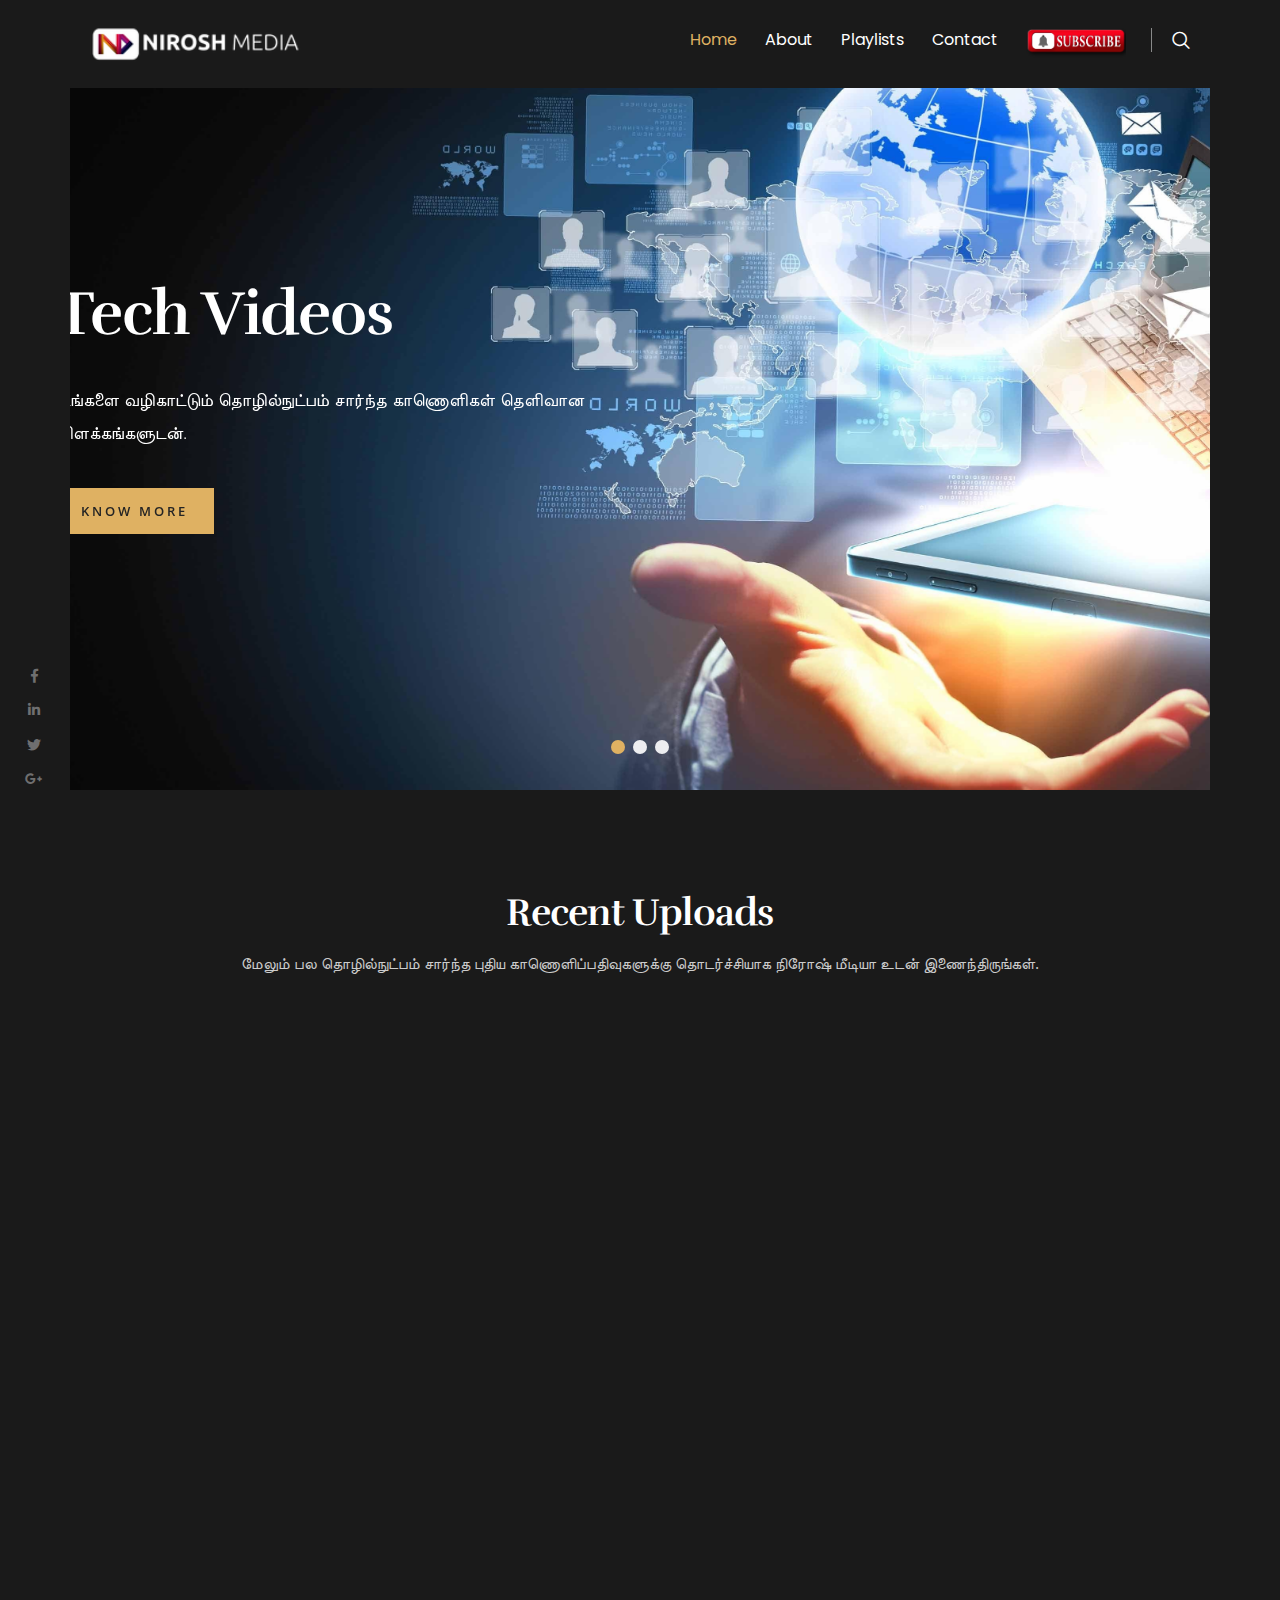
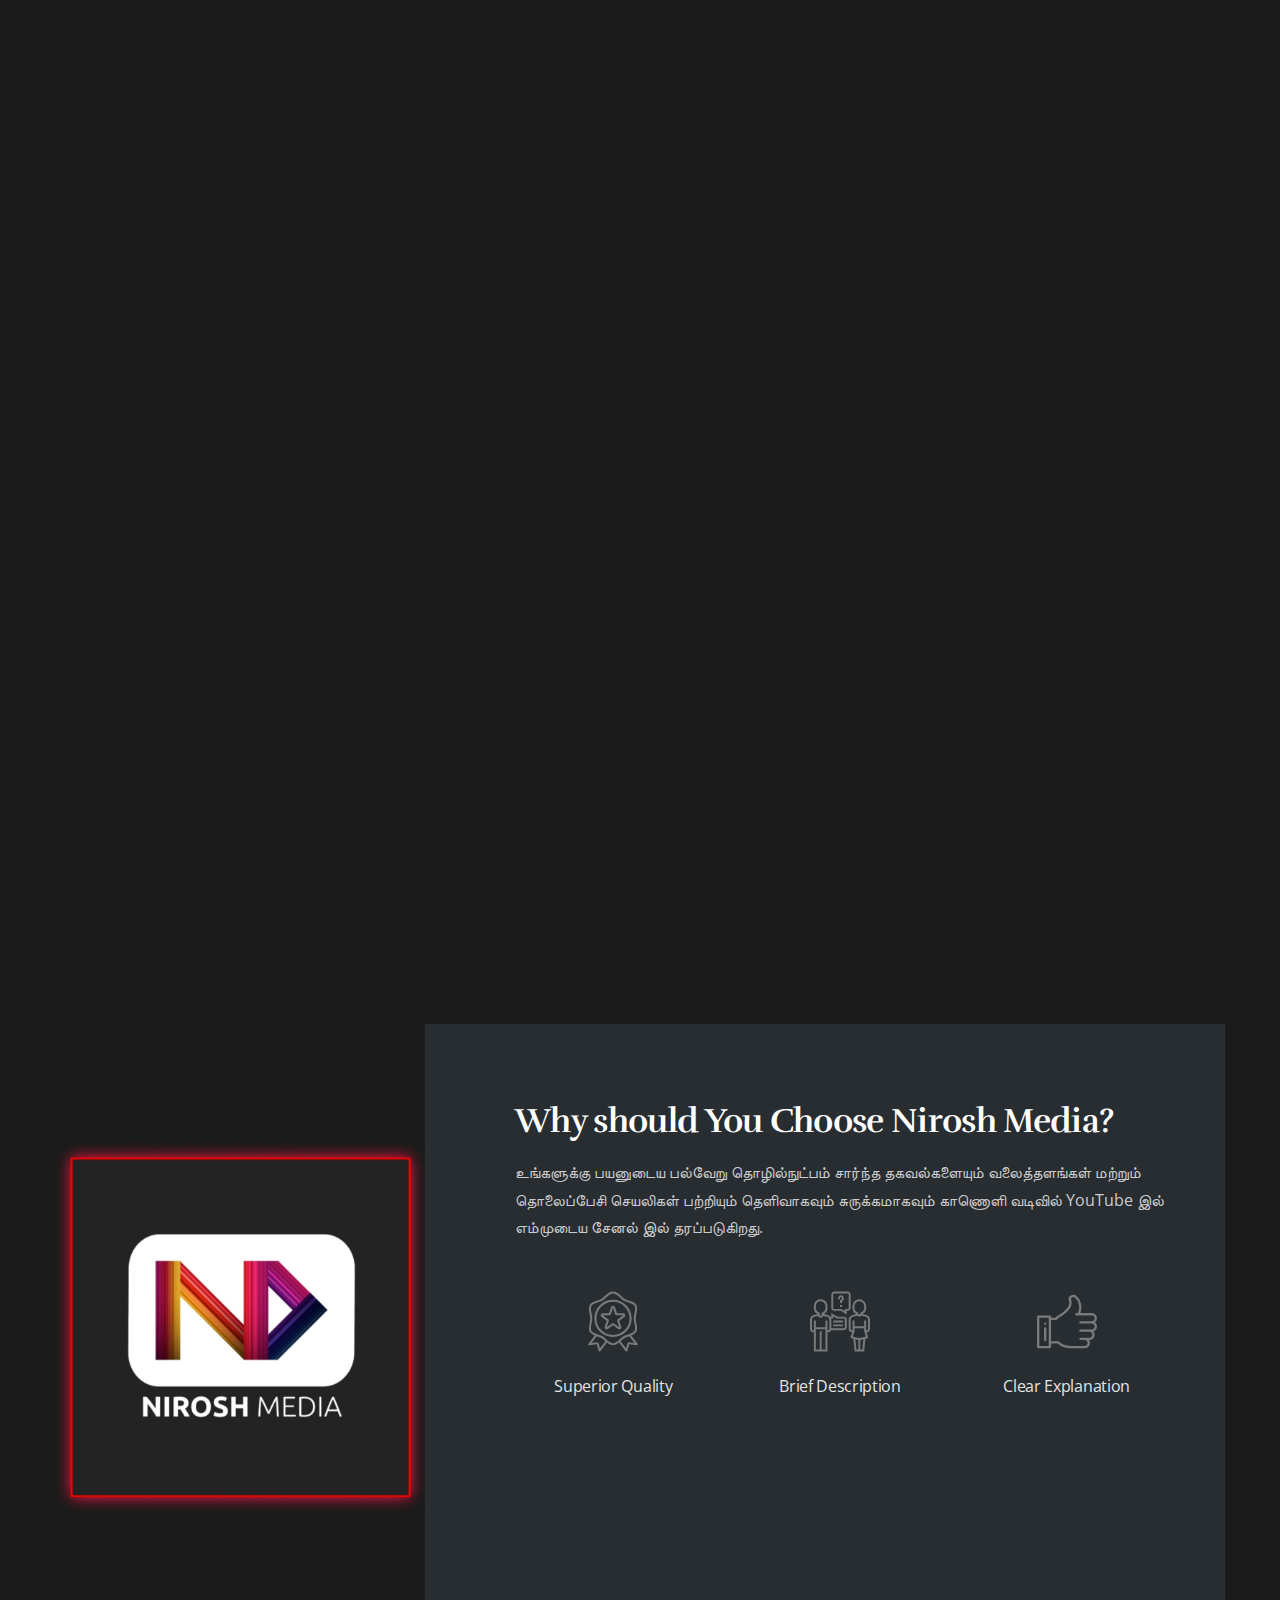
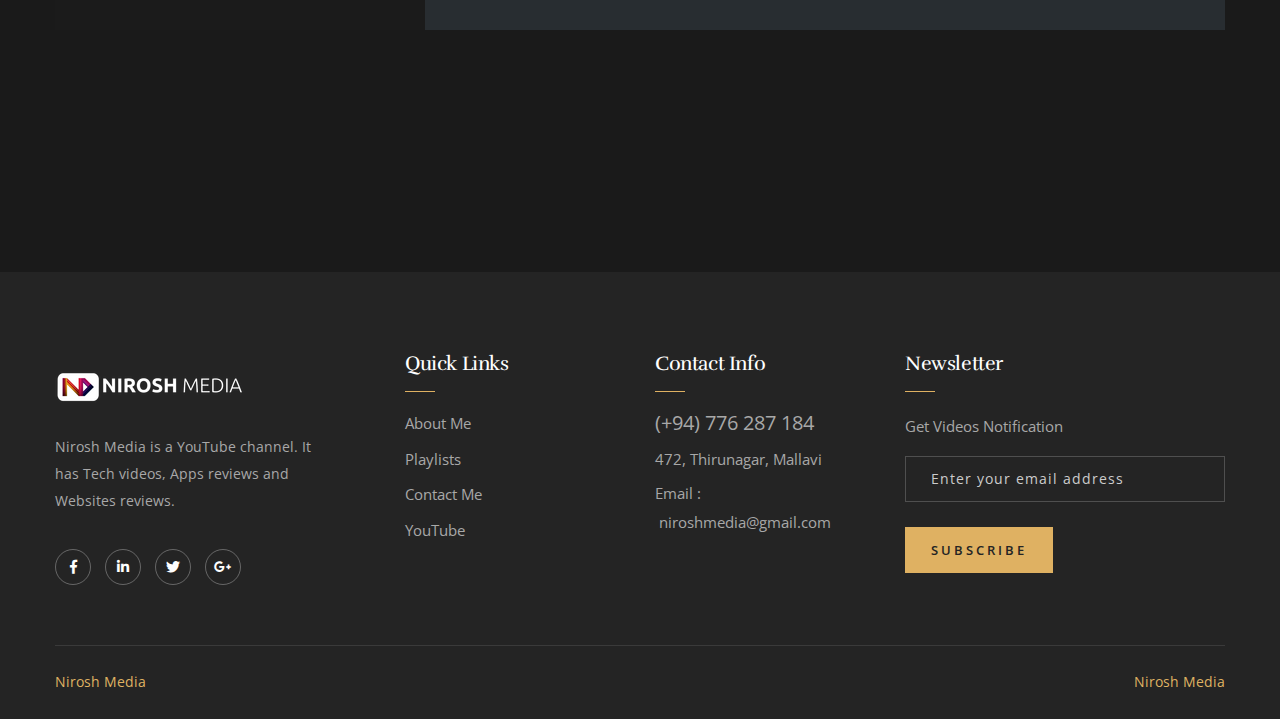
==== commit 30486530: "all are modified" ====
--- a/index.html
+++ b/index.html
@@ -1,7 +1,6 @@
 <!DOCTYPE html>
 <html lang="en">
 
-<!-- stella-orre/index-2.html  30 Nov 2019 03:46:47 GMT -->
 <head>
 <meta charset="utf-8">
 
@@ -59,17 +58,17 @@
 										<li><a href="about_me.html">About Me</a></li>
 									</ul>
 								</li>
-								<li class="dropdown"><a href="404.html">Playlists</a>
+								<li class="dropdown"><a>Playlists</a>
 									<ul>
-										<li><a href="404.html">Tech Videos</a></li>
-										<li><a href="404.html">Earning</a></li>
-										<li><a href="404.html">Google Form</a></li>
-										<li><a href="404.html">Apps Reviews</a></li>
-										<li><a href="404.html">websites Reviews</a></li>
+										<li><a href="blog.html">Tech Videos</a></li>
+										<li><a href="blog.html">Earning</a></li>
+										<li><a href="blog.html">Google Form</a></li>
+										<li><a href="blog.html">Apps Reviews</a></li>
+										<li><a href="blog.html">websites Reviews</a></li>
 									</ul>
 								</li>
-								<li><a href="404.html">Contact</a></li>
-								<li><a href="404.html"><img src="images/btn-sub1.png" width="100px"></a></li>
+								<li><a href="contact.html">Contact</a></li>
+								<li><a href="https://youtube.com/c/niroshmediaR?sub_confirmation=1"><img src="images/btn-sub1.png" width="100px"></a></li>
 							</ul>
 						</div>
 					</nav>
@@ -182,6 +181,7 @@
 			<div class="sec-title light centered">
 				<h2>Recent Uploads</h2>
 				<div class="text">மேலும் பல தொழில்நுட்பம் சார்ந்த புதிய காணொளிப்பதிவுகளுக்கு தொடர்ச்சியாக நிரோஷ் மீடியா உடன் இணைந்திருங்கள்.</div>
+				<div class="g-ytsubscribe" data-channelid="UCyaQdMM1EfFPhw4dUcGlyRg" data-layout="default" data-theme="dark" data-count="default"></div>
 			</div>
 			<div class="row clearfix">
 				
@@ -191,6 +191,7 @@
 						<div class="image">
 							<a href="404.html"><img src="images/resource/video-1.jpg" alt="" /></a>
 						</div>
+						
 						<div class="lower-content">
 							<div class="upper-box clearfix">
 								<div class="posted-date">18 April 2021</div>
@@ -204,7 +205,9 @@
 								<h4><a href="404.html">How to add follow button on facebook profile?</a></h4>
 								<div class="text">Facebook நண்பர்களின் எண்ணிக்கையை 5000+ ஆக்க எளிய வழி உங்களுடைய Facebook profile இல் எவ்வாறு Follow button ஐ சேர்த்துக்கொள்வது என்பது பற்றி இந்த வீடியோவில் தெளிவாக கூறி உள்ளேன். ஆகவே வீடியோவை முழுமையாக பார்வையிட்டு பயன் பெறுவதுடன் உங்கள் நண்பர்களுடனும் பகிர்ந்து கொள்ளுங்கள்.
 									</div>
-								<a href="404.html" class="theme-btn read-more">Read more</a>
+									<div class="btns-box">
+										<a href="404.html"class="theme-btn btn-style-one"><span class="txt">Read more</span></a>
+									</div>
 							</div>
 						</div>
 					</div>
@@ -228,7 +231,9 @@
 							<div class="lower-box">
 								<h4 ><a href="blog-detail.html">How to delete google search history?</a></h4>
 								<div class="text">வணக்கம் நண்பர்களே, இந்த வீடியோ வில் நீங்கள் browsing செய்த தகவல்களின் history ஐ எவ்வாறு நிரந்தரமாக நீக்கலாம் என்பது பற்றி கூறி உள்ளேன். ஆகவே வீடியோவை முழுமையாக பார்வையிட்டு பயன்பெறுங்கள்.நன்றி</div>
-								<a href="404.html" class="theme-btn read-more">Read more</a>
+								<div class="btns-box">
+									<a href="404.html"class="theme-btn btn-style-one"><span class="txt">Read more</span></a>
+								</div>
 							</div>
 						</div>
 					</div>
@@ -252,7 +257,9 @@
 								<div class="lower-box">
 									<h4 ><a href="404.html">How to send unlimited messages in Tamil?</a></h4>
 									<div class="text">வணக்கம் நண்பர்களே , இந்த வீடியோவில்  தொடர்ச்சியாக ஒரு message ஐ பல தடவைகள்  அனுப்புவதற்கு இலகுவான வழிமுறை ஒன்றை கூறியுள்ளேன்.நன்றி.</div>
-									<a href="404.html" class="theme-btn read-more">Read more</a>
+									<div class="btns-box">
+										<a href="404.html"class="theme-btn btn-style-one"><span class="txt">Read more</span></a>
+									</div>
 								</div>
 							</div>
 						</div>
@@ -276,7 +283,9 @@
 							<div class="lower-box">
 								<h4><a href="404.html">How to Enable Auto Reply to WhatsApp Messages?</a></h4>
 								<div class="text">வணக்கம் நண்பர்களே , இந்த வீடியோவில் உங்களுடைய Whatsapp இல் இருந்து எவ்வாறு தானியங்கியாக Messages அனுப்புவது என்பதுபற்றி கூறியுள்ளேன் ஆகவே வீடியோவை முழுமையாக பாரவையிட்டு பயன்பெறுங்கள். பிடித்திருந்தால் நண்பர்களுடனும் பகிர்ந்துகொள்ளுங்கள்.நன்றி.</div>
-								<a href="404.html" class="theme-btn read-more">Read more</a>
+								<div class="btns-box">
+									<a href="404.html"class="theme-btn btn-style-one"><span class="txt">Read more</span></a>
+								</div>
 							</div>
 						</div>
 					</div>
@@ -472,7 +481,7 @@
 										<a href="tel:+94776287184" class="contact-number">(+94) 776 287 184</a>
 										<ul>
 											<li>472, Thirunagar, Mallavi</li>
-											<li>Email :<a href="mailto:info@stellaorre.com"> info@stellaorre.com</a></li>
+											<li>Email :<a href="mailto:niroshmedia.com"> niroshmedia@gmail.com</a></li>
 										</ul>
 									</div>
 								</div>
@@ -538,11 +547,9 @@
             <br>
             <h3>Recent Search Keywords</h3>
             <ul class="recent-searches">
-                <li><a href="#">Home Interiors</a></li>
-                <li><a href="#">Offices Interiors</a></li>
-                <li><a href="#">Showroom Interiors</a></li>
-                <li><a href="#">Building Interiors</a></li>
-                <li><a href="#">Shops Interiors</a></li>
+                <li><a href="#">Tech video</a></li>
+                <li><a href="#">Best app</a></li>
+                <li><a href="#">Best websites</a></li>
             </ul>
         
         </div>
@@ -563,7 +570,9 @@
 <script src="js/appear.js"></script>
 <script src="js/scrollbar.js"></script>
 <script src="js/script.js"></script>
+<script src="https://apis.google.com/js/platform.js"></script>
+
 </body>
 
-<!-- stella-orre/index-2.html  30 Nov 2019 03:48:03 GMT -->
+
 </html>--- a/css/style.css
+++ b/css/style.css
@@ -96,22 +96,8 @@
 
  ***/
 
- .preloader p{
-	height: 10em;
-    position: relative
-	
-  }
-
-.preloader img{
-	margin: 0;
-  
-    position: absolute;
-    top: 195%;
-    left: 50%;
-    margin-right: -50%;
-    transform: translate(-50%, -50%)
-
-  }
+ 
+
 
   
 body {
@@ -630,7 +616,7 @@
 	background-color:#ffffff; 
 	background-position:center center; 
 	background-repeat:no-repeat; 
-	background-image:url(../images/icons/preloader.gif);
+	background-image:url(../images/icons/preloader2.gif);
 	
 }
 
@@ -1284,6 +1270,8 @@
 	top:51px;
 	width:100%;
 }
+
+
 
 .header-style-three.fixed-header .header-upper{
 	background-color:#ffffff;
@@ -4603,8 +4591,9 @@
 }
 
 .team-section .team-block{
-	float:left;
+	width: 50%;
 	padding:0px;
+	margin: auto;
 }
 
 /* Team Block */
@@ -5008,7 +4997,7 @@
 
 .contact-form-section .info-column .contact-info-list li strong{
 	position:relative;
-	color:#242424;
+	color:#000000;
 	font-size:20px;
 	font-family: 'Rufina', serif;
 }
@@ -5300,20 +5289,20 @@
 	padding-left:50px;
 }
 
-.story-section .image-column .image{
+.story-section .image-column .facebook{
 	position:relative;
 	margin-bottom:40px;
 	padding-right:30px;
 	padding-top:30px;
 }
 
-.story-section .image-column .image img{
+.story-section .image-column .facebook iframe{
 	position:relative;
 	width:100%;
 	display:block;
 }
 
-.story-section .image-column .image:before{
+.story-section .image-column .facebook:before{
 	position:absolute;
 	content:'';
 	right:0px;
